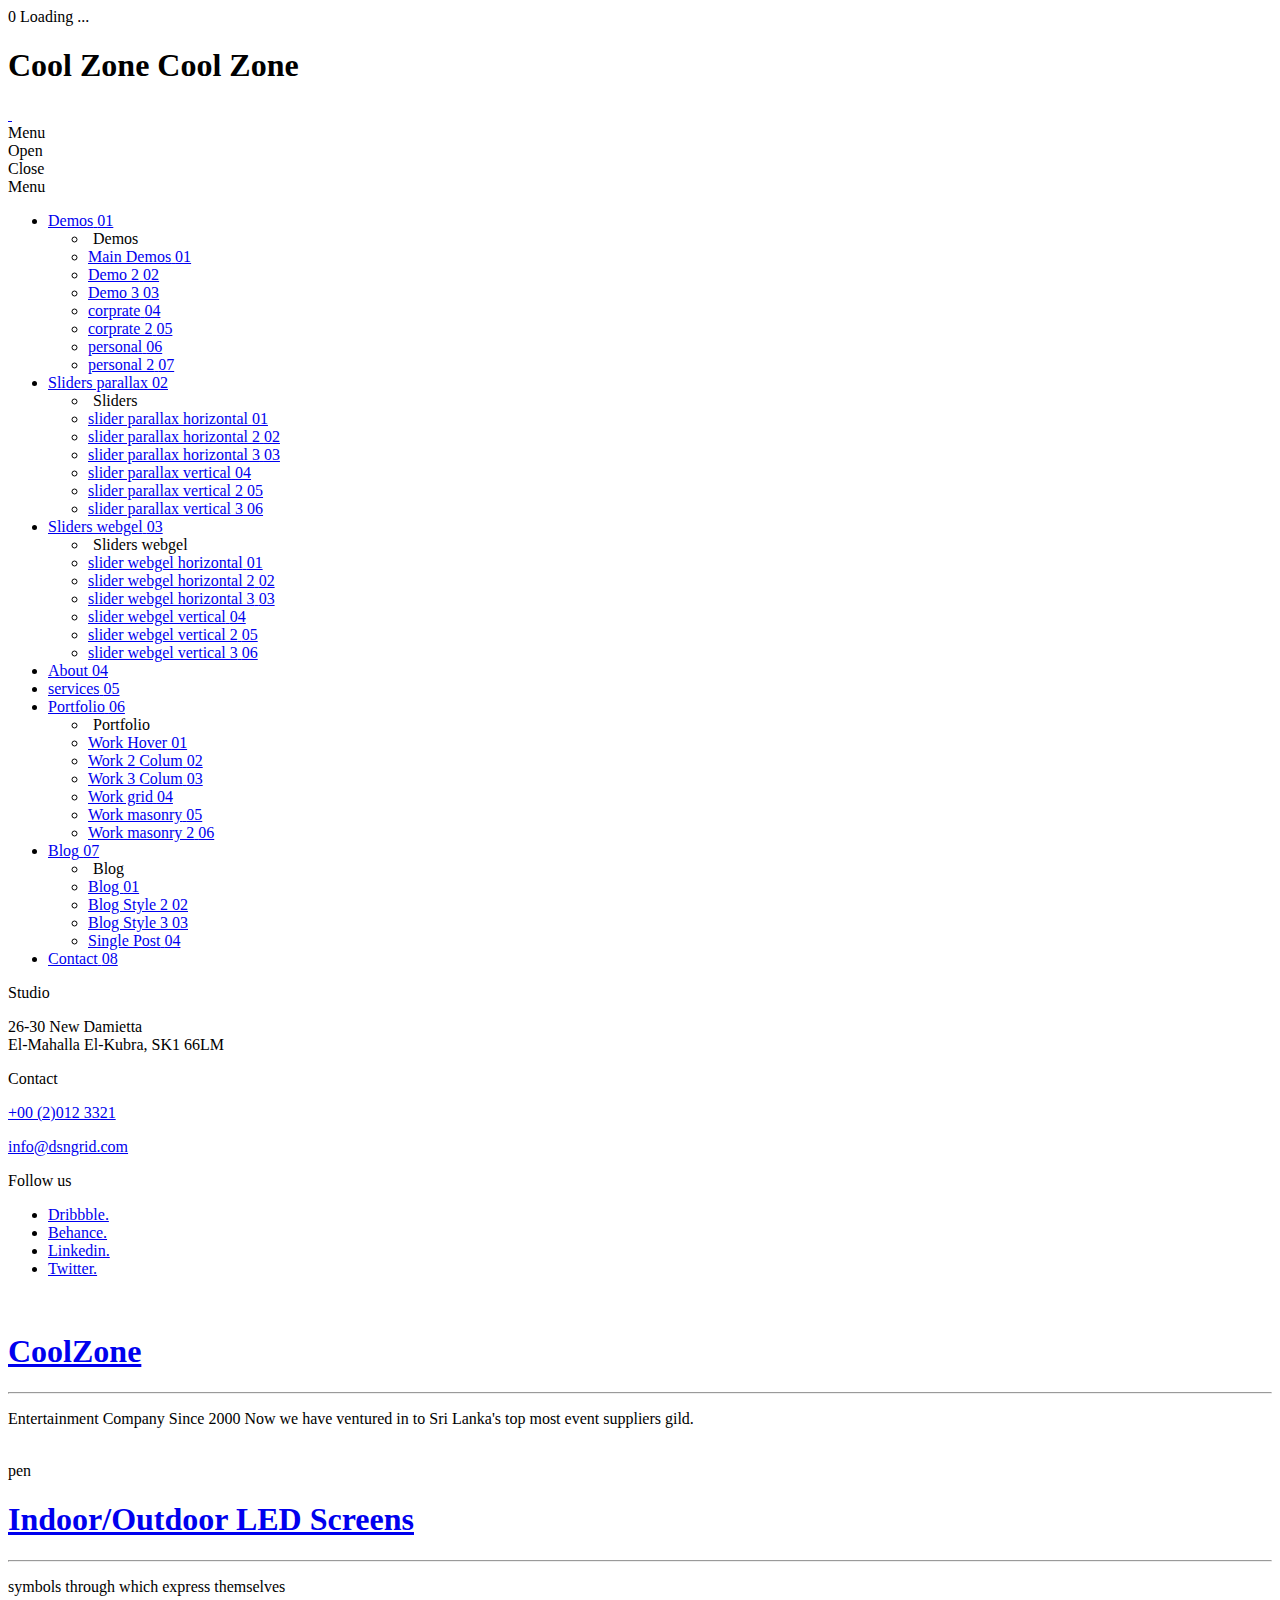
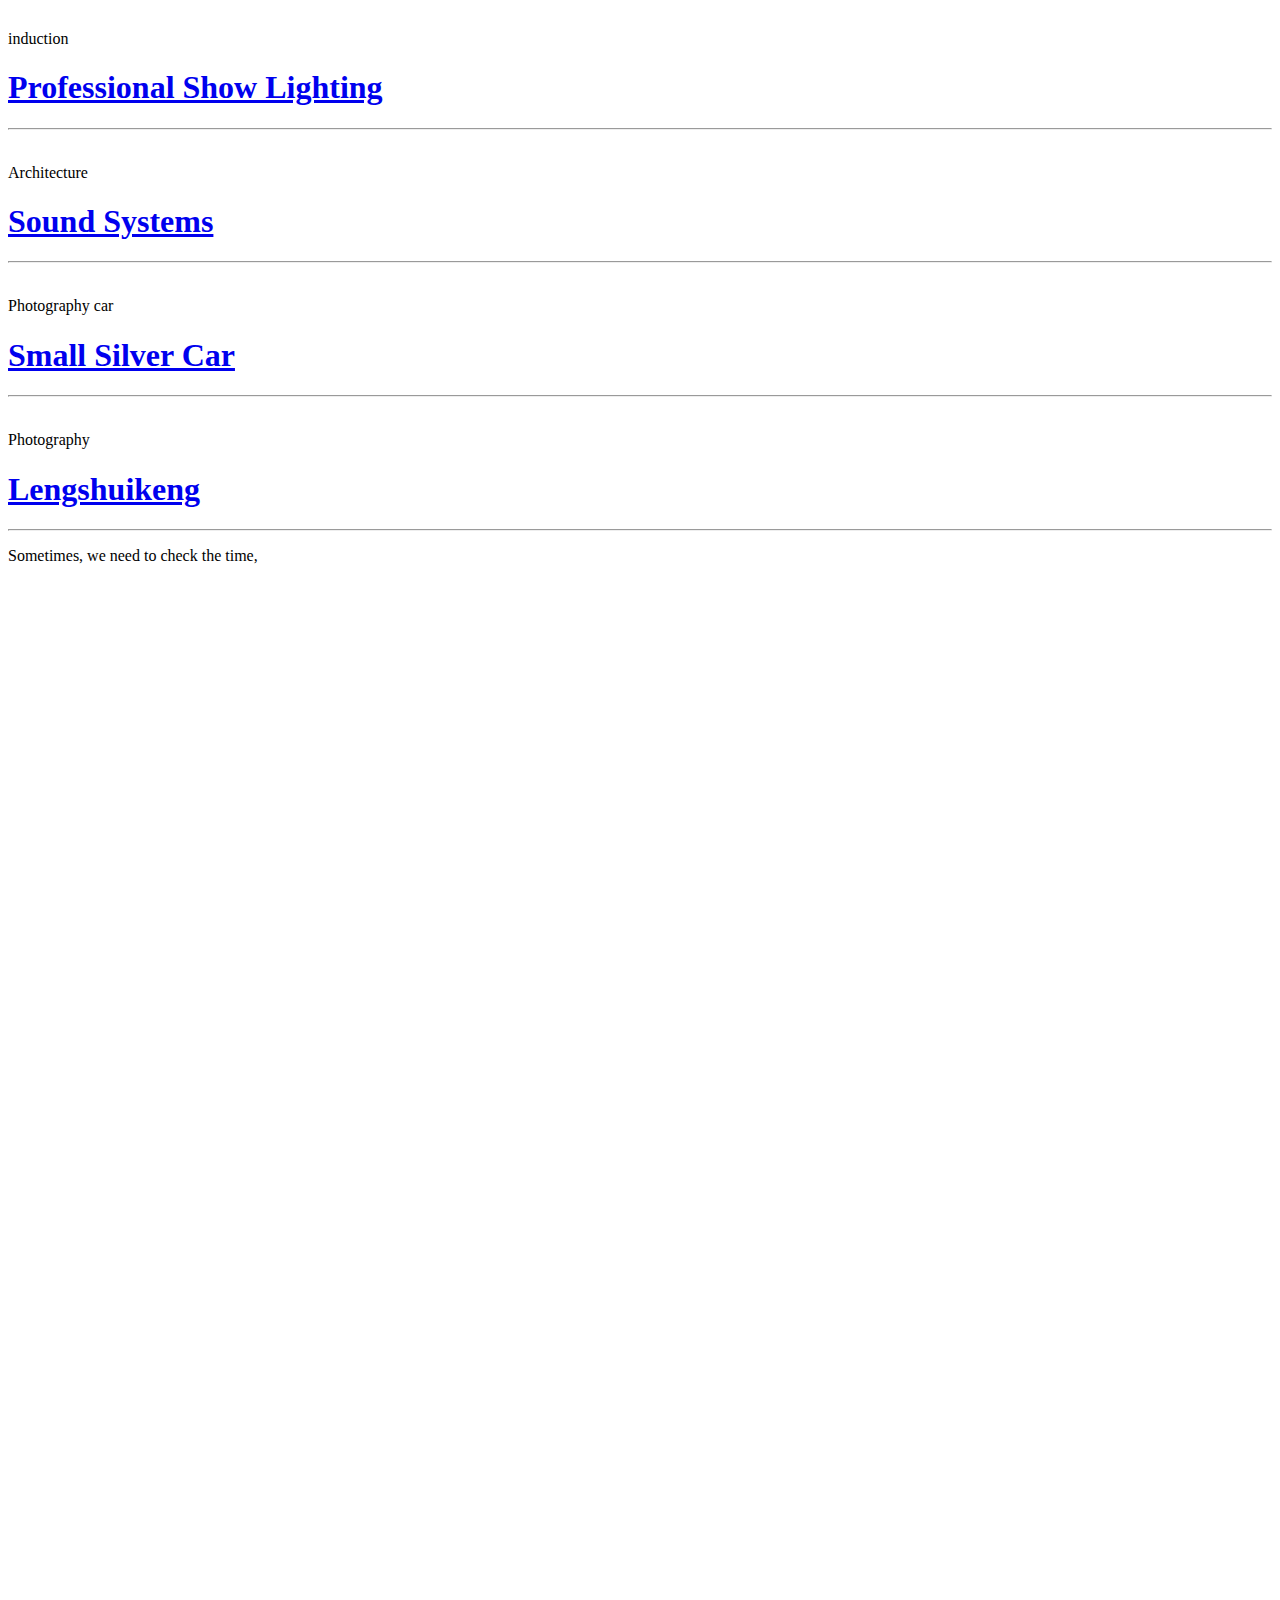
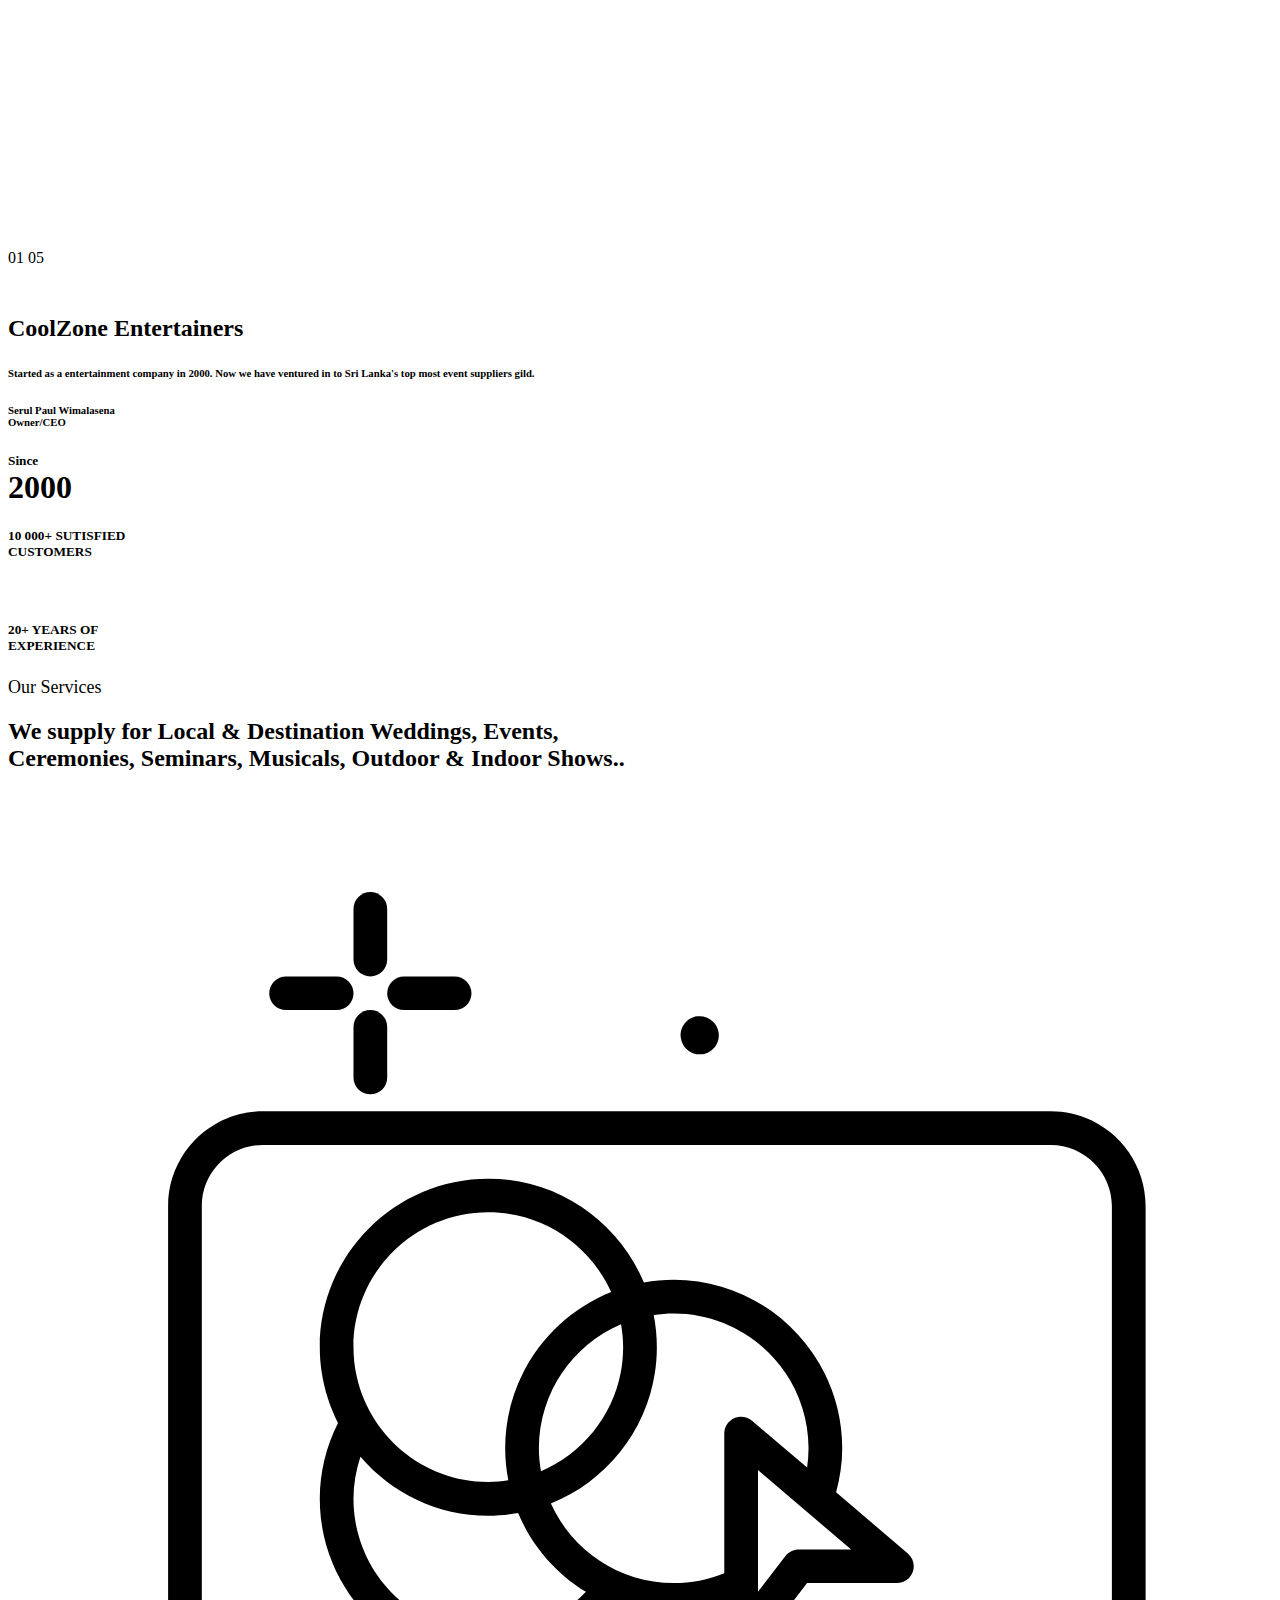
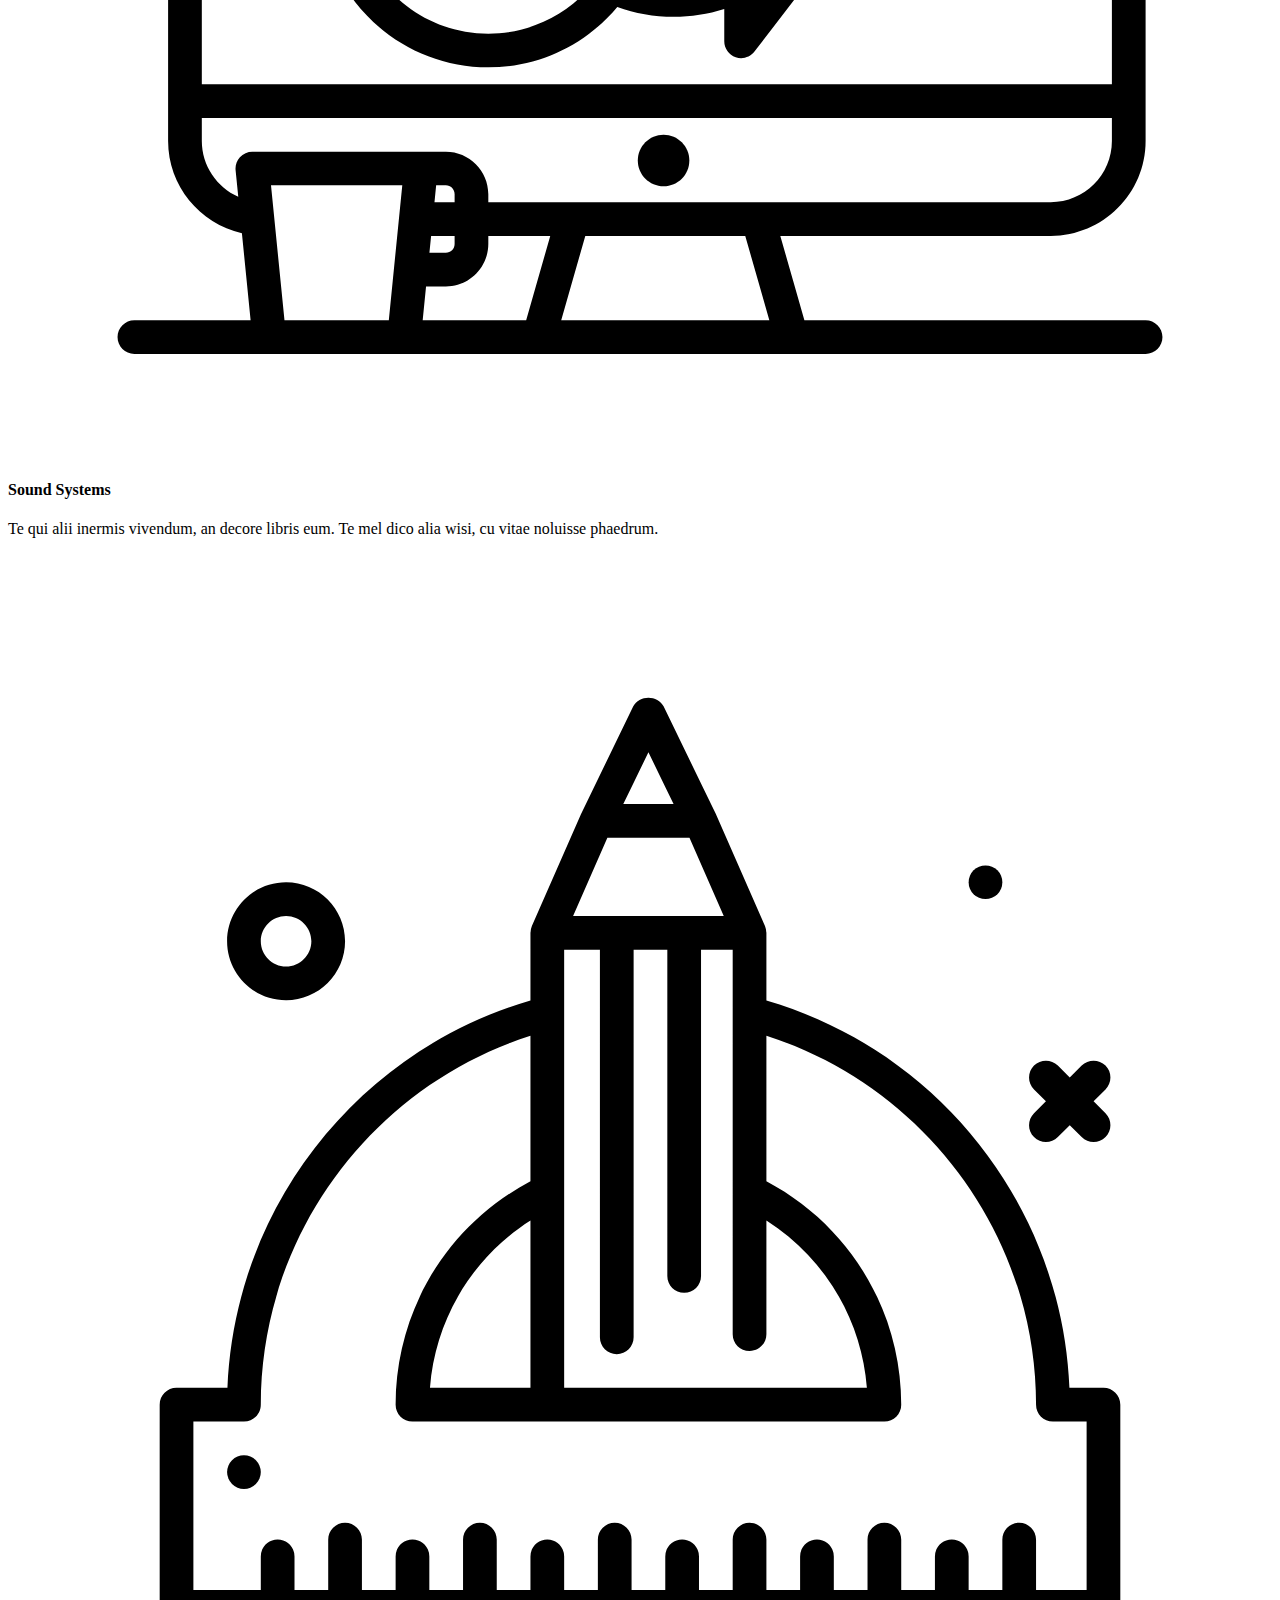
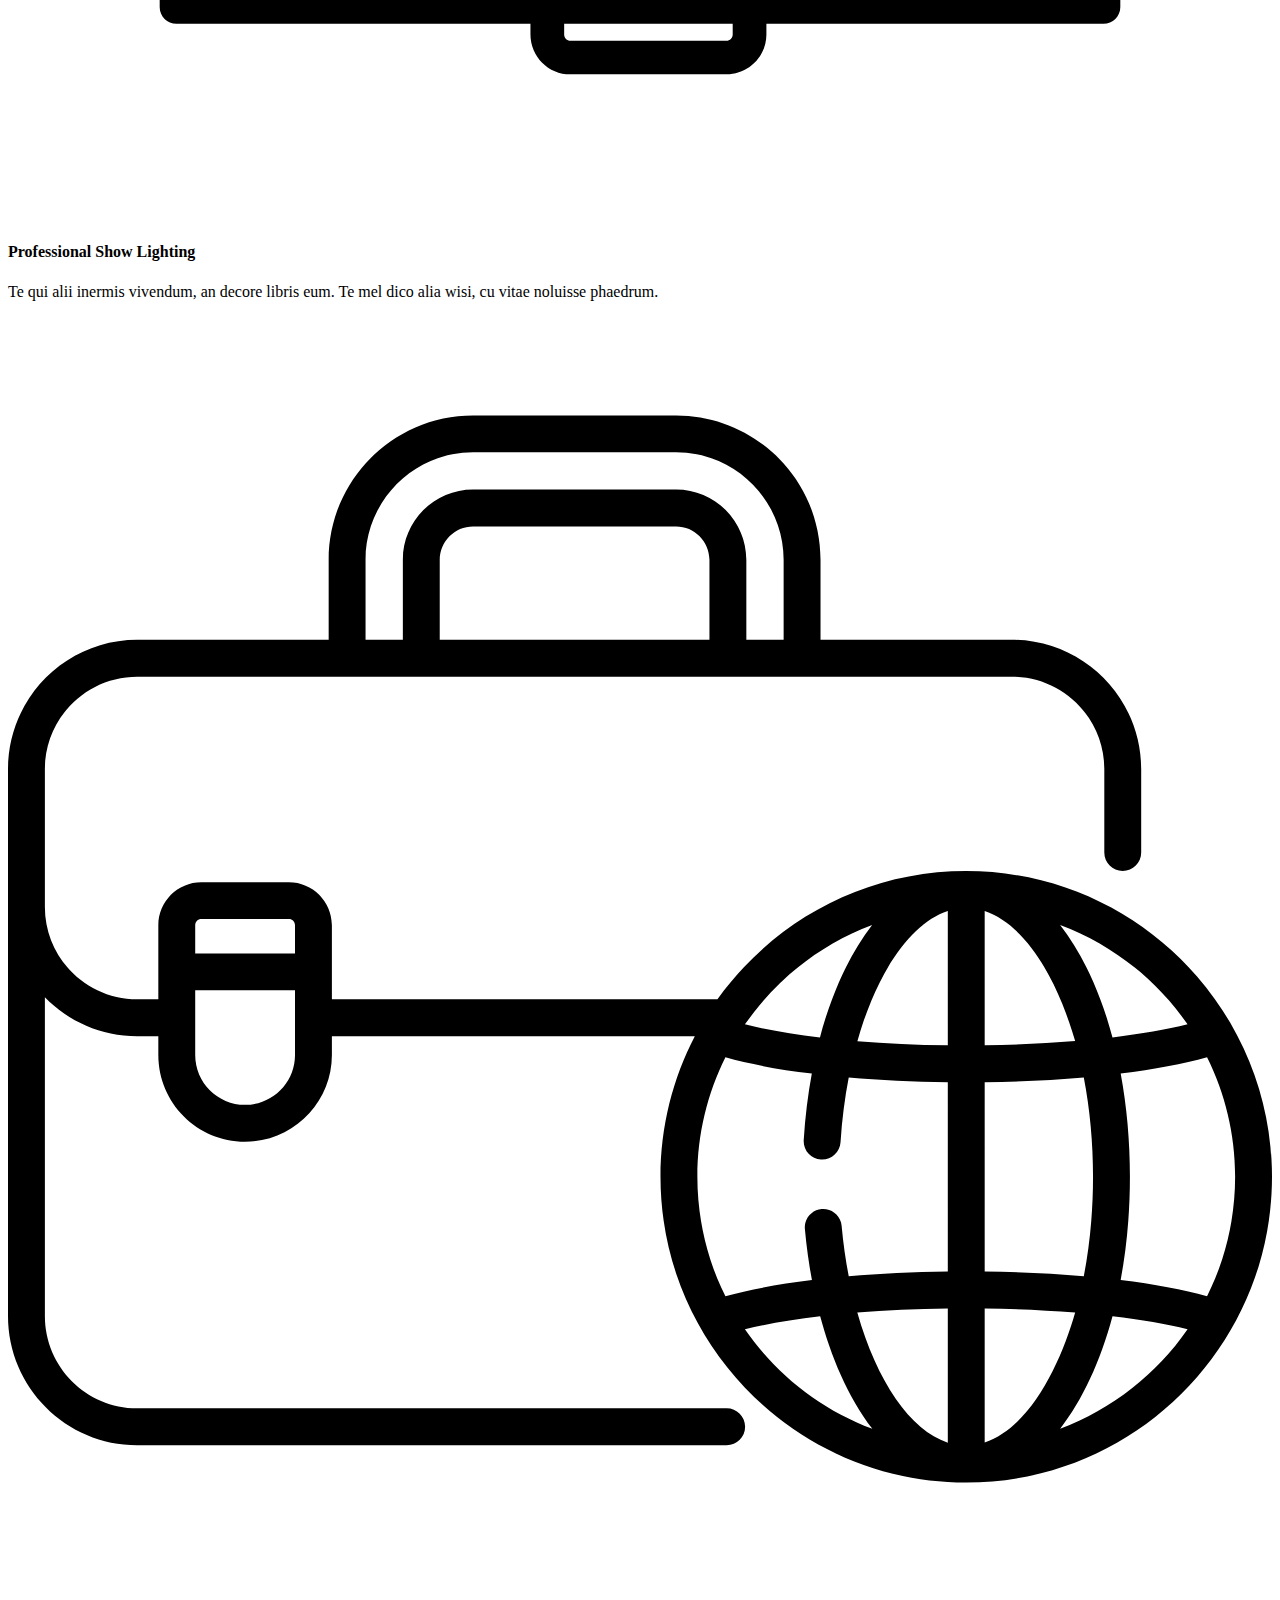
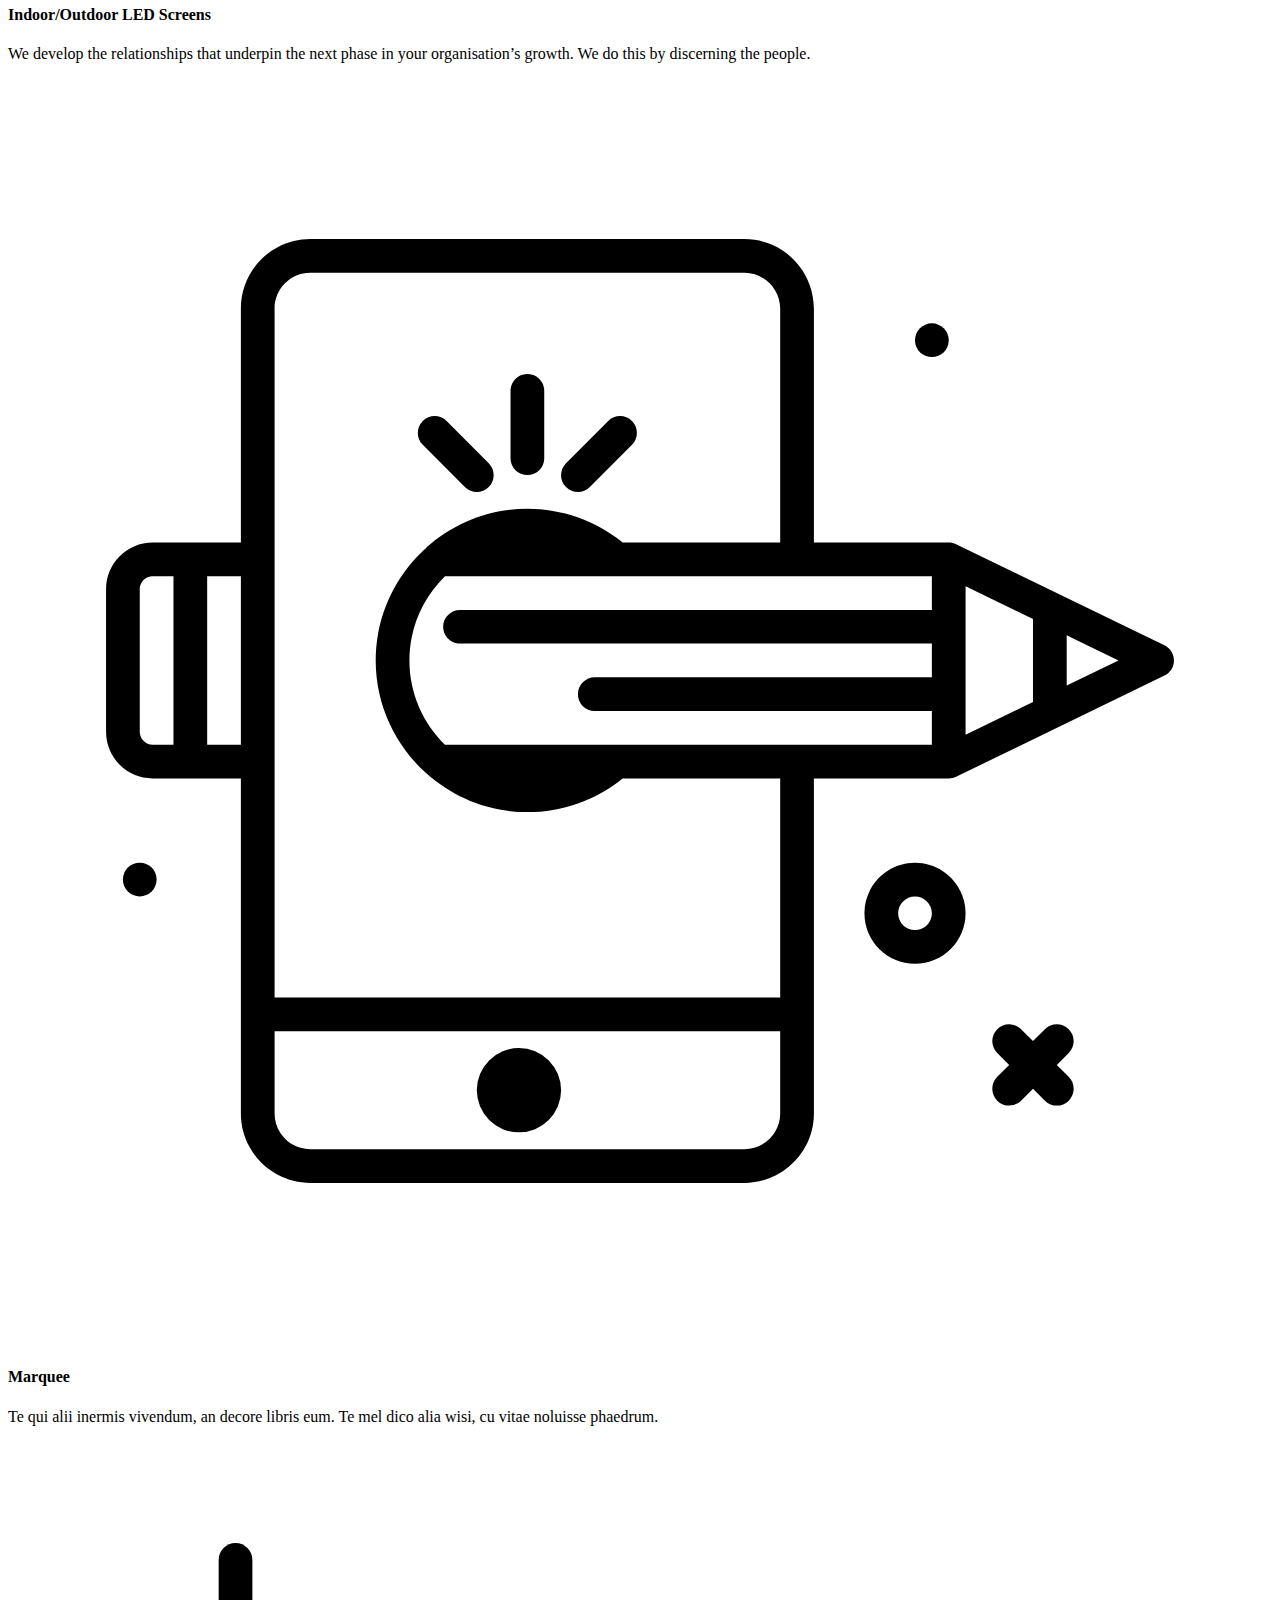
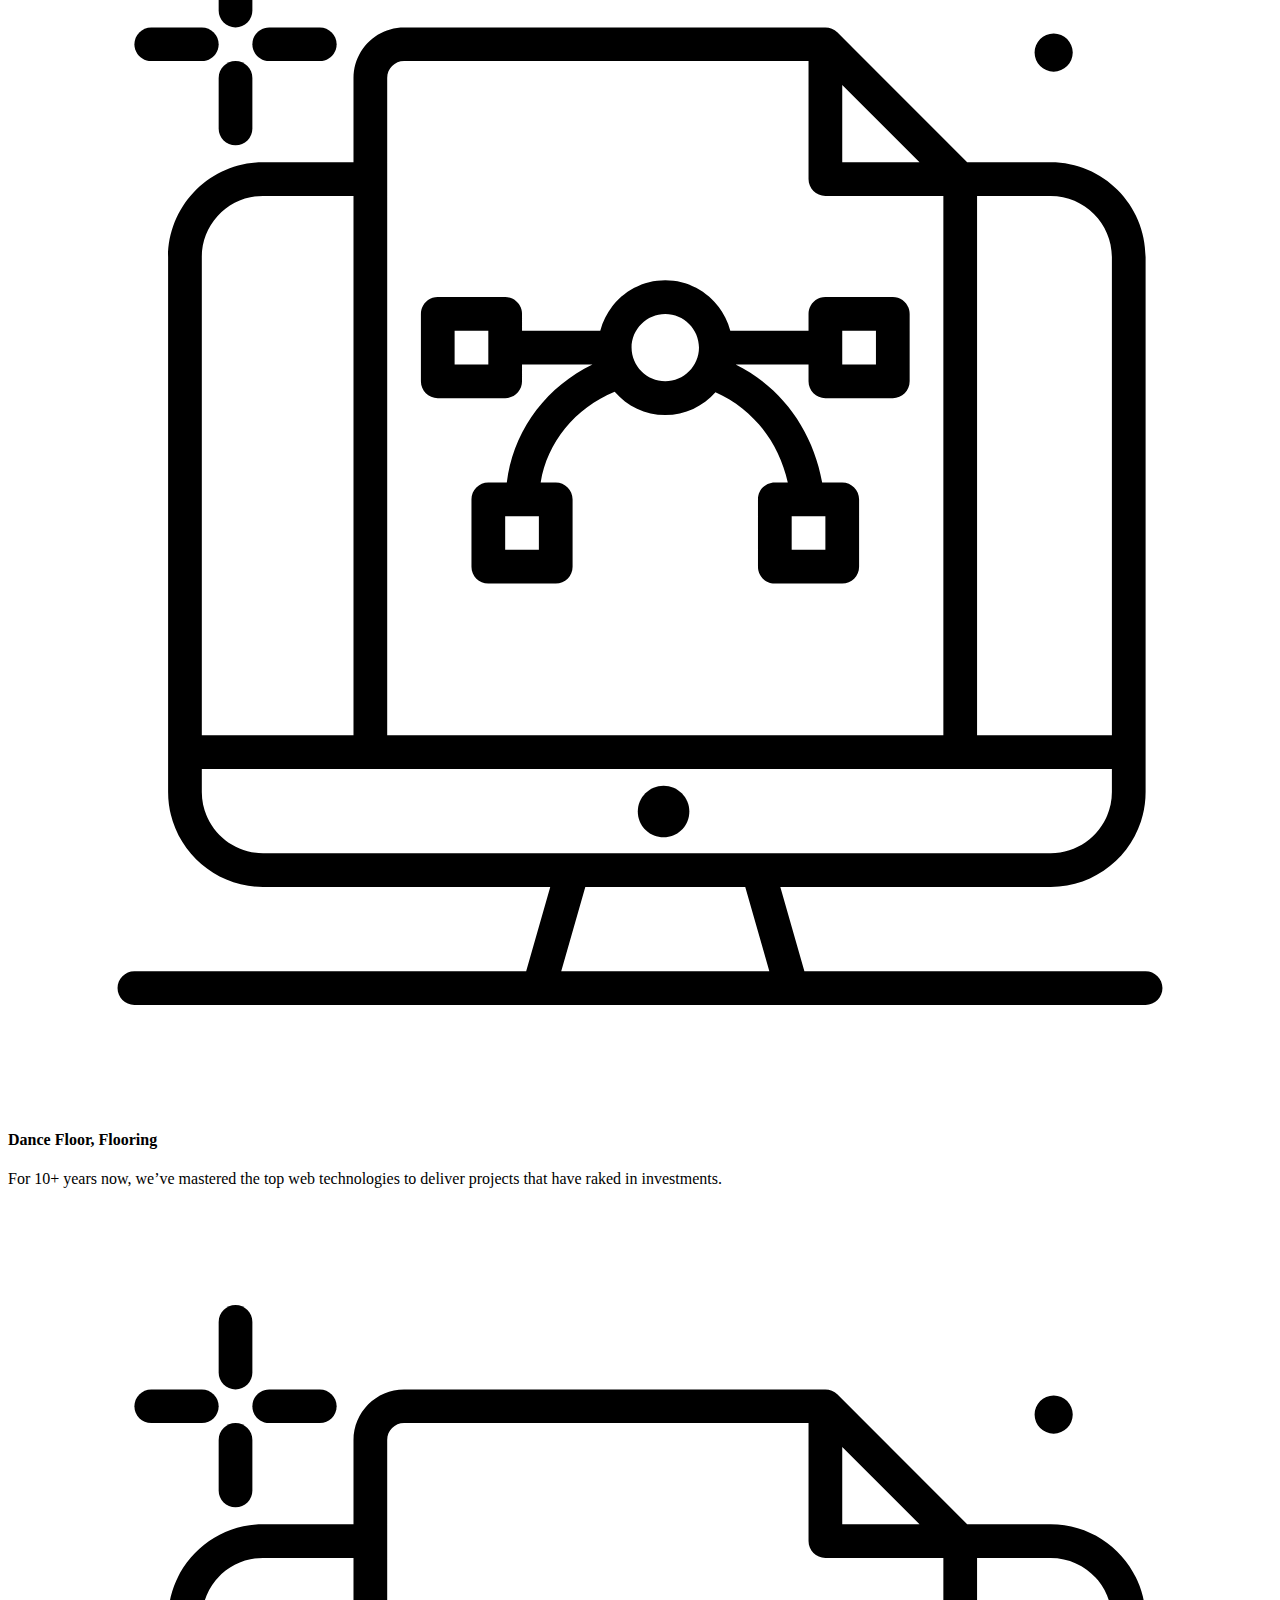
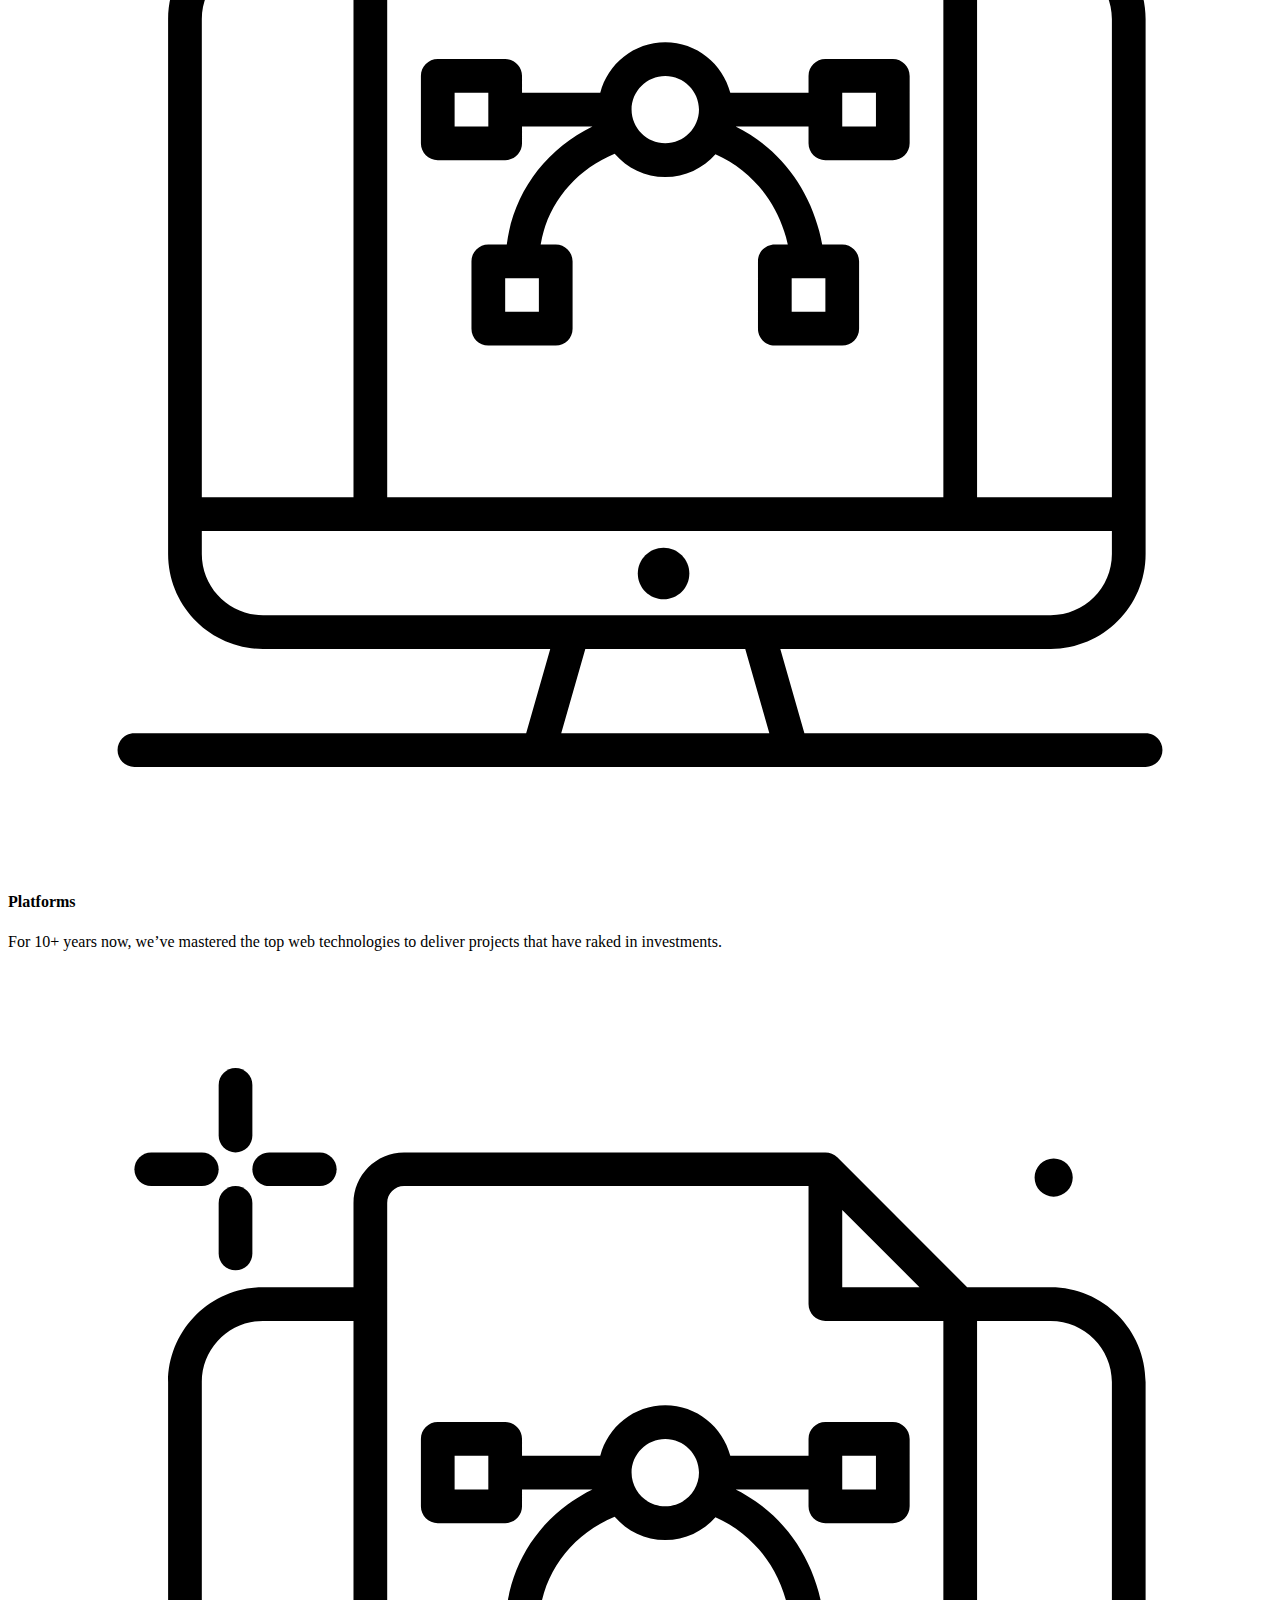
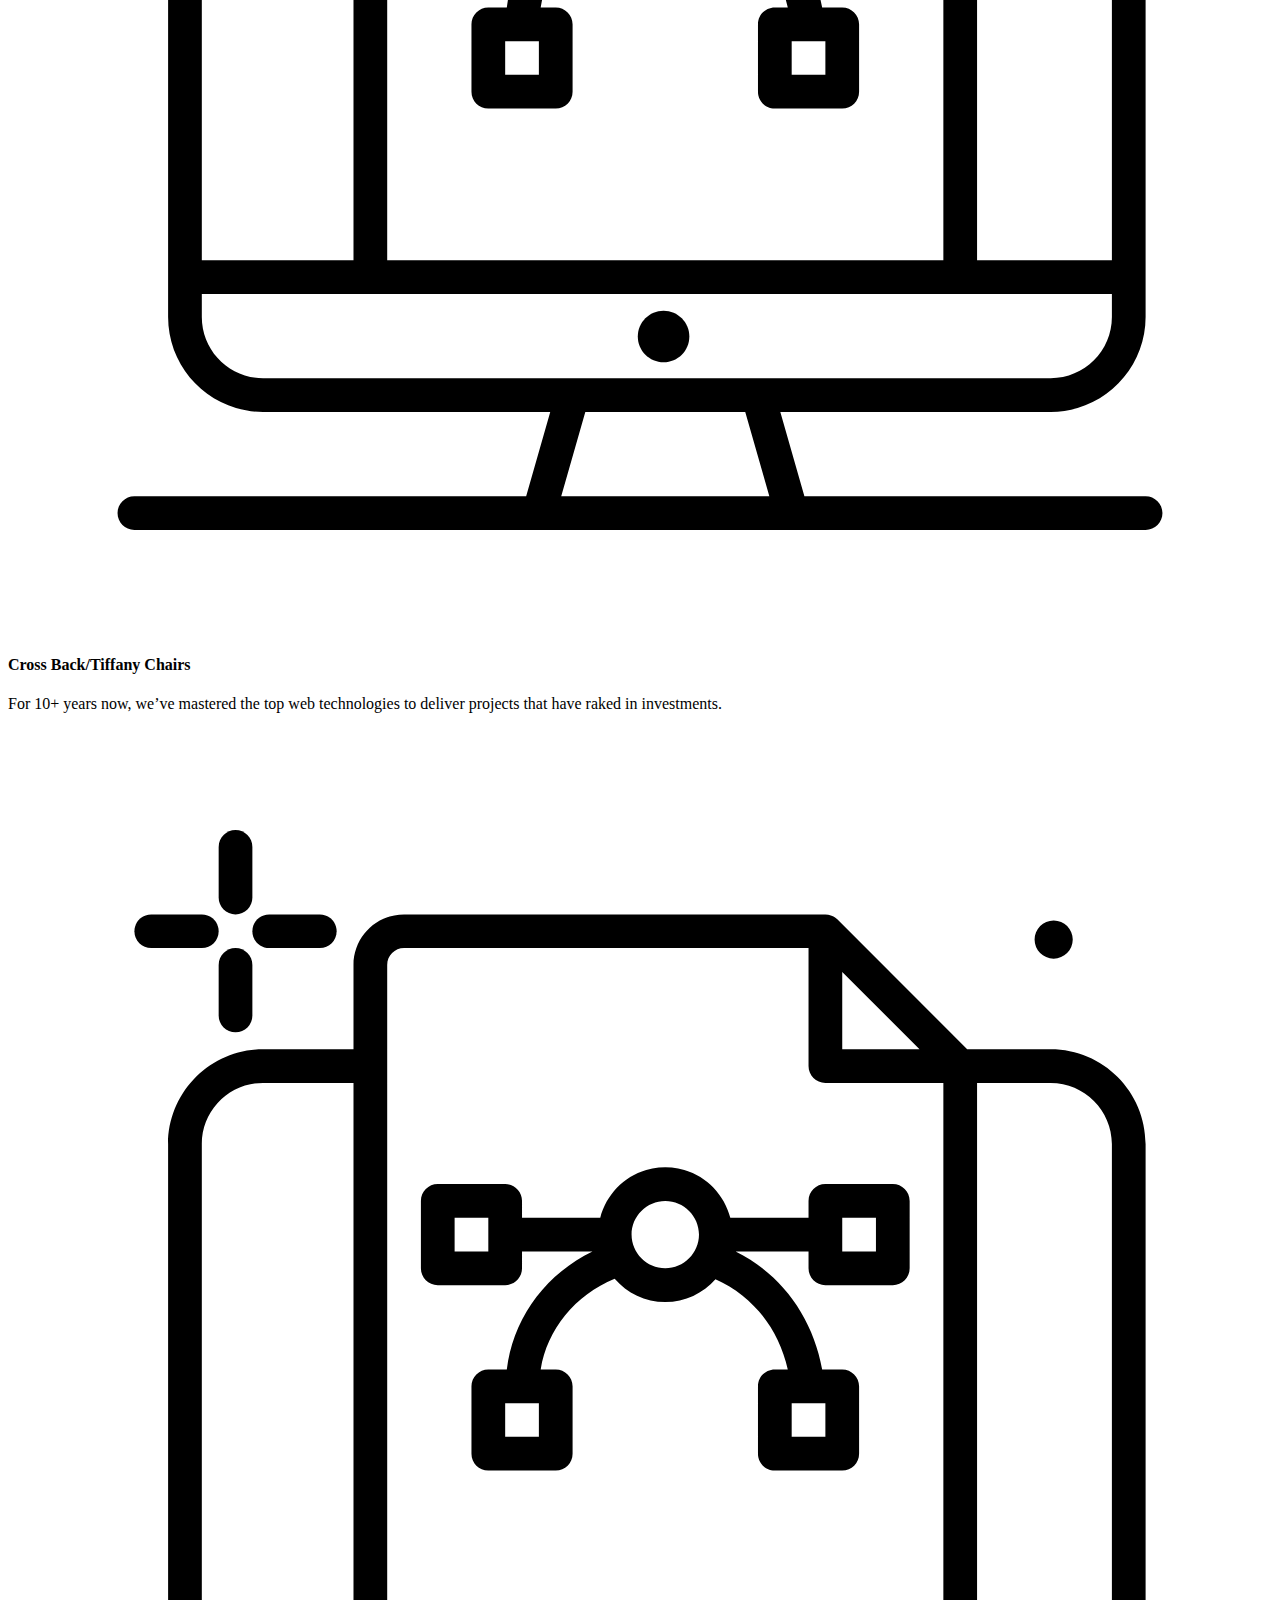
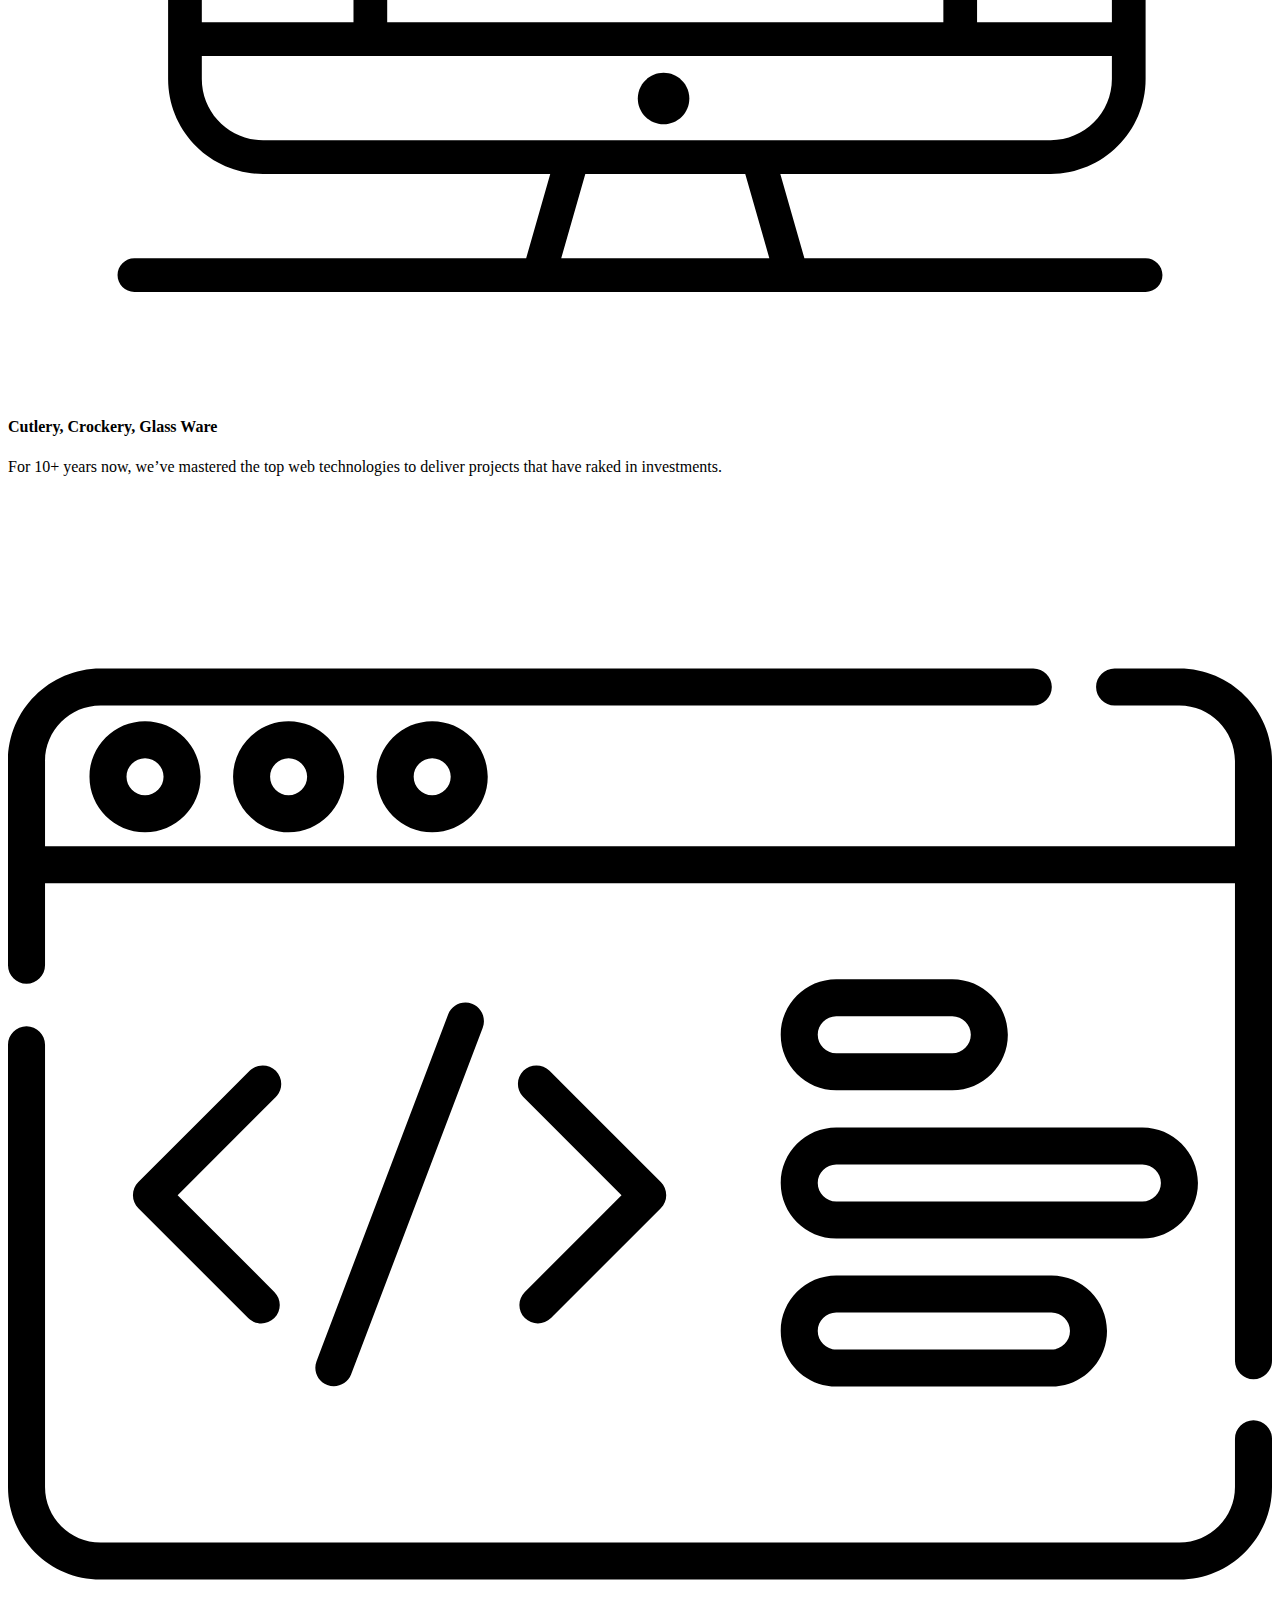
==== assets/css/dont open/index.html @ 6dc89b84 "1.3" ====
<!DOCTYPE html>
<html lang="en-US">

<head>
    <!-- Required meta tags -->
    <meta charset="utf-8" />
    <meta name="viewport" content="width=device-width, initial-scale=1, shrink-to-fit=no" />
    <meta name="discrption" content="parallax one page" />
    <meta name="keyword"
        content="agency, business, corporate, creative, freelancer, interior, joomla template, K2 Blog, minimal, modern, multipurpose, personal, portfolio, responsive, simple" />

    <!--  Title -->
    <title>CoolZone Entertainers </title>

    <!-- Font Google -->
    <link rel="preload" href="https://fonts.googleapis.com/css2?family=Roboto:wght@400;500&family=Poppins:wght@300;400;500;600;700&display=swap" as="style" onload="this.onload=null;this.rel='stylesheet'">
    <noscript><link href="https://fonts.googleapis.com/css2?family=Roboto:wght@400;500&family=Poppins:wght@300;400;500;600;700&display=swap"
            rel="stylesheet"></noscript>

    <link rel="shortcut icon" href="assets/img/favicon.jpg" type="image/x-icon" />
    <link rel="icon" href="assets/img/favicon.jpg" type="image/x-icon" />

    <link rel="preload" href="assets/img/circle-dotted.png" as="image" />

    <!-- custom styles (optional) -->
    <link href="assets/css/plugins.css" rel="stylesheet" />
    <link rel="stylesheet" href="assets/css/style.css">

</head>


<body class="v-dark dsn-effect-scroll dsn-cursor-effect dsn-ajax">



    <!-- ========== Loading Page ========== -->
    <div class="preloader">
        <span class="percent ">0</span>
        <span class="loading-text text-uppercase">Loading ...</span>
        <div class="preloader-bar">
            <div class="preloader-progress"></div>
        </div>

        <h1 class="title v-middle">
            <span class="text-strok">Cool Zone</span>
            <span class="text-fill">Cool Zone</span>
        </h1>
    </div>
    <!-- ========== End Loading Page ========== -->


    <!-- ========== Menu ========== -->
    <div class="site-header dsn-container dsn-load-animate">
        <div class="extend-container d-flex w-100 align-items-baseline justify-content-between align-items-end">
            <div class="inner-header p-relative">
                <div class="main-logo">
                    <a href="index.html" data-dsn="parallax">
                        <img class="light-logo"
                            src="assets/img/logo.png"
                            data-dsn-src="assets/img/logo.png" alt="" />
                        <img class="dark-logo"
                            src="assets/img/logo.png"
                            data-dsn-src="assets/img/logo-dark.png" alt="" />
                    </a>
                </div>
            </div>
            <div class="menu-icon d-flex align-items-baseline">
                <div class="text-menu p-relative  font-heading text-transform-upper">
                    <div class="p-absolute text-button">Menu</div>
                    <div class="p-absolute text-open">Open</div>
                    <div class="p-absolute text-close">Close</div>
                </div>
                <div class="icon-m" data-dsn="parallax" data-dsn-move="10">
                    <span class="menu-icon-line p-relative d-inline-block icon-top"></span>
                    <span class="menu-icon-line p-relative d-inline-block icon-center"></span>
                    <span class="menu-icon-line p-relative d-block icon-bottom"></span>
                </div>
            </div>
            <nav class="accent-menu dsn-container main-navigation p-absolute  w-100  d-flex align-items-baseline ">
                <div class="menu-cover-title">Menu</div>
                <ul class="extend-container p-relative d-flex flex-column justify-content-center h-100">

                    <li class="dsn-active dsn-drop-down">
                        <a href="#" class="user-no-selection">

                            <span class="dsn-title-menu">Demos</span>
                            <span class="dsn-meta-menu">01</span>
                            <span class="dsn-bg-arrow"></span>
                        </a>


                        <ul>
                            <li class="dsn-back-menu">
                                <img src="[data-uri]"
                                    data-dsn-src="assets/img/left-chevron.svg" alt="">
                                <span class="dsn-title-menu">Demos</span>
                            </li>
                            <li>
                                <a href="index.html">
                                    <span class="dsn-title-menu">Main Demos</span>
                                    <span class="dsn-meta-menu">01</span>
                                </a>
                            </li>
                            <li>
                                <a href="demo-2.html">
                                    <span class="dsn-title-menu">Demo 2</span>
                                    <span class="dsn-meta-menu">02</span>
                                </a>
                            </li>

                            <li>
                                <a href="demo-3.html">
                                    <span class="dsn-title-menu">Demo 3</span>
                                    <span class="dsn-meta-menu">03</span>
                                </a>
                            </li>

                            <li>
                                <a href="corprate.html">
                                    <span class="dsn-title-menu">corprate</span>
                                    <span class="dsn-meta-menu">04</span>
                                </a>
                            </li>

                            <li>
                                <a href="corprate-2.html">
                                    <span class="dsn-title-menu">corprate 2</span>
                                    <span class="dsn-meta-menu">05</span>
                                </a>
                            </li>

                            <li>
                                <a href="personal.html">
                                    <span class="dsn-title-menu">personal</span>
                                    <span class="dsn-meta-menu">06</span>
                                </a>
                            </li>

                            <li>
                                <a href="personal-2.html">
                                    <span class="dsn-title-menu">personal 2</span>
                                    <span class="dsn-meta-menu">07</span>
                                </a>
                            </li>
                        </ul>
                    </li>

                    <li class="dsn-drop-down">
                        <a href="#" class="user-no-selection">

                            <span class="dsn-title-menu">Sliders parallax</span>
                            <span class="dsn-meta-menu">02</span>
                            <span class="dsn-bg-arrow"></span>
                        </a>


                        <ul>
                            <li class="dsn-back-menu">
                                <img src="[data-uri]"
                                    data-dsn-src="assets/img/left-chevron.svg" alt="">
                                <span class="dsn-title-menu">Sliders</span>
                            </li>

                            <li>
                                <a href="slider-parallax-horizontal.html">
                                    <span class="dsn-title-menu">slider parallax horizontal</span>
                                    <span class="dsn-meta-menu">01</span>
                                </a>
                            </li>

                            <li>
                                <a href="slider-parallax-horizontal-2.html">
                                    <span class="dsn-title-menu">slider parallax horizontal 2</span>
                                    <span class="dsn-meta-menu">02</span>
                                </a>
                            </li>

                            <li>
                                <a href="slider-parallax-horizontal-3.html">
                                    <span class="dsn-title-menu">slider parallax horizontal 3</span>
                                    <span class="dsn-meta-menu">03</span>
                                </a>
                            </li>

                            <li>
                                <a href="slider-parallax-vertical.html">
                                    <span class="dsn-title-menu">slider parallax vertical</span>
                                    <span class="dsn-meta-menu">04</span>
                                </a>
                            </li>

                            <li>
                                <a href="slider-parallax-vertical-2.html">
                                    <span class="dsn-title-menu">slider parallax vertical 2</span>
                                    <span class="dsn-meta-menu">05</span>
                                </a>
                            </li>

                            <li>
                                <a href="slider-parallax-vertical-3.html">
                                    <span class="dsn-title-menu">slider parallax vertical 3</span>
                                    <span class="dsn-meta-menu">06</span>
                                </a>
                            </li>
                        </ul>

                    </li>

                    <li class="dsn-drop-down">
                        <a href="#" class="user-no-selection">

                            <span class="dsn-title-menu">Sliders webgel</span>
                            <span class="dsn-meta-menu">03</span>
                            <span class="dsn-bg-arrow"></span>
                        </a>


                        <ul>
                            <li class="dsn-back-menu">
                                <img src="[data-uri]"
                                    data-dsn-src="assets/img/left-chevron.svg" alt="">
                                <span class="dsn-title-menu">Sliders webgel</span>
                            </li>

                            <li>
                                <a href="slider-webgel-horizontal.html">
                                    <span class="dsn-title-menu">slider webgel horizontal</span>
                                    <span class="dsn-meta-menu">01</span>
                                </a>
                            </li>

                            <li>
                                <a href="slider-webgel-horizontal-2.html">
                                    <span class="dsn-title-menu">slider webgel horizontal 2</span>
                                    <span class="dsn-meta-menu">02</span>
                                </a>
                            </li>

                            <li>
                                <a href="slider-webgel-horizontal-3.html">
                                    <span class="dsn-title-menu">slider webgel horizontal 3</span>
                                    <span class="dsn-meta-menu">03</span>
                                </a>
                            </li>

                            <li>
                                <a href="slider-webgel-vertical.html">
                                    <span class="dsn-title-menu">slider webgel vertical</span>
                                    <span class="dsn-meta-menu">04</span>
                                </a>
                            </li>

                            <li>
                                <a href="slider-webgel-vertical-2.html">
                                    <span class="dsn-title-menu">slider webgel vertical 2</span>
                                    <span class="dsn-meta-menu">05</span>
                                </a>
                            </li>

                            <li>
                                <a href="slider-webgel-vertical-3.html">
                                    <span class="dsn-title-menu">slider webgel vertical 3</span>
                                    <span class="dsn-meta-menu">06</span>
                                </a>
                            </li>
                        </ul>

                    </li>

                    <li>
                        <a href="about.html">

                            <span class="dsn-title-menu">About</span>
                            <span class="dsn-meta-menu">04</span>
                            <span class="dsn-bg-arrow"></span>
                        </a>
                    </li>

                    <li>
                        <a href="services.html">

                            <span class="dsn-title-menu">services</span>
                            <span class="dsn-meta-menu">05</span>
                            <span class="dsn-bg-arrow"></span>
                        </a>
                    </li>

                    <li class="dsn-drop-down">
                        <a href="#" class="user-no-selection">

                            <span class="dsn-title-menu">Portfolio</span>
                            <span class="dsn-meta-menu">06</span>
                            <span class="dsn-bg-arrow"></span>
                        </a>


                        <ul>
                            <li class="dsn-back-menu">
                                <img src="[data-uri]"
                                    data-dsn-src="assets/img/left-chevron.svg" alt="">
                                <span class="dsn-title-menu">Portfolio</span>
                            </li>

                            <li>
                                <a href="work.html">
                                    <span class="dsn-title-menu">Work Hover</span>
                                    <span class="dsn-meta-menu">01</span>
                                </a>
                            </li>

                            <li>
                                <a href="work-2.html">
                                    <span class="dsn-title-menu">Work 2 Colum</span>
                                    <span class="dsn-meta-menu">02</span>
                                </a>
                            </li>

                            <li>
                                <a href="work-3.html">
                                    <span class="dsn-title-menu">Work 3 Colum</span>
                                    <span class="dsn-meta-menu">03</span>
                                </a>
                            </li>

                            <li>
                                <a href="work-grid.html">
                                    <span class="dsn-title-menu">Work grid</span>
                                    <span class="dsn-meta-menu">04</span>
                                </a>
                            </li>

                            <li>
                                <a href="work-masonry.html">
                                    <span class="dsn-title-menu">Work masonry</span>
                                    <span class="dsn-meta-menu">05</span>
                                </a>
                            </li>

                            <li>
                                <a href="work-masonry-2.html">
                                    <span class="dsn-title-menu">Work masonry 2</span>
                                    <span class="dsn-meta-menu">06</span>
                                </a>
                            </li>
                        </ul>

                    </li>

                    <li class="dsn-drop-down">
                        <a href="#" class="user-no-selection">

                            <span class="dsn-title-menu">Blog</span>
                            <span class="dsn-meta-menu">07</span>
                            <span class="dsn-bg-arrow"></span>
                        </a>


                        <ul>
                            <li class="dsn-back-menu">
                                <img src="[data-uri]"
                                    data-dsn-src="assets/img/left-chevron.svg" alt="">
                                <span class="dsn-title-menu">Blog</span>
                            </li>

                            <li>
                                <a href="blog.html">
                                    <span class="dsn-title-menu">Blog </span>
                                    <span class="dsn-meta-menu">01</span>
                                </a>
                            </li>

                            <li>
                                <a href="blog-2.html">
                                    <span class="dsn-title-menu">Blog Style 2</span>
                                    <span class="dsn-meta-menu">02</span>
                                </a>
                            </li>

                            <li>
                                <a href="blog-3.html">
                                    <span class="dsn-title-menu">Blog Style 3</span>
                                    <span class="dsn-meta-menu">03</span>
                                </a>
                            </li>

                            <li>
                                <a href="post.html">
                                    <span class="dsn-title-menu">Single Post</span>
                                    <span class="dsn-meta-menu">04</span>
                                </a>
                            </li>

                        </ul>

                    </li>

                    <li>
                        <a href="contact.html" class="user-no-selection">

                            <span class="dsn-title-menu">Contact</span>
                            <span class="dsn-meta-menu">08</span>
                            <span class="dsn-bg-arrow"></span>
                        </a>
                    </li>
                </ul>
                <div class="container-content  p-absolute h-100 left-60 d-flex flex-column justify-content-center">
                    <div class="nav__info">
                        <div class="nav-content">
                            <p class="title-line">
                                Studio</p>
                            <p>
                                26-30 New Damietta<br>
                                El-Mahalla El-Kubra, SK1 66LM</p>
                        </div>
                        <div class="nav-content">
                            <p class="title-line">
                                Contact</p>
                            <p class="links over-hidden">
                                <a href="#" data-hover-text="+00 (2)012 3321" class="link-hover">+00 (2)012 3321</a>
                            </p>
                            <p class="links  over-hidden">
                                <a href="#" data-hover-text="info@dsngrid.com" class="link-hover">info@dsngrid.com</a>
                            </p>
                        </div>
                    </div>
                    <div class="nav-social nav-content">
                        <div class="nav-social-inner p-relative">
                            <p class="title-line">
                                Follow us</p>
                            <ul>
                                <li>
                                    <a href="#" target="_blank" rel="nofollow">Dribbble.
                                        <div class="icon-circle"></div>
                                    </a>
                                </li>
                                <li>
                                    <a href="#" target="_blank" rel="nofollow">Behance.
                                        <div class="icon-circle"></div>
                                    </a>
                                </li>
                                <li>
                                    <a href="#" target="_blank" rel="nofollow">Linkedin.
                                        <div class="icon-circle">
                                        </div>
                                    </a>
                                </li>
                                <li>
                                    <a href="#" target="_blank" rel="nofollow">Twitter.
                                        <div class="icon-circle"></div>
                                    </a>
                                </li>

                            </ul>
                        </div>
                    </div>
                </div>
            </nav>
        </div>
    </div>
    <!-- ========== End Menu ========== -->


    <main class="main-root">

        <div id="dsn-scrollbar">
            <div class="main-content">
                <div class="wrapper">
                    <!-- ========== Slider Parallax ========== -->
                    <header class="main-slider  has-horizontal p-relative w-100 h-100-v dsn-header-animation">
                        <div class="content-slider p-relative w-100 h-100 over-hidden v-dark-head">
                            <div class="bg-container  dsn-hero-parallax-img p-relative w-100 h-100">
                                <div class="slide-inner h-100">
                                    <div class="swiper-wrapper">
                                        <div class="slide-item swiper-slide over-hidden">
                                            <div class="image-bg cover-bg w-100 h-100 " data-overlay="6"
                                                data-swiper-parallax="50%" data-swiper-parallax-scale="1.1">
                                                <img class="cover-bg-img" src="assets/img/gallery/g6.jpg"
                                                data-dsn-src="assets/img/gallery/g6.jpg" alt="">
                                            </div>
                                            <div class="slide-content p-absolute ">
                                                <div class="content p-relative">
                                                    <div class="metas d-inline-block mb-20">
                                                        <span></span>
                                                        <span></span>
                                                    </div>
                                                    <div class="d-block"></div>
                                                    <h1 class="title user-no-selection d-inline-block ">
                                                        <a href="project1.html" class="effect-ajax"
                                                            data-dsn-ajax="slider">CoolZone</a>
                                                    </h1>
                                                    <hr class="mt-20" />

                                                    <p class="max-w570 mt-20 description ">
                                                       Entertainment Company Since 2000
                                                        Now we have ventured in to Sri Lanka's top most event suppliers gild.</p>
                                                </div>
                                            </div>

                                        </div>

                                        <div class="slide-item swiper-slide over-hidden">
                                            <div class="image-bg cover-bg w-100 h-100 " data-overlay="6"
                                                data-swiper-parallax="50%" data-swiper-parallax-scale="1.1">
                                                <img class="cover-bg-img" src="assets/img/gallery/g2.jpg"
                                                data-dsn-src="assets/img/gallery/g2.jpg" alt="">
                                            </div>
                                            <div class="slide-content p-absolute  ">
                                                <div class="content p-relative">
                                                    <div class="metas d-inline-block mb-20">
                                                        <span>pen</span>
                                                    </div>
                                                    <div class="d-block"></div>
                                                    <h1 class="title user-no-selection d-inline-block ">
                                                        <a href="project2.html" class="effect-ajax"
                                                            data-dsn-ajax="slider">Indoor/Outdoor LED Screens</a>
                                                    </h1>
                                                    <hr class="mt-20" />

                                                    <p class="max-w570 mt-20 description ">symbols through which express
                                                        themselves</p>
                                                </div>
                                            </div>

                                        </div>

                                        <div class="slide-item swiper-slide over-hidden">
                                            <div class="image-bg cover-bg w-100 h-100 " data-overlay="6"
                                                data-swiper-parallax="50%" data-swiper-parallax-scale="1.1">
                                                <img class="cover-bg-img" src="assets/img/gallery/g3.jpg"
                                                data-dsn-src="assets/img/gallery/g3.jpg" alt="">
                                            </div>
                                            <div class="slide-content p-absolute  ">
                                                <div class="content p-relative">
                                                    <div class="metas d-inline-block mb-20">
                                                        <span>induction</span>
                                                    </div>
                                                    <div class="d-block"></div>
                                                    <h1 class="title user-no-selection d-inline-block ">
                                                        <a href="project3.html" class="effect-ajax"
                                                            data-dsn-ajax="slider">Professional Show Lighting</a>
                                                    </h1>
                                                    <hr class="mt-20" />

                                                    <p class="max-w570 mt-20 description "></p>
                                                </div>
                                            </div>

                                        </div>

                                        <div class="slide-item swiper-slide over-hidden">
                                            <div class="image-bg cover-bg w-100 h-100 " data-overlay="2"
                                                data-swiper-parallax="50%" data-swiper-parallax-scale="1.1">
                                                <img class="cover-bg-img" src="assets/img/gallery/g4.jpg"
                                                data-dsn-src="assets/img/gallery/g4.jpg" alt="">
                                            </div>
                                            <div class="slide-content p-absolute  ">
                                                <div class="content p-relative">
                                                    <div class="metas d-inline-block mb-20">
                                                        <span>Architecture</span>
                                                    </div>
                                                    <div class="d-block"></div>
                                                    <h1 class="title user-no-selection d-inline-block ">
                                                        <a href="project4.html" class="effect-ajax"
                                                            data-dsn-ajax="slider">Sound Systems</a>
                                                    </h1>
                                                    <hr class="mt-20" />

                                                    <p class="max-w570 mt-20 description "></p>
                                                </div>
                                            </div>

                                        </div>

                                        <div class="slide-item swiper-slide over-hidden">
                                            <div class="image-bg cover-bg w-100 h-100 " data-overlay="5"
                                                data-swiper-parallax="50%" data-swiper-parallax-scale="1.1">
                                                <img class="cover-bg-img" src="[data-uri]"
                                                data-dsn-src="assets/img/project/project5/1.jpg" alt="">
                                            </div>
                                            <div class="slide-content p-absolute  ">
                                                <div class="content p-relative">
                                                    <div class="metas d-inline-block mb-20">
                                                        <span>Photography</span> <span>car</span>
                                                    </div>
                                                    <div class="d-block"></div>
                                                    <h1 class="title user-no-selection d-inline-block ">
                                                        <a href="project5.html" class="effect-ajax"
                                                            data-dsn-ajax="slider">Small Silver Car</a>
                                                    </h1>
                                                    <hr class="mt-20" />

                                                    <p class="max-w570 mt-20 description "></p>
                                                </div>
                                            </div>

                                        </div>

                                        <div class="slide-item swiper-slide over-hidden">
                                            <div class="image-bg cover-bg w-100 h-100 " data-overlay="4"
                                                data-swiper-parallax="50%" data-swiper-parallax-scale="1.1">
                                                <img class="cover-bg-img" src="[data-uri]"
                                                data-dsn-src="assets/img/project/project6/1.jpg" alt="">
                                            </div>
                                            <div class="slide-content p-absolute  ">
                                                <div class="content p-relative">
                                                    <div class="metas d-inline-block mb-20">
                                                        <span>Photography</span>
                                                    </div>
                                                    <div class="d-block"></div>
                                                    <h1 class="title user-no-selection d-inline-block ">
                                                        <a href="project6.html" class="effect-ajax"
                                                            data-dsn-ajax="slider">Lengshuikeng</a>
                                                    </h1>
                                                    <hr class="mt-20" />

                                                    <p class="max-w570 mt-20 description ">Sometimes, we need to check
                                                        the
                                                        time,</p>
                                                </div>
                                            </div>

                                        </div>
                                    </div>
                                </div>
                            </div>

                            <div class="dsn-slider-content p-absolute h-100 w-100 ">
                                <div class="dsn-container d-flex align-items-end "></div>
                            </div>
                        </div>
                        <div
                            class="control-nav dsn-load-animate p-absolute w-100 d-flex justify-content-end  dsn-container v-dark-head">
                            <div class="prev-container">
                                <div class="container-inner">
                                    <div class="triangle"></div>
                                    <svg class="circle" xmlns="http://www.w3.org/2000/svg" viewBox="0 0 24 24">
                                        <g class="circle-wrap" fill="none" stroke-width="1" stroke-linejoin="round"
                                            stroke-miterlimit="10">
                                            <circle cx="12" cy="12" r="10.5"></circle>
                                        </g>
                                    </svg>
                                </div>
                            </div>

                            <div class="slider-counter d-flex align-items-center">
                                <span class="slider-current-index">01</span>
                                <span class="slider-counter-delimiter"></span>
                                <span class="slider-total-index">05</span>
                            </div>

                            <div class="next-container">
                                <div class="container-inner">
                                    <div class="triangle"></div>
                                    <svg class="circle" xmlns="http://www.w3.org/2000/svg" width="24" height="24"
                                        viewBox="0 0 24 24">
                                        <g class="circle-wrap" fill="none" stroke-width="1" stroke-linejoin="round"
                                            stroke-miterlimit="10">
                                            <circle cx="12" cy="12" r="10.5"></circle>
                                        </g>
                                    </svg>
                                </div>
                            </div>

                        </div>
                    </header>
                    <!-- ========== End Slider Parallax ========== -->

                    <!-- ========== About Section ========== -->
                    <section class="about-section p-relative section-margin " data-dsn-title="How We Are"
                        data-dsn-animate-multi data-dsn-animate="section">
                        <div class="container">
                            <div class="row fill-right-container">
                                <div class="col-lg-6">
                                    <div class="box-info pt-60 pb-60">
                                        <div class="title-move z-index-1 " data-dsn-grid="move-section"
                                            data-dsn-move="-70" data-dsn-duration="100%" data-dsn-opacity="1.2"
                                            data-dsn-responsive="tablet">
                                            <h2   class="section-title mb-30 dsn-text-shadow text-transform-upper" style="margin-right: 180px;">
                                            CoolZone Entertainers
                                            </h2>
                                        </div>
                                        <h6 class="mt-80 pb-30 mb-30 border-bottom title-block"> Started as a entertainment company in 2000.
                                            Now we have ventured in to Sri Lanka's top most event suppliers gild.
                                        </h6>
                                        <p class="max-w570 dsn-up mb-10 ">
                                          
                                        </p>
                                        <p class="max-w570 dsn-up mb-30 ">
                                            
                                        </p>


                                        <div class="d-flex flex-column align-items-start ">
                                            <div class="section-title">
                                                <h6 class="dsn-up line-shap line-shap-after">
                                                    Serul Paul Wimalasena <br> Owner/CEO
                                                </h6>
                                                <p class="sub-heading line-bg-left mt-20 dsn-up">
                                                    
                                                </p>
                                            </div>
                                        </div>


                                        <div class="box-awards d-grid grid-md-2  mt-30">
                                            <div class="box-awards-item has-border dsn-up ">
                                                <h5 class="number background-section p-10">
                                                    <span class="has-animate-number title">Since</span><br>
                                                    <span class="lg-title-block" style="font-size:xx-large;">2000

                                                        <br></span>
                                                </h5>
                                            </div>

                                            <div class="box-awards-item has-border dsn-up">
                                                <h5 class="number background-section p-10">
                                                    <span class="has-animate-number title">10 000+</span>
                                                    <span class="sm-title-block">SUTISFIED <br> CUSTOMERS</span>
                                                </h5>
                                            </div>


                                        </div>
                                    </div>
                                </div>

                                <div class="col-lg-6">
                                    <div class="background-mask p-20 p-absolute h-100 w-100">
                                        <div class="line line-top"></div>
                                        <div class="line line-bottom"></div>
                                        <div class="line line-left"></div>
                                        <div class="line line-right"></div>

                                        <div class="img-box h-100">
                                            <div class="img-container h-100 before-z-index" data-dsn-grid="move-up"
                                                data-overlay="3">
                                                <img class="cover-bg-img " src="assets/img/gallery/g5.png"
                                                data-dsn-src="assets/img/gallery/g7.png" alt="">
                                            </div>
                                        </div>


                                        <div
                                            class="box-awards-item has-border big-number p-absolute left-0 bottom-0 ml-40 mb-40 dsn-up v-dark-head">
                                            <h5 class="number  p-10">
                                                <span class="has-animate-number title">20+</span>
                                                <span class="sm-title-block d-block">
                                                    YEARS OF <br />EXPERIENCE
                                                </span>
                                            </h5>
                                        </div>
                                    </div>
                                </div>
                            </div>

                        </div>

                    </section>
                    <!-- ========== End About Section ========== -->


                    <!-- ========== Service Section ========== -->
                    <section class="services with-line with-number p-relative section-margin dsn-col"
                        data-dsn-title="Our Services">
                        <div class="container mb-70 d-flex text-center flex-column align-items-center">

                            <p class="sub-heading line-shap line-shap-before mb-15">
                                <span class="line-bg-right" style="font-size: large;">
                                    Our Services
                                </span>

                            </p>
                            <h2 class="section-title  title-cap">We supply for Local & Destination Weddings, Events,<br> Ceremonies, Seminars, Musicals, Outdoor & Indoor Shows..
                            </h2>

                        </div>

                        <div class="container">
                            <div class=" grid dsn-isotope dsn-col">
                                <div
                                    class="col-md-6 col-lg-4 dsn-col-lg-3 dsn-col-md-2 dsn-col-sm-1 services-item grid-item dsn-up">
                                    <div class="services-item-inner">
                                        <div class="line line-top"></div>
                                        <div class="line line-bottom"></div>
                                        <div class="line line-left"></div>
                                        <div class="line line-right"></div>

                                        <div class="services-content background-section">
                                            <div class="icon">
                                                <svg enable-background="new 0 0 300 300" viewBox="0 0 300 300"
                                                    xmlns="http://www.w3.org/2000/svg">
                                                    <g>
                                                        <path
                                                            d="m164.804 62.461c2.478-.344 4.207-2.632 3.863-5.11s-2.632-4.207-5.11-3.862c-2.478.344-4.207 2.632-3.862 5.11.344 2.477 2.632 4.206 5.109 3.862z" />
                                                        <path
                                                            d="m86 44c2.209 0 4-1.789 4-4v-12c0-2.209-1.791-4-4-4s-4 1.791-4 4v12c0 2.211 1.791 4 4 4z" />
                                                        <path
                                                            d="m86 52c-2.209 0-4 1.789-4 4v12c0 2.211 1.791 4 4 4s4-1.789 4-4v-12c0-2.211-1.791-4-4-4z" />
                                                        <path
                                                            d="m66 52h12c2.209 0 4-1.789 4-4s-1.791-4-4-4h-12c-2.209 0-4 1.789-4 4s1.791 4 4 4z" />
                                                        <path
                                                            d="m94 52h12c2.209 0 4-1.789 4-4s-1.791-4-4-4h-12c-2.209 0-4 1.789-4 4s1.791 4 4 4z" />
                                                        <path
                                                            d="m270 268h-80.983l-5.714-20h64.177c12.418 0 22.52-10.102 22.52-22.52v-126.96c0-12.418-10.102-22.52-22.52-22.52h-186.96c-12.418 0-22.52 10.102-22.52 22.52v126.953c0 10.595 7.471 19.589 17.516 21.894l2.064 20.633h-27.58c-2.209 0-4 1.789-4 4s1.791 4 4 4h240c2.209 0 4-1.789 4-4s-1.791-4-4-4zm-89.302 0h-49.397l5.714-20h37.968zm-82.278 0 .8-8h4.696c5.561 0 10.084-4.523 10.084-10.086v-1.914h14.698l-5.715 20zm5.496-32c1.148 0 2.084.938 2.084 2.086v1.914h-4.78l.4-4zm-3.496 12h5.58v1.914c0 1.148-.936 2.086-2.084 2.086h-3.896zm-39.9-164h186.96c8.006 0 14.52 6.512 14.52 14.52v113.48h-216v-113.48c0-8.008 6.514-14.52 14.52-14.52zm-14.52 141.473v-5.473h216v5.48c0 8.008-6.514 14.52-14.52 14.52h-133.48v-1.914c0-5.562-4.523-10.086-10.084-10.086h-5.916-4-36c-1.131 0-2.207.477-2.965 1.316-.76.836-1.127 1.957-1.016 3.082l.632 6.318c-5.096-2.278-8.651-7.377-8.651-13.243zm19.619 42.527-3.199-32h31.16l-3.199 32z" />
                                                        <path
                                                            d="m155.596 236.233c3.378 0 6.116-2.739 6.116-6.116 0-3.378-2.739-6.116-6.116-6.116-3.378 0-6.117 2.738-6.117 6.116 0 3.377 2.739 6.116 6.117 6.116z" />
                                                        <path
                                                            d="m114 208c11.974 0 22.987-5.238 30.612-14.354 4.193 1.497 8.687 2.354 13.388 2.354 4.116 0 8.135-.622 12-1.84v7.645c0 1.711 1.09 3.234 2.713 3.785.422.145.857.215 1.287.215 1.217 0 2.398-.559 3.17-1.562l12.494-16.243h21.314c1.676 0 3.174-1.047 3.754-2.617.578-1.574.115-3.34-1.16-4.43l-17.034-14.51c.918-3.396 1.462-6.89 1.462-10.443 0-22.055-17.943-40-40-40-2.416 0-4.77.251-7.068.664-6.029-14.465-20.308-24.664-36.932-24.664-22.057 0-40 17.945-40 40 0 6.469 1.578 12.564 4.317 17.976-2.809 5.552-4.317 11.767-4.317 18.024 0 22.055 17.943 40 40 40zm0-8c-17.645 0-32-14.355-32-32 0-3.464.587-6.807 1.649-10.017 7.342 8.563 18.213 14.017 30.351 14.017 2.416 0 4.77-.251 7.068-.664 3.259 7.819 8.947 14.356 16.097 18.744-6.018 6.343-14.275 9.92-23.165 9.92zm73.695-20c-1.242 0-2.414.578-3.17 1.562l-6.525 8.48v-28.882l22.115 18.84zm-29.695-56c17.645 0 32 14.355 32 32 0 1.542-.124 3.071-.341 4.583l-13.065-11.129c-1.188-1.008-2.852-1.238-4.271-.586-1.416.656-2.322 2.074-2.322 3.633v33.139c-3.813 1.546-7.84 2.361-12 2.361-12.969 0-24.138-7.77-29.158-18.887 14.721-5.911 25.157-20.305 25.157-37.114 0-2.603-.269-5.142-.746-7.608 1.553-.233 3.129-.392 4.746-.392zm-32 32c0-13.211 8.049-24.575 19.5-29.454.307 1.776.5 3.591.5 5.454 0 13.211-8.049 24.575-19.5 29.454-.307-1.777-.5-3.591-.5-5.454zm-12-56c12.969 0 24.138 7.769 29.158 18.887-14.722 5.909-25.158 20.304-25.158 37.113 0 2.603.269 5.142.746 7.608-1.553.233-3.129.392-4.746.392-17.645 0-32-14.355-32-32s14.355-32 32-32z" />
                                                    </g>
                                                </svg>
                                            </div>
                                            <div class="service-description">
                                                <h4 class="title-block mb-15">Sound Systems</h4>
                                                <p>Te qui alii inermis vivendum, an decore libris eum. Te mel dico alia
                                                    wisi, cu
                                                    vitae noluisse phaedrum.</p>
                                            </div>

                                        </div>
                                    </div>
                                </div>

                                <div
                                    class="col-md-6 col-lg-4 dsn-col-lg-3 dsn-col-md-2 dsn-col-sm-1 services-item grid-item dsn-up">
                                    <div class="services-item-inner">
                                        <div class="line line-top"></div>
                                        <div class="line line-bottom"></div>
                                        <div class="line line-left"></div>
                                        <div class="line line-right"></div>

                                        <div class="services-content background-section">
                                            <div class="icon">
                                                <svg enable-background="new 0 0 300 300" viewBox="0 0 300 300"
                                                    xmlns="http://www.w3.org/2000/svg">
                                                    <g>
                                                        <path
                                                            d="m260 197.907h-8.08c-1.714-42.685-30.743-79.928-71.92-91.959v-16.041c0-.06-.031-.109-.034-.168-.019-.442-.096-.88-.263-1.301-.014-.036-.018-.075-.033-.11-.004-.009-.004-.019-.008-.028l-11.711-26.684-12.354-25.455c-1.336-2.758-5.859-2.758-7.195 0l-12.418 25.594-11.646 26.545c-.004.009-.004.019-.008.028-.015.036-.019.075-.033.111-.167.421-.244.858-.262 1.3-.003.059-.034.109-.034.169v16.043c-41.182 12.034-70.209 49.261-71.92 91.957h-12.081c-2.209 0-4 1.791-4 4v48c0 2.209 1.791 4 4 4h84v2.514c0 5.23 4.256 9.486 9.486 9.486h37.027c5.23 0 9.486-4.256 9.486-9.486v-2.514h80c2.209 0 4-1.791 4-4v-48c.001-2.21-1.79-4.001-3.999-4.001zm-136 0h-23.848c1.24-16.309 10.075-30.892 23.848-39.711zm8-104h8.486v92c0 2.209 1.791 4 4 4s4-1.791 4-4v-92h8v77.455c0 2.209 1.791 4 4 4s4-1.791 4-4v-77.455h7.514v91.262c0 2.209 1.791 4 4 4s4-1.791 4-4v-26.97c13.77 8.82 22.608 23.404 23.848 39.708h-71.848zm20-46.84 5.969 12.295h-11.936zm-9.744 20.295h19.485l8.136 18.545h-35.754zm28.258 190.545h-37.027c-.82 0-1.486-.666-1.486-1.486v-2.514h40v2.514c-.001.82-.667 1.486-1.487 1.486zm85.486-12h-12v-12c0-2.209-1.791-4-4-4s-4 1.791-4 4v12h-8v-8c0-2.209-1.791-4-4-4s-4 1.791-4 4v8h-8v-12c0-2.209-1.791-4-4-4s-4 1.791-4 4v12h-8v-8c0-2.209-1.791-4-4-4s-4 1.791-4 4v8h-8v-12c0-2.209-1.791-4-4-4s-4 1.791-4 4v12h-8v-8c0-2.209-1.791-4-4-4s-4 1.791-4 4v8h-8v-12c0-2.209-1.791-4-4-4s-4 1.791-4 4v12h-8v-8c0-2.209-1.791-4-4-4s-4 1.791-4 4v8h-8v-12c0-2.209-1.791-4-4-4s-4 1.791-4 4v12h-8v-8c0-2.209-1.791-4-4-4s-4 1.791-4 4v8h-8v-12c0-2.209-1.791-4-4-4s-4 1.791-4 4v12h-8v-8c0-2.209-1.791-4-4-4s-4 1.791-4 4v8h-16v-40h12c2.209 0 4-1.791 4-4 0-40.01 26.151-75.437 64-87.56v34.529c-19.751 10.46-32 30.688-32 53.031 0 2.209 1.791 4 4 4h112c2.209 0 4-1.791 4-4 0-22.336-12.249-42.573-32-53.033v-34.53c37.847 12.125 64 47.559 64 87.563 0 2.209 1.791 4 4 4h8z" />
                                                        <circle cx="56" cy="217.907" r="4" />
                                                        <path
                                                            d="m243.516 138.392c.781.781 1.805 1.172 2.828 1.172s2.047-.391 2.828-1.172l2.828-2.828 2.828 2.828c.781.781 1.805 1.172 2.828 1.172s2.047-.391 2.828-1.172c1.562-1.562 1.562-4.094 0-5.656l-2.828-2.828 2.828-2.828c1.562-1.562 1.562-4.094 0-5.656s-4.094-1.562-5.656 0l-2.828 2.827-2.828-2.828c-1.562-1.562-4.094-1.562-5.656 0s-1.562 4.094 0 5.656l2.828 2.828-2.828 2.828c-1.563 1.563-1.563 4.094 0 5.657z" />
                                                        <circle cx="232" cy="77.907" r="4" />
                                                        <path
                                                            d="m66 105.907c7.719 0 14-6.281 14-14s-6.281-14-14-14-14 6.281-14 14 6.281 14 14 14zm0-20c3.309 0 6 2.691 6 6s-2.691 6-6 6-6-2.691-6-6 2.691-6 6-6z" />
                                                    </g>
                                                </svg>
                                            </div>
                                            <div class="service-description">
                                                <h4 class="title-block mb-15">Professional Show Lighting</h4>
                                                <p>Te qui alii inermis vivendum, an decore libris eum. Te mel dico alia
                                                    wisi, cu
                                                    vitae noluisse phaedrum.</p>
                                            </div>

                                        </div>
                                    </div>
                                </div>

                                <div
                                    class="col-md-6 col-lg-4 dsn-col-lg-3 dsn-col-md-2 dsn-col-sm-1 services-item grid-item dsn-up">
                                    <div class="services-item-inner">
                                        <div class="line line-top"></div>
                                        <div class="line line-bottom"></div>
                                        <div class="line line-left"></div>
                                        <div class="line line-right"></div>

                                        <div class="services-content background-section">
                                            <div class="icon">
                                                <svg enable-background="new 0 0 512 512" viewBox="0 0 512 512"
                                                    xmlns="http://www.w3.org/2000/svg">
                                                    <g>
                                                        <g>
                                                            <path
                                                                d="m512 348.29c0-67.987-55.249-123.85-123.85-123.85-41.498 0-78.292 20.518-100.777 51.939h-156.178v-30.014c0-9.603-7.812-17.415-17.415-17.415h-35.474c-9.603 0-17.415 7.812-17.415 17.415v30.014h-8.534c-20.632 0-37.417-16.785-37.417-37.417v-55.847c0-20.632 16.786-37.417 37.417-37.417h354.298c20.632 0 37.418 16.785 37.418 37.417v33.807c0 4.126 3.344 7.47 7.47 7.47s7.47-3.344 7.47-7.47v-33.807c0-28.869-23.488-52.357-52.358-52.357h-77.534v-32.402c0-32.254-26.241-58.495-58.495-58.495h-82.239c-32.255 0-58.495 26.241-58.495 58.495v32.403h-77.535c-28.869-.001-52.357 23.487-52.357 52.356v221.529c0 28.87 23.488 52.358 52.357 52.358h238.752c4.126 0 7.47-3.344 7.47-7.47s-3.344-7.47-7.47-7.47h-238.752c-20.632 0-37.417-16.786-37.417-37.418v-129.11c9.512 9.73 22.768 15.785 37.417 15.785h8.534v7.593c0 19.382 15.769 35.151 35.152 35.151s35.152-15.769 35.152-35.151v-7.593h147.012c-8.879 17.065-13.906 36.441-13.906 56.971 0 68.004 55.266 123.85 123.85 123.85 68.525 0 123.849-55.796 123.849-123.85zm-227.866-217.532h-109.255v-32.402c0-7.449 6.06-13.508 13.508-13.508h82.239c7.449 0 13.508 6.06 13.508 13.508zm-139.302-32.402c0-24.017 19.539-43.555 43.555-43.555h82.239c24.017 0 43.555 19.539 43.555 43.555v32.403h-15.107v-32.403c0-15.686-12.762-28.448-28.448-28.448h-82.239c-15.686 0-28.448 12.762-28.448 28.448v32.403h-15.107zm-66.526 145.534h35.474c1.365 0 2.475 1.111 2.475 2.475v11.452h-40.424v-11.452c0-1.365 1.111-2.475 2.475-2.475zm37.949 55.022c0 11.145-9.067 20.211-20.212 20.211s-20.212-9.066-20.212-20.211v-26.156h40.423v26.156zm369.438 97.782c-9.525-2.698-21.429-4.923-34.986-6.592 4.985-26.767 4.994-56.809 0-83.625 13.557-1.669 25.461-3.894 34.986-6.592 7.27 14.59 11.368 31.026 11.368 48.404-.001 17.379-4.099 33.815-11.368 48.405zm-53.428-103.379c-11.506.941-23.875 1.518-36.645 1.681v-54.341c19.116 6.459 31.11 33.253 36.645 52.66zm-51.585-52.705v54.386c-12.764-.163-25.126-.739-36.628-1.679 7.875-27.707 21.384-47.699 36.628-52.707zm-36.654 162.656c11.509-.941 23.881-1.519 36.655-1.681v54.374c-15.234-4.986-28.774-24.87-36.655-52.693zm51.594 52.659v-54.341c12.77.163 25.139.74 36.645 1.681-5.533 19.4-17.526 46.2-36.645 52.66zm0-69.282v-76.705c14.1-.171 27.63-.824 40.143-1.906 4.972 25.698 5.012 54.613 0 80.517-12.513-1.082-26.043-1.736-40.143-1.906zm82.182-100.115c-8.454 2.12-18.789 3.903-30.409 5.28-4.934-18.386-12.239-34.01-21.213-45.572 21.053 7.871 39.036 22.079 51.622 40.292zm-127.779-40.255c-8.921 11.508-16.202 27.078-21.128 45.534-11.616-1.378-21.947-3.16-30.397-5.279 12.567-18.185 30.514-32.376 51.525-40.255zm-59.415 53.614c9.526 2.698 21.431 4.923 34.991 6.592-1.578 8.517-2.693 17.504-3.28 26.878-.258 4.117 2.871 7.665 6.988 7.922 4.109.254 7.664-2.87 7.923-6.989.573-9.144 1.708-17.947 3.322-26.257 12.509 1.081 26.034 1.734 40.128 1.905v76.705c-14.095.171-27.619.824-40.129 1.905-1.263-6.528-2.243-13.358-2.879-20.442-.369-4.109-4.001-7.152-8.108-6.773-4.109.369-7.141 3.999-6.773 8.107.634 7.06 1.594 13.969 2.851 20.657-13.578 1.669-25.499 3.896-35.035 6.598-7.27-14.59-11.368-31.026-11.368-48.404.002-17.379 4.1-33.815 11.369-48.404zm7.891 110.165c8.472-2.125 18.832-3.91 30.482-5.289 4.266 15.867 11.017 32.535 21.132 45.578-21.05-7.872-39.03-22.078-51.614-40.289zm127.681 40.292c8.974-11.562 16.279-27.186 21.213-45.572 11.62 1.378 21.955 3.16 30.409 5.28-12.586 18.213-30.569 32.421-51.622 40.292z" />
                                                        </g>
                                                    </g>
                                                </svg>
                                            </div>
                                            <div class="service-description">
                                                <h4 class="title-block mb-15">Indoor/Outdoor LED Screens</h4>
                                                <p>We develop the relationships that underpin the next phase in your
                                                    organisation’s growth. We do this by discerning the people.</p>
                                            </div>

                                        </div>
                                    </div>
                                </div>

                                <div
                                    class="col-md-6 col-lg-4 dsn-col-lg-3 dsn-col-md-2 dsn-col-sm-1 services-item grid-item dsn-up">
                                    <div class="services-item-inner">
                                        <div class="line line-top"></div>
                                        <div class="line line-bottom"></div>
                                        <div class="line line-left"></div>
                                        <div class="line line-right"></div>

                                        <div class="services-content background-section">
                                            <div class="icon">
                                                <svg enable-background="new 0 0 300 300" viewBox="0 0 300 300"
                                                    xmlns="http://www.w3.org/2000/svg">
                                                    <g>
                                                        <path
                                                            d="m251.757 225.516c-1.562-1.562-4.094-1.562-5.656 0l-2.828 2.828-2.828-2.828c-1.562-1.562-4.094-1.562-5.656 0s-1.562 4.094 0 5.656l2.828 2.828-2.828 2.828c-1.562 1.562-1.562 4.094 0 5.656.781.781 1.805 1.172 2.828 1.172s2.047-.391 2.828-1.172l2.828-2.828 2.828 2.828c.781.781 1.805 1.172 2.828 1.172s2.047-.391 2.828-1.172c1.562-1.562 1.562-4.094 0-5.656l-2.828-2.828 2.828-2.828c1.562-1.563 1.562-4.094 0-5.656z" />
                                                        <circle cx="31.272" cy="190" r="4" />
                                                        <circle cx="219.272" cy="62" r="4" />
                                                        <path
                                                            d="m215.272 186c-6.617 0-12 5.383-12 12s5.383 12 12 12 12-5.383 12-12-5.382-12-12-12zm0 16c-2.205 0-4-1.793-4-4s1.795-4 4-4 4 1.793 4 4-1.794 4-4 4z" />
                                                        <circle cx="121.272" cy="240" r="10" />
                                                        <path
                                                            d="m123.272 94c2.209 0 4-1.789 4-4v-16c0-2.211-1.791-4-4-4s-4 1.789-4 4v16c0 2.211 1.791 4 4 4z" />
                                                        <path
                                                            d="m135.272 98c1.023 0 2.047-.391 2.828-1.172l10-10c1.562-1.562 1.562-4.094 0-5.656s-4.094-1.562-5.656 0l-10 10c-1.562 1.562-1.562 4.094 0 5.656.782.781 1.805 1.172 2.828 1.172z" />
                                                        <path
                                                            d="m108.444 96.828c.781.781 1.805 1.172 2.828 1.172s2.047-.391 2.828-1.172c1.562-1.562 1.562-4.094 0-5.656l-10-10c-1.562-1.562-4.094-1.562-5.656 0s-1.562 4.094 0 5.656z" />
                                                        <path
                                                            d="m274.474 134.402-49.455-24c-.545-.266-1.141-.402-1.746-.402h-32v-55.508c0-9.094-7.398-16.492-16.49-16.492h-103.02c-9.092 0-16.49 7.398-16.49 16.492v55.508h-20.938c-6.1 0-11.062 4.961-11.062 11.062v33.875c0 6.102 4.963 11.062 11.062 11.062h20.938v79.508c0 9.094 7.398 16.492 16.49 16.492h103.02c9.092 0 16.49-7.398 16.49-16.492v-79.507h32c.605 0 1.201-.137 1.746-.402l49.455-24c1.379-.668 2.254-2.066 2.254-3.598s-.875-2.93-2.254-3.598zm-170.759 23.598c-5.201-5.087-8.442-12.169-8.442-20s3.241-14.913 8.442-20h115.558v8h-112c-2.209 0-4 1.789-4 4s1.791 4 4 4h112v8h-80c-2.209 0-4 1.789-4 4s1.791 4 4 4h80v8zm123.557-37.612 16 7.765v19.695l-16 7.765zm-196 34.55v-33.875c0-1.688 1.373-3.062 3.062-3.062h4.938v40h-4.938c-1.688-.001-3.062-1.376-3.062-3.063zm16 3.062v-40h8v40zm127.51 96h-103.019c-4.682 0-8.49-3.809-8.49-8.492v-19.508h120v19.508c-.001 4.683-3.809 8.492-8.491 8.492zm8.49-36h-120v-163.508c0-4.684 3.809-8.492 8.49-8.492h103.02c4.682 0 8.49 3.809 8.49 8.492v55.508h-37.418c-.037-.032-.053-.078-.092-.109-6.352-5.09-14.338-7.891-22.49-7.891-9.151 0-17.49 3.46-23.848 9.105-.046.043-.094.08-.138.125-7.354 6.596-12.014 16.137-12.014 26.77s4.661 20.174 12.014 26.77c.044.046.092.082.138.125 6.358 5.645 14.697 9.105 23.848 9.105 8.222 0 16.229-2.848 22.607-8h37.393zm68-74.034v-11.932l12.293 5.966z" />
                                                    </g>
                                                </svg>
                                            </div>
                                            <div class="service-description">
                                                <h4 class="title-block mb-15">Marquee</h4>
                                                <p>Te qui alii inermis vivendum, an decore libris eum. Te mel dico alia
                                                    wisi, cu vitae noluisse phaedrum.</p>
                                            </div>

                                        </div>
                                    </div>
                                </div>

                                <div
                                    class="col-md-6 col-lg-4 dsn-col-lg-3 dsn-col-md-2 dsn-col-sm-1 services-item grid-item dsn-up">
                                    <div class="services-item-inner">
                                        <div class="line line-top"></div>
                                        <div class="line line-bottom"></div>
                                        <div class="line line-left"></div>
                                        <div class="line line-right"></div>

                                        <div class="services-content background-section">
                                            <div class="icon">
                                                <svg enable-background="new 0 0 300 300" viewBox="0 0 300 300"
                                                    xmlns="http://www.w3.org/2000/svg">
                                                    <g>
                                                        <path
                                                            d="m248.172 54.504c2.502.005 4.533-2.02 4.538-4.521s-2.02-4.533-4.521-4.537c-2.501-.005-4.533 2.02-4.538 4.521s2.02 4.532 4.521 4.537z" />
                                                        <path
                                                            d="m54 44c2.211 0 4-1.789 4-4v-12c0-2.211-1.789-4-4-4s-4 1.789-4 4v12c0 2.211 1.789 4 4 4z" />
                                                        <path
                                                            d="m54 52c-2.211 0-4 1.789-4 4v12c0 2.211 1.789 4 4 4s4-1.789 4-4v-12c0-2.211-1.789-4-4-4z" />
                                                        <path
                                                            d="m34 52h12c2.211 0 4-1.789 4-4s-1.789-4-4-4h-12c-2.211 0-4 1.789-4 4s1.789 4 4 4z" />
                                                        <path
                                                            d="m62 52h12c2.211 0 4-1.789 4-4s-1.789-4-4-4h-12c-2.211 0-4 1.789-4 4s1.789 4 4 4z" />
                                                        <path
                                                            d="m270 268h-80.982l-5.715-20h64.178c12.418 0 22.52-10.102 22.52-22.52v-126.96c-.001-12.418-10.103-22.52-22.521-22.52h-19.824l-30.828-30.828c-.75-.75-1.766-1.172-2.828-1.172h-100c-6.617 0-12 5.383-12 12v20h-21.48c-12.418 0-22.52 10.102-22.52 22.52v126.953c0 12.422 10.105 22.527 22.527 22.527h68.17l-5.716 20h-92.981c-2.211 0-4 1.789-4 4s1.789 4 4 4h240c2.211 0 4-1.789 4-4s-1.789-4-4-4zm-95.02-20 5.715 20h-49.391l5.716-20zm87.02-149.48v113.48h-32v-128h17.48c8.008 0 14.52 6.512 14.52 14.52zm-64-40.864 18.344 18.344h-18.344zm-104-5.656h96v28c0 2.211 1.789 4 4 4h28v128h-132v-156c0-2.207 1.793-4 4-4zm-33.48 32h21.48v128h-36v-113.48c0-8.008 6.512-14.52 14.52-14.52zm-14.52 141.473v-5.473h216v5.48c0 8.008-6.512 14.52-14.52 14.52h-186.953c-8.011 0-14.527-6.516-14.527-14.527z" />
                                                        <path
                                                            d="m155.596 224c-3.378 0-6.117 2.738-6.117 6.116s2.739 6.117 6.117 6.117 6.116-2.739 6.116-6.117-2.738-6.116-6.116-6.116z" />
                                                        <path
                                                            d="m102 132h16c2.211 0 4-1.789 4-4v-4h16.712c-11.24 5.472-18.806 15.892-20.33 28h-4.382c-2.211 0-4 1.789-4 4v16c0 2.211 1.789 4 4 4h16c2.211 0 4-1.789 4-4v-16c0-2.211-1.789-4-4-4h-3.572c1.567-9.578 8.127-17.644 17.556-21.547 2.935 3.37 7.205 5.547 12.016 5.547 4.752 0 8.979-2.122 11.912-5.421 8.745 3.873 14.973 11.672 17.165 21.421h-3.077c-2.211 0-4 1.789-4 4v16c0 2.211 1.789 4 4 4h16c2.211 0 4-1.789 4-4v-16c0-2.211-1.789-4-4-4h-4.764c-2.248-12.466-9.748-22.629-20.537-28h17.301v4c0 2.211 1.789 4 4 4h16c2.211 0 4-1.789 4-4v-16c0-2.211-1.789-4-4-4h-16c-2.211 0-4 1.789-4 4v4h-18.568c-1.788-6.882-7.997-12-15.432-12s-13.644 5.118-15.432 12h-18.568v-4c0-2.211-1.789-4-4-4h-16c-2.211 0-4 1.789-4 4v16c0 2.211 1.789 4 4 4zm24 36h-8v-8h8zm68 0h-8v-8h8zm4-52h8v8h-8zm-42-4c4.41 0 8 3.59 8 8s-3.59 8-8 8-8-3.59-8-8 3.59-8 8-8zm-50 4h8v8h-8z" />
                                                    </g>
                                                </svg>
                                            </div>
                                            <div class="service-description">
                                                <h4 class="title-block mb-15">Dance Floor, Flooring</h4>
                                                <p>For 10+ years now, we’ve mastered the top web technologies to deliver
                                                    projects that have raked in investments.</p>
                                            </div>

                                        </div>
                                    </div>
                                </div>

                                <div
                                    class="col-md-6 col-lg-4 dsn-col-lg-3 dsn-col-md-2 dsn-col-sm-1 services-item grid-item dsn-up">
                                    <div class="services-item-inner">
                                        <div class="line line-top"></div>
                                        <div class="line line-bottom"></div>
                                        <div class="line line-left"></div>
                                        <div class="line line-right"></div>

                                        <div class="services-content background-section">
                                            <div class="icon">
                                                <svg enable-background="new 0 0 300 300" viewBox="0 0 300 300"
                                                    xmlns="http://www.w3.org/2000/svg">
                                                    <g>
                                                        <path
                                                            d="m248.172 54.504c2.502.005 4.533-2.02 4.538-4.521s-2.02-4.533-4.521-4.537c-2.501-.005-4.533 2.02-4.538 4.521s2.02 4.532 4.521 4.537z" />
                                                        <path
                                                            d="m54 44c2.211 0 4-1.789 4-4v-12c0-2.211-1.789-4-4-4s-4 1.789-4 4v12c0 2.211 1.789 4 4 4z" />
                                                        <path
                                                            d="m54 52c-2.211 0-4 1.789-4 4v12c0 2.211 1.789 4 4 4s4-1.789 4-4v-12c0-2.211-1.789-4-4-4z" />
                                                        <path
                                                            d="m34 52h12c2.211 0 4-1.789 4-4s-1.789-4-4-4h-12c-2.211 0-4 1.789-4 4s1.789 4 4 4z" />
                                                        <path
                                                            d="m62 52h12c2.211 0 4-1.789 4-4s-1.789-4-4-4h-12c-2.211 0-4 1.789-4 4s1.789 4 4 4z" />
                                                        <path
                                                            d="m270 268h-80.982l-5.715-20h64.178c12.418 0 22.52-10.102 22.52-22.52v-126.96c-.001-12.418-10.103-22.52-22.521-22.52h-19.824l-30.828-30.828c-.75-.75-1.766-1.172-2.828-1.172h-100c-6.617 0-12 5.383-12 12v20h-21.48c-12.418 0-22.52 10.102-22.52 22.52v126.953c0 12.422 10.105 22.527 22.527 22.527h68.17l-5.716 20h-92.981c-2.211 0-4 1.789-4 4s1.789 4 4 4h240c2.211 0 4-1.789 4-4s-1.789-4-4-4zm-95.02-20 5.715 20h-49.391l5.716-20zm87.02-149.48v113.48h-32v-128h17.48c8.008 0 14.52 6.512 14.52 14.52zm-64-40.864 18.344 18.344h-18.344zm-104-5.656h96v28c0 2.211 1.789 4 4 4h28v128h-132v-156c0-2.207 1.793-4 4-4zm-33.48 32h21.48v128h-36v-113.48c0-8.008 6.512-14.52 14.52-14.52zm-14.52 141.473v-5.473h216v5.48c0 8.008-6.512 14.52-14.52 14.52h-186.953c-8.011 0-14.527-6.516-14.527-14.527z" />
                                                        <path
                                                            d="m155.596 224c-3.378 0-6.117 2.738-6.117 6.116s2.739 6.117 6.117 6.117 6.116-2.739 6.116-6.117-2.738-6.116-6.116-6.116z" />
                                                        <path
                                                            d="m102 132h16c2.211 0 4-1.789 4-4v-4h16.712c-11.24 5.472-18.806 15.892-20.33 28h-4.382c-2.211 0-4 1.789-4 4v16c0 2.211 1.789 4 4 4h16c2.211 0 4-1.789 4-4v-16c0-2.211-1.789-4-4-4h-3.572c1.567-9.578 8.127-17.644 17.556-21.547 2.935 3.37 7.205 5.547 12.016 5.547 4.752 0 8.979-2.122 11.912-5.421 8.745 3.873 14.973 11.672 17.165 21.421h-3.077c-2.211 0-4 1.789-4 4v16c0 2.211 1.789 4 4 4h16c2.211 0 4-1.789 4-4v-16c0-2.211-1.789-4-4-4h-4.764c-2.248-12.466-9.748-22.629-20.537-28h17.301v4c0 2.211 1.789 4 4 4h16c2.211 0 4-1.789 4-4v-16c0-2.211-1.789-4-4-4h-16c-2.211 0-4 1.789-4 4v4h-18.568c-1.788-6.882-7.997-12-15.432-12s-13.644 5.118-15.432 12h-18.568v-4c0-2.211-1.789-4-4-4h-16c-2.211 0-4 1.789-4 4v16c0 2.211 1.789 4 4 4zm24 36h-8v-8h8zm68 0h-8v-8h8zm4-52h8v8h-8zm-42-4c4.41 0 8 3.59 8 8s-3.59 8-8 8-8-3.59-8-8 3.59-8 8-8zm-50 4h8v8h-8z" />
                                                    </g>
                                                </svg>
                                            </div>
                                            <div class="service-description">
                                                <h4 class="title-block mb-15">Platforms</h4>
                                                <p>For 10+ years now, we’ve mastered the top web technologies to deliver
                                                    projects that have raked in investments.</p>
                                            </div>

                                        </div>
                                    </div>
                                </div>

                                <div
                                    class="col-md-6 col-lg-4 dsn-col-lg-3 dsn-col-md-2 dsn-col-sm-1 services-item grid-item dsn-up">
                                    <div class="services-item-inner">
                                        <div class="line line-top"></div>
                                        <div class="line line-bottom"></div>
                                        <div class="line line-left"></div>
                                        <div class="line line-right"></div>

                                        <div class="services-content background-section">
                                            <div class="icon">
                                                <svg enable-background="new 0 0 300 300" viewBox="0 0 300 300"
                                                    xmlns="http://www.w3.org/2000/svg">
                                                    <g>
                                                        <path
                                                            d="m248.172 54.504c2.502.005 4.533-2.02 4.538-4.521s-2.02-4.533-4.521-4.537c-2.501-.005-4.533 2.02-4.538 4.521s2.02 4.532 4.521 4.537z" />
                                                        <path
                                                            d="m54 44c2.211 0 4-1.789 4-4v-12c0-2.211-1.789-4-4-4s-4 1.789-4 4v12c0 2.211 1.789 4 4 4z" />
                                                        <path
                                                            d="m54 52c-2.211 0-4 1.789-4 4v12c0 2.211 1.789 4 4 4s4-1.789 4-4v-12c0-2.211-1.789-4-4-4z" />
                                                        <path
                                                            d="m34 52h12c2.211 0 4-1.789 4-4s-1.789-4-4-4h-12c-2.211 0-4 1.789-4 4s1.789 4 4 4z" />
                                                        <path
                                                            d="m62 52h12c2.211 0 4-1.789 4-4s-1.789-4-4-4h-12c-2.211 0-4 1.789-4 4s1.789 4 4 4z" />
                                                        <path
                                                            d="m270 268h-80.982l-5.715-20h64.178c12.418 0 22.52-10.102 22.52-22.52v-126.96c-.001-12.418-10.103-22.52-22.521-22.52h-19.824l-30.828-30.828c-.75-.75-1.766-1.172-2.828-1.172h-100c-6.617 0-12 5.383-12 12v20h-21.48c-12.418 0-22.52 10.102-22.52 22.52v126.953c0 12.422 10.105 22.527 22.527 22.527h68.17l-5.716 20h-92.981c-2.211 0-4 1.789-4 4s1.789 4 4 4h240c2.211 0 4-1.789 4-4s-1.789-4-4-4zm-95.02-20 5.715 20h-49.391l5.716-20zm87.02-149.48v113.48h-32v-128h17.48c8.008 0 14.52 6.512 14.52 14.52zm-64-40.864 18.344 18.344h-18.344zm-104-5.656h96v28c0 2.211 1.789 4 4 4h28v128h-132v-156c0-2.207 1.793-4 4-4zm-33.48 32h21.48v128h-36v-113.48c0-8.008 6.512-14.52 14.52-14.52zm-14.52 141.473v-5.473h216v5.48c0 8.008-6.512 14.52-14.52 14.52h-186.953c-8.011 0-14.527-6.516-14.527-14.527z" />
                                                        <path
                                                            d="m155.596 224c-3.378 0-6.117 2.738-6.117 6.116s2.739 6.117 6.117 6.117 6.116-2.739 6.116-6.117-2.738-6.116-6.116-6.116z" />
                                                        <path
                                                            d="m102 132h16c2.211 0 4-1.789 4-4v-4h16.712c-11.24 5.472-18.806 15.892-20.33 28h-4.382c-2.211 0-4 1.789-4 4v16c0 2.211 1.789 4 4 4h16c2.211 0 4-1.789 4-4v-16c0-2.211-1.789-4-4-4h-3.572c1.567-9.578 8.127-17.644 17.556-21.547 2.935 3.37 7.205 5.547 12.016 5.547 4.752 0 8.979-2.122 11.912-5.421 8.745 3.873 14.973 11.672 17.165 21.421h-3.077c-2.211 0-4 1.789-4 4v16c0 2.211 1.789 4 4 4h16c2.211 0 4-1.789 4-4v-16c0-2.211-1.789-4-4-4h-4.764c-2.248-12.466-9.748-22.629-20.537-28h17.301v4c0 2.211 1.789 4 4 4h16c2.211 0 4-1.789 4-4v-16c0-2.211-1.789-4-4-4h-16c-2.211 0-4 1.789-4 4v4h-18.568c-1.788-6.882-7.997-12-15.432-12s-13.644 5.118-15.432 12h-18.568v-4c0-2.211-1.789-4-4-4h-16c-2.211 0-4 1.789-4 4v16c0 2.211 1.789 4 4 4zm24 36h-8v-8h8zm68 0h-8v-8h8zm4-52h8v8h-8zm-42-4c4.41 0 8 3.59 8 8s-3.59 8-8 8-8-3.59-8-8 3.59-8 8-8zm-50 4h8v8h-8z" />
                                                    </g>
                                                </svg>
                                            </div>
                                            <div class="service-description">
                                                <h4 class="title-block mb-15">Cross Back/Tiffany Chairs</h4>
                                                <p>For 10+ years now, we’ve mastered the top web technologies to deliver
                                                    projects that have raked in investments.</p>
                                            </div>

                                        </div>
                                    </div>
                                </div>


                                <div
                                    class="col-md-6 col-lg-4 dsn-col-lg-3 dsn-col-md-2 dsn-col-sm-1 services-item grid-item dsn-up">
                                    <div class="services-item-inner">
                                        <div class="line line-top"></div>
                                        <div class="line line-bottom"></div>
                                        <div class="line line-left"></div>
                                        <div class="line line-right"></div>

                                        <div class="services-content background-section">
                                            <div class="icon">
                                                <svg enable-background="new 0 0 300 300" viewBox="0 0 300 300"
                                                    xmlns="http://www.w3.org/2000/svg">
                                                    <g>
                                                        <path
                                                            d="m248.172 54.504c2.502.005 4.533-2.02 4.538-4.521s-2.02-4.533-4.521-4.537c-2.501-.005-4.533 2.02-4.538 4.521s2.02 4.532 4.521 4.537z" />
                                                        <path
                                                            d="m54 44c2.211 0 4-1.789 4-4v-12c0-2.211-1.789-4-4-4s-4 1.789-4 4v12c0 2.211 1.789 4 4 4z" />
                                                        <path
                                                            d="m54 52c-2.211 0-4 1.789-4 4v12c0 2.211 1.789 4 4 4s4-1.789 4-4v-12c0-2.211-1.789-4-4-4z" />
                                                        <path
                                                            d="m34 52h12c2.211 0 4-1.789 4-4s-1.789-4-4-4h-12c-2.211 0-4 1.789-4 4s1.789 4 4 4z" />
                                                        <path
                                                            d="m62 52h12c2.211 0 4-1.789 4-4s-1.789-4-4-4h-12c-2.211 0-4 1.789-4 4s1.789 4 4 4z" />
                                                        <path
                                                            d="m270 268h-80.982l-5.715-20h64.178c12.418 0 22.52-10.102 22.52-22.52v-126.96c-.001-12.418-10.103-22.52-22.521-22.52h-19.824l-30.828-30.828c-.75-.75-1.766-1.172-2.828-1.172h-100c-6.617 0-12 5.383-12 12v20h-21.48c-12.418 0-22.52 10.102-22.52 22.52v126.953c0 12.422 10.105 22.527 22.527 22.527h68.17l-5.716 20h-92.981c-2.211 0-4 1.789-4 4s1.789 4 4 4h240c2.211 0 4-1.789 4-4s-1.789-4-4-4zm-95.02-20 5.715 20h-49.391l5.716-20zm87.02-149.48v113.48h-32v-128h17.48c8.008 0 14.52 6.512 14.52 14.52zm-64-40.864 18.344 18.344h-18.344zm-104-5.656h96v28c0 2.211 1.789 4 4 4h28v128h-132v-156c0-2.207 1.793-4 4-4zm-33.48 32h21.48v128h-36v-113.48c0-8.008 6.512-14.52 14.52-14.52zm-14.52 141.473v-5.473h216v5.48c0 8.008-6.512 14.52-14.52 14.52h-186.953c-8.011 0-14.527-6.516-14.527-14.527z" />
                                                        <path
                                                            d="m155.596 224c-3.378 0-6.117 2.738-6.117 6.116s2.739 6.117 6.117 6.117 6.116-2.739 6.116-6.117-2.738-6.116-6.116-6.116z" />
                                                        <path
                                                            d="m102 132h16c2.211 0 4-1.789 4-4v-4h16.712c-11.24 5.472-18.806 15.892-20.33 28h-4.382c-2.211 0-4 1.789-4 4v16c0 2.211 1.789 4 4 4h16c2.211 0 4-1.789 4-4v-16c0-2.211-1.789-4-4-4h-3.572c1.567-9.578 8.127-17.644 17.556-21.547 2.935 3.37 7.205 5.547 12.016 5.547 4.752 0 8.979-2.122 11.912-5.421 8.745 3.873 14.973 11.672 17.165 21.421h-3.077c-2.211 0-4 1.789-4 4v16c0 2.211 1.789 4 4 4h16c2.211 0 4-1.789 4-4v-16c0-2.211-1.789-4-4-4h-4.764c-2.248-12.466-9.748-22.629-20.537-28h17.301v4c0 2.211 1.789 4 4 4h16c2.211 0 4-1.789 4-4v-16c0-2.211-1.789-4-4-4h-16c-2.211 0-4 1.789-4 4v4h-18.568c-1.788-6.882-7.997-12-15.432-12s-13.644 5.118-15.432 12h-18.568v-4c0-2.211-1.789-4-4-4h-16c-2.211 0-4 1.789-4 4v16c0 2.211 1.789 4 4 4zm24 36h-8v-8h8zm68 0h-8v-8h8zm4-52h8v8h-8zm-42-4c4.41 0 8 3.59 8 8s-3.59 8-8 8-8-3.59-8-8 3.59-8 8-8zm-50 4h8v8h-8z" />
                                                    </g>
                                                </svg>
                                            </div>
                                            <div class="service-description">
                                                <h4 class="title-block mb-15">Cutlery, Crockery, Glass Ware</h4>
                                                <p>For 10+ years now, we’ve mastered the top web technologies to deliver
                                                    projects that have raked in investments.</p>
                                            </div>

                                        </div>
                                    </div>
                                </div>




                                <div
                                    class="col-md-6 col-lg-4 dsn-col-lg-3 dsn-col-md-2 dsn-col-sm-1 services-item grid-item dsn-up">
                                    <div class="services-item-inner">
                                        <div class="line line-top"></div>
                                        <div class="line line-bottom"></div>
                                        <div class="line line-left"></div>
                                        <div class="line line-right"></div>

                                        <div class="services-content background-section">
                                            <div class="icon">
                                                <svg enable-background="new 0 0 512 512" viewBox="0 0 512 512"
                                                    xmlns="http://www.w3.org/2000/svg">
                                                    <g>
                                                        <g>
                                                            <path
                                                                d="m474.5 71.5h-26.261c-4.143 0-7.5 3.357-7.5 7.5s3.357 7.5 7.5 7.5h26.261c12.406 0 22.5 10.094 22.5 22.5v34.5h-482v-34.5c0-12.406 10.093-22.5 22.5-22.5h377.809c4.143 0 7.5-3.357 7.5-7.5s-3.357-7.5-7.5-7.5h-377.809c-20.678 0-37.5 16.822-37.5 37.5v82.681c0 4.143 3.358 7.5 7.5 7.5s7.5-3.357 7.5-7.5v-33.181h482v193.366c0 4.143 3.357 7.5 7.5 7.5s7.5-3.357 7.5-7.5v-242.866c0-20.678-16.822-37.5-37.5-37.5z" />
                                                            <path
                                                                d="m504.5 375.994c-4.143 0-7.5 3.357-7.5 7.5v19.506c0 12.406-10.094 22.5-22.5 22.5h-437c-12.407 0-22.5-10.094-22.5-22.5v-179.133c0-4.143-3.358-7.5-7.5-7.5s-7.5 3.357-7.5 7.5v179.133c0 20.678 16.822 37.5 37.5 37.5h437c20.678 0 37.5-16.822 37.5-37.5v-19.506c0-4.142-3.357-7.5-7.5-7.5z" />
                                                            <path
                                                                d="m108.482 234.457c-2.929-2.928-7.678-2.928-10.606 0l-45.07 45.07c-1.407 1.407-2.197 3.314-2.197 5.304s.79 3.896 2.197 5.304l44.474 44.474c1.464 1.464 3.384 2.196 5.303 2.196s3.839-.732 5.303-2.196c2.929-2.93 2.929-7.678 0-10.607l-39.171-39.17 39.767-39.767c2.93-2.93 2.93-7.678 0-10.608z" />
                                                            <path
                                                                d="m209.344 334.608c1.464 1.464 3.384 2.196 5.303 2.196s3.839-.732 5.303-2.196l44.475-44.474c1.406-1.407 2.196-3.314 2.196-5.304s-.79-3.896-2.196-5.304l-45.071-45.07c-2.929-2.928-7.678-2.928-10.606 0-2.929 2.93-2.929 7.678 0 10.607l39.768 39.767-39.171 39.17c-2.93 2.931-2.93 7.679-.001 10.608z" />
                                                            <path
                                                                d="m131.99 362.234c3.025 0 5.876-1.844 7.013-4.841l53.294-140.398c1.47-3.873-.478-8.204-4.35-9.674-3.872-1.471-8.204.478-9.673 4.35l-53.294 140.4c-1.47 3.872.478 8.203 4.35 9.673.876.333 1.775.49 2.66.49z" />
                                                            <path
                                                                d="m33.006 115.371c0 12.406 10.093 22.5 22.5 22.5s22.5-10.094 22.5-22.5-10.093-22.5-22.5-22.5-22.5 10.094-22.5 22.5zm30 0c0 4.136-3.364 7.5-7.5 7.5s-7.5-3.364-7.5-7.5 3.364-7.5 7.5-7.5 7.5 3.364 7.5 7.5z" />
                                                            <path
                                                                d="m91.166 115.371c0 12.406 10.093 22.5 22.5 22.5s22.5-10.094 22.5-22.5-10.093-22.5-22.5-22.5-22.5 10.094-22.5 22.5zm30 0c0 4.136-3.364 7.5-7.5 7.5s-7.5-3.364-7.5-7.5 3.364-7.5 7.5-7.5 7.5 3.364 7.5 7.5z" />
                                                            <path
                                                                d="m149.325 115.371c0 12.406 10.093 22.5 22.5 22.5s22.5-10.094 22.5-22.5-10.093-22.5-22.5-22.5-22.5 10.094-22.5 22.5zm30 0c0 4.136-3.364 7.5-7.5 7.5s-7.5-3.364-7.5-7.5 3.364-7.5 7.5-7.5 7.5 3.364 7.5 7.5z" />
                                                            <path
                                                                d="m335.5 242.368h47c12.406 0 22.5-10.094 22.5-22.5s-10.094-22.5-22.5-22.5h-47c-12.406 0-22.5 10.094-22.5 22.5s10.094 22.5 22.5 22.5zm0-30h47c4.136 0 7.5 3.364 7.5 7.5s-3.364 7.5-7.5 7.5h-47c-4.136 0-7.5-3.364-7.5-7.5s3.364-7.5 7.5-7.5z" />
                                                            <path
                                                                d="m335.5 302.368h124c12.406 0 22.5-10.094 22.5-22.5s-10.094-22.5-22.5-22.5h-124c-12.406 0-22.5 10.094-22.5 22.5s10.094 22.5 22.5 22.5zm0-30h124c4.136 0 7.5 3.364 7.5 7.5s-3.364 7.5-7.5 7.5h-124c-4.136 0-7.5-3.364-7.5-7.5s3.364-7.5 7.5-7.5z" />
                                                            <path
                                                                d="m335.5 362.368h87.165c12.406 0 22.5-10.094 22.5-22.5s-10.094-22.5-22.5-22.5h-87.165c-12.406 0-22.5 10.094-22.5 22.5s10.094 22.5 22.5 22.5zm0-30h87.165c4.136 0 7.5 3.364 7.5 7.5s-3.364 7.5-7.5 7.5h-87.165c-4.136 0-7.5-3.364-7.5-7.5s3.364-7.5 7.5-7.5z" />
                                                        </g>
                                                    </g>
                                                </svg>
                                            </div>
                                            <div class="service-description">
                                                <h4 class="title-block mb-15">Alloy Stages/Generators</h4>
                                                <p>The development of your next business plan will be executed by a
                                                    brilliant team who will indicate your grand success.</p>
                                            </div>

                                        </div>
                                    </div>
                                </div>

                            </div>
                        </div>
                    </section>
                    <!-- ========== End Service Section ========== -->

                    <!-- ==========  box description move  ========== -->
                    <div class="box-seat box-seat-parallax section-margin">

                        <div class="inner-img h-100-v" data-dsn-grid="move-up" data-overlay="2">
                            <img class="transform-3d has-bigger-scale" src="[data-uri]"
                            data-dsn-src="assets/img/project/project3/2.jpg" alt="">
                        </div>
                        <div class="pro-text background-section box-padding" data-dsn-grid="move-section"
                            data-dsn-responsive="tablet">
                            <div class="mb-30 d-flex text-left flex-column align-items-start">
                                <p class="sub-heading line-shap line-shap-after mb-15">
                                    <span class="line-bg-right">Build perfect websites</span>
                                </p>
                                <h2 class="section-title">Unlimited power</h2>

                            </div>


                            <p class="mb-10">
                                Most of our writings have centered on implementing strategies for business
                                units, with their unique
                            </p>
                            <p>
                                geeza arse it’s your round grub sloshed burke, my good sir chancer he legged it he lost
                                his
                                bottle pear shaped bugger all mate</p>

                            <a href="#0" class="mt-30 dsn-button image-zoom" data-dsn="parallax">
                                <span class="dsn-border border-color-reverse-color"></span>
                                More Projects <span>⟶</span>
                            </a>

                            <p class="sm-p mt-15 theme-color">
                                NOTE : Some details are very important.
                            </p>
                        </div>

                    </div>
                    <!-- ========== End  box description move ========== -->


                    <!-- ========== Work Section ========== -->
                    <section class="work-section p-relative section-margin dsn-swiper over-hidden"
                        data-dsn-title="our Portfolio" data-dsn-option='{"slidesPerView":1.5,"spaceBetween":50}'>
                        <div class="container mb-70 d-flex text-center flex-column align-items-center">

                            <p class="sub-heading line-shap line-shap-before mb-15">
                                <span class="line-bg-right">
                                    Our Works
                                </span>

                            </p>
                            <h2 class="section-title  title-cap">
                                Creative Portfolio <br>Designs
                            </h2>

                        </div>

                        <div class="swiper-container">
                            <div class="swiper-wrapper v-dark-head">

                                <div class="swiper-slide over-hidden work-item">
                                    <div class="box-img p-relative over-hidden before-z-index" data-overlay="5"
                                        data-swiper-parallax-scale="0.85">
                                        <img class="cover-bg-img" src="[data-uri]"
                                        data-dsn-src="assets/img/project/project5/1.jpg" alt="">
                                    </div>

                                    <div class="box-content" data-swiper-parallax-opacity="0">
                                        <div class="metas d-inline-block mb-15">
                                            <span>Photography</span> <span> car</span>
                                        </div>
                                        <h4 class="sec-title">
                                            <a class="effect-ajax" data-dsn-ajax="work" href="project5.html">
                                                Small Silver Car
                                            </a>
                                        </h4>
                                    </div>
                                </div>
                                <div class="swiper-slide over-hidden work-item">
                                    <div class="box-img p-relative over-hidden before-z-index" data-overlay="6"
                                        data-swiper-parallax-scale="0.85">
                                        <img class="cover-bg-img" src="[data-uri]"
                                        data-dsn-src="assets/img/project/project3/1.jpg" alt="">
                                    </div>

                                    <div class="box-content" data-swiper-parallax-opacity="0">
                                        <div class="metas d-inline-block mb-15">
                                            <span>induction</span>
                                        </div>
                                        <h4 class="sec-title">
                                            <a class="effect-ajax" data-dsn-ajax="work" href="project3.html">
                                                Huggl Power Pack</a>
                                        </h4>
                                    </div>
                                </div>
                                <div class="swiper-slide over-hidden work-item">
                                    <div class="box-img p-relative over-hidden before-z-index" data-overlay="4"
                                        data-swiper-parallax-scale="0.85">
                                        <img class="cover-bg-img" src="[data-uri]"
                                        data-dsn-src="assets/img/project/project6/1.jpg" alt="">
                                    </div>

                                    <div class="box-content" data-swiper-parallax-opacity="0">
                                        <div class="metas d-inline-block mb-15">
                                            <span>Photography</span>
                                        </div>
                                        <h4 class="sec-title">
                                            <a class="effect-ajax" data-dsn-ajax="work"
                                                href="project6.html">Lengshuikeng</a>
                                        </h4>
                                    </div>
                                </div>
                                <div class="swiper-slide over-hidden work-item">
                                    <div class="box-img p-relative over-hidden before-z-index" data-overlay="6"
                                        data-swiper-parallax-scale="0.85">
                                        <img class="cover-bg-img" src="[data-uri]"
                                        data-dsn-src="assets/img/project/project1/1.jpg" alt="">
                                    </div>

                                    <div class="box-content" data-swiper-parallax-opacity="0">
                                        <div class="metas d-inline-block mb-15">
                                            <span> Product</span> <span>voice</span>
                                        </div>
                                        <h4 class="sec-title">
                                            <a class="effect-ajax" data-dsn-ajax="work" href="project1.html">Maybe
                                                speaker</a>
                                        </h4>
                                    </div>
                                </div>
                                <div class="swiper-slide over-hidden work-item">
                                    <div class="box-img p-relative over-hidden before-z-index" data-overlay="6"
                                        data-swiper-parallax-scale="0.85">
                                        <img class="cover-bg-img" src="[data-uri]"
                                        data-dsn-src="assets/img/project/project2/1.jpg" alt="">
                                    </div>

                                    <div class="box-content" data-swiper-parallax-opacity="0">
                                        <div class="metas d-inline-block mb-15">
                                            <span> pen</span>
                                        </div>
                                        <h4 class="sec-title">
                                            <a class="effect-ajax" data-dsn-ajax="work" href="project2.html">
                                                Yaren collection</a>
                                        </h4>
                                    </div>
                                </div>
                                <div class="swiper-slide over-hidden work-item">
                                    <div class="box-img p-relative over-hidden before-z-index" data-overlay="2"
                                        data-swiper-parallax-scale="0.85">
                                        <img class="cover-bg-img" src="[data-uri]"
                                        data-dsn-src="assets/img/project/project4/1.jpg" alt="">
                                    </div>

                                    <div class="box-content" data-swiper-parallax-opacity="0">
                                        <div class="metas d-inline-block mb-15">
                                            <span> Architecture</span>
                                        </div>
                                        <h4 class="sec-title">
                                            <a class="effect-ajax" data-dsn-ajax="work" href="project4.html">
                                                Principal Garden</a>
                                        </h4>
                                    </div>
                                </div>

                            </div>
                            <div class="dsn-pagination mt-30 dsn-container d-flex justify-content-between">
                                <div class="swiper-next">
                                    <div class="next-container">
                                        <div class="container-inner">
                                            <div class="triangle"></div>
                                            <svg class="circle" xmlns="http://www.w3.org/2000/svg" width="24"
                                                height="24" viewBox="0 0 24 24">
                                                <g class="circle-wrap" fill="none" stroke-width="1"
                                                    stroke-linejoin="round" stroke-miterlimit="10">
                                                    <circle cx="12" cy="12" r="10.5"></circle>
                                                </g>
                                            </svg>
                                        </div>
                                    </div>
                                </div>
                                <div class="swiper-pagination"></div>
                                <div class="swiper-prev">
                                    <div class="prev-container">
                                        <div class="container-inner">
                                            <div class="triangle"></div>
                                            <svg class="circle" xmlns="http://www.w3.org/2000/svg" viewBox="0 0 24 24">
                                                <g class="circle-wrap" fill="none" stroke-width="1"
                                                    stroke-linejoin="round" stroke-miterlimit="10">
                                                    <circle cx="12" cy="12" r="10.5"></circle>
                                                </g>
                                            </svg>
                                        </div>
                                    </div>
                                </div>
                            </div>


                        </div>

                    </section>
                    <!-- ========== End Work Section ========== -->


                    <!-- ========== testimonial Section ========== -->
                    <section class="testimonials testimonials-half section-margin" data-dsn-title="testimonials">
                        <div class="container">
                            <div class="testimonials-box box-padding p-relative w-100 background-section">
                                <div class="row">
                                    <div class="col-lg-4 ">
                                        <div class="text-left">
                                            <h2 class="section-title" data-dsn-grid="move-section" data-dsn-move="-60"
                                                data-dsn-duration="100%" data-dsn-opacity="1"
                                                data-dsn-responsive="tablet">Feedback from our clients.</h2>
                                        </div>
                                    </div>

                                    <div class="col-lg-8">
                                        <div class="testimonials-inner p-relative text-left dsn-swiper "
                                            data-dsn-controller=".testimonial-content"
                                            data-dsn-option='{"slidesPerView":2,"spaceBetween":50,"centeredSlides":false }'>
                                            <div class="testimonial-nav">
                                                <div class="testimonial-nav-inner">
                                                    <div class="swiper-container">
                                                        <div class="swiper-wrapper">
                                                            <div class="swiper-slide d-flex align-items-center">
                                                                <div class="box-img mr-15"
                                                                    data-swiper-parallax-scale="0.7">
                                                                    <img  src="[data-uri]" data-dsn-src="assets/img/team/2.jpg" alt="">
                                                                </div>
                                                                <div class="box-text" data-swiper-parallax="30%"
                                                                    data-swiper-parallax-opacity="0">
                                                                    <h4 class="title-block mb-10">HellstarWorks</h4>
                                                                    <h5 class="sm-title-block">Envato Customer</h5>
                                                                </div>
                                                            </div>
                                                            <div class="swiper-slide d-flex align-items-center">
                                                                <div class="box-img mr-15"
                                                                    data-swiper-parallax-scale="0.7">
                                                                    <img src="[data-uri]" data-dsn-src="assets/img/team/1.jpg" alt="">
                                                                </div>
                                                                <div class="box-text" data-swiper-parallax="30%"
                                                                    data-swiper-parallax-opacity="0">
                                                                    <h4 class="title-block mb-10">lindamiku</h4>
                                                                    <h5 class="sm-title-block">Marketing Manager</h5>
                                                                </div>
                                                            </div>

                                                            <div class="swiper-slide d-flex align-items-center">
                                                                <div class="box-img mr-15"
                                                                    data-swiper-parallax-scale="0.7">
                                                                    <img src="[data-uri]" data-dsn-src="assets/img/team/3.jpg" alt="">
                                                                </div>
                                                                <div class="box-text" data-swiper-parallax="30%"
                                                                    data-swiper-parallax-opacity="0">
                                                                    <h4 class="title-block mb-10">makrandpatne</h4>
                                                                    <h5 class="sm-title-block">Web Designer</h5>
                                                                </div>
                                                            </div>

                                                            <div class="swiper-slide d-flex align-items-center">
                                                                <div class="box-img mr-15"
                                                                    data-swiper-parallax-scale="0.7">
                                                                    <img src="[data-uri]" data-dsn-src="assets/img/team/3.jpg" alt="">
                                                                </div>
                                                                <div class="box-text" data-swiper-parallax="30%"
                                                                    data-swiper-parallax-opacity="0">
                                                                    <h4 class="title-block mb-10">MTLGraphic</h4>
                                                                    <h5 class="sm-title-block">Graphic Design</h5>
                                                                </div>
                                                            </div>

                                                        </div>
                                                    </div>

                                                </div>
                                            </div>
                                            <div class="testimonial-content ">
                                                <div class="swiper-container">
                                                    <div class="swiper-wrapper">
                                                        <div class="swiper-slide">
                                                            <p>"The designer is just amazing! Very good quality and
                                                                taste.
                                                                This template is incredible beautiful. The overall
                                                                impression
                                                                is more than good.The support cannot be better. I wish
                                                                the
                                                                team all success!"</p>
                                                        </div>

                                                        <div class="swiper-slide">
                                                            <p>"First of all, I really enjoyed setting this up. What a
                                                                great
                                                                layout and design. The support is fast and high quality.
                                                                They
                                                                really made an effort to make sure I got the help I
                                                                needed.
                                                                keep in mind that it is not only a great design, but
                                                                also it
                                                                is easy to change it up with little effort. Great Job!"
                                                            </p>
                                                        </div>

                                                        <div class="swiper-slide">
                                                            <p>"This theme is awesome and the designer is very helpful.
                                                                I
                                                                had a few questions before purchase. He/She helped me
                                                                with
                                                                all the doubts. Also, they provide quick support. Thank
                                                                you
                                                                so much for a beautiful theme"</p>
                                                        </div>

                                                        <div class="swiper-slide">
                                                            <p>"Basically im using this theme as a base for my new
                                                                website
                                                                and i couldnt be happier. Ran into some bumps but the
                                                                team
                                                                who developed this theme was there to help me with any
                                                                problems. Very slick nice ajax portfolio theme"</p>
                                                        </div>
                                                    </div>
                                                </div>
                                            </div>

                                            <div
                                                class="dsn-pagination mt-30 dsn-container d-flex justify-content-between">
                                                <div class="swiper-next">
                                                    <div class="next-container">
                                                        <div class="container-inner">
                                                            <div class="triangle"></div>
                                                            <svg class="circle" xmlns="http://www.w3.org/2000/svg"
                                                                width="24" height="24" viewBox="0 0 24 24">
                                                                <g class="circle-wrap" fill="none" stroke-width="1"
                                                                    stroke-linejoin="round" stroke-miterlimit="10">
                                                                    <circle cx="12" cy="12" r="10.5"></circle>
                                                                </g>
                                                            </svg>
                                                        </div>
                                                    </div>
                                                </div>
                                                <div class="swiper-pagination"></div>
                                                <div class="swiper-prev">
                                                    <div class="prev-container">
                                                        <div class="container-inner">
                                                            <div class="triangle"></div>
                                                            <svg class="circle" xmlns="http://www.w3.org/2000/svg"
                                                                viewBox="0 0 24 24">
                                                                <g class="circle-wrap" fill="none" stroke-width="1"
                                                                    stroke-linejoin="round" stroke-miterlimit="10">
                                                                    <circle cx="12" cy="12" r="10.5"></circle>
                                                                </g>
                                                            </svg>
                                                        </div>
                                                    </div>
                                                </div>
                                            </div>

                                        </div>
                                    </div>
                                </div>
                            </div>
                        </div>
                    </section>
                    <!-- ========== End testimonial Section ========== -->


                    <!-- ========== box vertical Section ========== -->
                    <div class="box-gallery-vertical box-gallery-content section-margin " data-dsn-animate="section"
                        data-dsn-duration="100%">
                        <div class="container">
                            <div class="row dsn-z-index-2">
                                <div class="col-lg-6  dsn-z-index-2 pr-0 mb-lg-section">
                                    <div class="box-im h-100 p-absolute">
                                        <div class="img-container h-100 before-z-index" data-dsn-grid="move-up"
                                            data-overlay="3">
                                            <img class="cover-bg-img " src="[data-uri]"
                                            data-dsn-src="assets/img/plan-project.jpg" alt="">
                                        </div>

                                    </div>
                                </div>

                                <div class="col-lg-6 pl-0 mt-lg-section">

                                    <div class="box-info h-100 box-padding background-section ">
                                        <div class="box-info-inner">
                                            <div class="title-cover" data-dsn-grid="move-section" data-dsn-opacity="0.1"
                                                data-dsn-duration="170%" data-dsn-move="0%">
                                                Eremia
                                            </div>

                                            <div class="mb-50 d-flex text-left flex-column align-items-start">
                                                <p class="sub-heading line-shap line-shap-after mb-15">
                                                    <span class="line-bg-right">OUR PURPOSE</span>
                                                </p>
                                                <h2 class="section-title text-transform-upper">We Plan Your Project</h2>

                                            </div>
                                            <div class="dsn-accordion accordion">
                                                <div class="accordion__wrapper">
                                                    <div class="accordion__item dsn-up">
                                                        <div
                                                            class="accordion__question expanded d-flex align-items-center p-relative">
                                                            <span class="number">1</span>
                                                            <h4 class="sm-title-block">Extensive Employment</h4>
                                                        </div>
                                                        <div class="accordion__answer active">
                                                            <p>Quisque placerat vitae lacus ut sceleris queusce luctus
                                                                odio
                                                                ac nibh luctus, in porttitor.</p>
                                                        </div>
                                                    </div>
                                                    <div class="accordion__item dsn-up">
                                                        <div
                                                            class="accordion__question d-flex align-items-center p-relative">
                                                            <span class="number">2</span>
                                                            <h4 class="sm-title-block">Dedicated Staff</h4>
                                                        </div>
                                                        <div class="accordion__answer">
                                                            <p>Quisque placerat vitae lacus ut sceleris queusce luctus
                                                                odio
                                                                ac nibh luctus, in porttitor. </p>
                                                        </div>
                                                    </div>

                                                    <div class="accordion__item dsn-up">
                                                        <div
                                                            class="accordion__question d-flex align-items-center p-relative">
                                                            <span class="number">3</span>
                                                            <h4 class="sm-title-block">User Experience</h4>
                                                        </div>
                                                        <div class="accordion__answer">
                                                            <p>Cepteur sint occaecat cupidatat proident, taken
                                                                possession of my
                                                                entire soul, like these sweet mornings of spring
                                                                which I enjoy
                                                                with my whole.</p>
                                                        </div>
                                                    </div>
                                                </div>
                                            </div>

                                        </div>
                                    </div>
                                </div>

                            </div>
                        </div>
                    </div>
                    <!-- ========== End box vertical Section ========== -->


                    <!-- ========== blog Section ========== -->
                    <section class="our-blog section-margin p-relative dsn-swiper" data-dsn-animate="section"
                        data-dsn-option='{"slidesPerView":1.5  }' data-dsn-title="Lasts post">
                        <div class="container mb-70 d-flex text-center flex-column align-items-center">
                            <p class="sub-heading line-shap line-shap-before mb-15">
                                <span class="line-bg-right">
                                    Lasts post
                                </span>
                            </p>
                            <h2 class="section-title  title-cap">
                                Latest And Greatest <br>Post
                            </h2>

                        </div>


                        <div class="dsn-container">
                            <div class="swiper-container">
                                <div class="swiper-wrapper">

                                    <div class="swiper-slide blog-classic-item">
                                        <div class=" blog-item p-relative d-flex align-items-center h-100 w-100"
                                            data-swiper-parallax-scale="0.85">
                                            <div class="box-meta">
                                                <div class="entry-date">
                                                    <span class="author">Dsn Grid</span>
                                                    <a href="#">March , 17th 2020</a>
                                                </div>
                                            </div>

                                            <div class="box-img over-hidden">
                                                <img class="cover-bg-img" src="[data-uri]"
                                                data-dsn-src="assets/img/blog/1.jpg" alt="">
                                            </div>
                                            <div class="box-content p-relative">

                                                <div class="box-content-body">
                                                    <div class="metas">
                                                        <span class="mb-5">Lifestyle</span>
                                                    </div>
                                                    <h4 class="title-block mb-20 ">
                                                        <a href="#">Extreme Athleticism Is the New Midlife Crisis</a>
                                                    </h4>
                                                    <p>Whoever said “It’s not about the destination. It’s the journey”
                                                        never
                                                        flew on a long ...</p>
                                                    <a href="#" class="link-vist p-relative mt-20">

                                                        <span class="link-vist-text">Load More</span>

                                                        <div class="link-vist-arrow">
                                                            <svg viewBox="0 0 80 80">
                                                                <polyline points="19.89 15.25 64.03 15.25 64.03 59.33">
                                                                </polyline>
                                                                <line x1="64.03" y1="15.25" x2="14.03" y2="65.18">
                                                                </line>
                                                            </svg>
                                                        </div>
                                                    </a>
                                                </div>
                                            </div>
                                        </div>
                                    </div>

                                    <div class="swiper-slide blog-classic-item">
                                        <div class=" blog-item p-relative d-flex align-items-center h-100 w-100"
                                            data-swiper-parallax-scale="0.85">
                                            <div class="box-meta">
                                                <div class="entry-date">
                                                    <span class="author">Dsn Grid</span>
                                                    <a href="#">March , 17th 2020</a>
                                                </div>
                                            </div>

                                            <div class="box-img over-hidden">
                                                <img class="cover-bg-img" src="[data-uri]"
                                                data-dsn-src="assets/img/blog/2.jpg" alt="">
                                            </div>
                                            <div class="box-content p-relative">

                                                <div class="box-content-body">
                                                    <div class="metas">
                                                        <span class="mb-5">Travel</span>
                                                    </div>
                                                    <h4 class="title-block mb-20">
                                                        <a href="#">The Day I Lost My Child in Charles de Gaulle
                                                            Airport</a>
                                                    </h4>
                                                    <p>Whoever said “It’s not about the destination. It’s the journey”
                                                        never
                                                        flew on a long ...</p>
                                                    <a href="#" class="link-vist p-relative mt-20">

                                                        <span class="link-vist-text">Load More</span>

                                                        <div class="link-vist-arrow">
                                                            <svg viewBox="0 0 80 80">
                                                                <polyline points="19.89 15.25 64.03 15.25 64.03 59.33">
                                                                </polyline>
                                                                <line x1="64.03" y1="15.25" x2="14.03" y2="65.18">
                                                                </line>
                                                            </svg>
                                                        </div>
                                                    </a>
                                                </div>
                                            </div>
                                        </div>
                                    </div>
                                    <div class="swiper-slide blog-classic-item">
                                        <div class=" blog-item p-relative d-flex align-items-center h-100 w-100"
                                            data-swiper-parallax-scale="0.85">
                                            <div class="box-meta">
                                                <div class="entry-date">
                                                    <span class="author">Dsn Grid</span>
                                                    <a href="#">March , 17th 2020</a>
                                                </div>
                                            </div>

                                            <div class="box-img over-hidden">
                                                <img class="cover-bg-img" src="[data-uri]"
                                                data-dsn-src="assets/img/blog/3.jpg" alt="">
                                            </div>
                                            <div class="box-content p-relative">

                                                <div class="box-content-body">
                                                    <div class="metas">
                                                        <span class="mb-5">Health</span>
                                                    </div>
                                                    <h4 class="title-block mb-20">
                                                        <a href="#">Relationships Aren’t Easy, But They’re Worth It</a>
                                                    </h4>
                                                    <p>Whoever said “It’s not about the destination. It’s the journey”
                                                        never
                                                        flew on a long ...</p>
                                                    <a href="#" class="link-vist p-relative mt-20">

                                                        <span class="link-vist-text">Load More</span>

                                                        <div class="link-vist-arrow">
                                                            <svg viewBox="0 0 80 80">
                                                                <polyline points="19.89 15.25 64.03 15.25 64.03 59.33">
                                                                </polyline>
                                                                <line x1="64.03" y1="15.25" x2="14.03" y2="65.18">
                                                                </line>
                                                            </svg>
                                                        </div>
                                                    </a>
                                                </div>
                                            </div>
                                        </div>
                                    </div>


                                </div>
                                <div class="dsn-pagination mt-30 dsn-container d-flex justify-content-between">
                                    <div class="swiper-next">
                                        <div class="next-container">
                                            <div class="container-inner">
                                                <div class="triangle"></div>
                                                <svg class="circle" xmlns="http://www.w3.org/2000/svg" width="24"
                                                    height="24" viewBox="0 0 24 24">
                                                    <g class="circle-wrap" fill="none" stroke-width="1"
                                                        stroke-linejoin="round" stroke-miterlimit="10">
                                                        <circle cx="12" cy="12" r="10.5"></circle>
                                                    </g>
                                                </svg>
                                            </div>
                                        </div>
                                    </div>
                                    <div class="swiper-pagination"></div>
                                    <div class="swiper-prev">
                                        <div class="prev-container">
                                            <div class="container-inner">
                                                <div class="triangle"></div>
                                                <svg class="circle" xmlns="http://www.w3.org/2000/svg"
                                                    viewBox="0 0 24 24">
                                                    <g class="circle-wrap" fill="none" stroke-width="1"
                                                        stroke-linejoin="round" stroke-miterlimit="10">
                                                        <circle cx="12" cy="12" r="10.5"></circle>
                                                    </g>
                                                </svg>
                                            </div>
                                        </div>
                                    </div>
                                </div>

                            </div>
                        </div>
                    </section>
                    <!-- ========== End blog Section ========== -->

                    <!-- ========== team Section ========== -->
                    <section class="team section-margin p-relative" data-dsn-animate="section"
                        data-dsn-title="our team">

                        <div class="container mb-70 d-flex text-center flex-column  align-items-center">
                            <p class="sub-heading line-shap line-shap-before mb-15">
                                <span class="line-bg-right">
                                    Our Team
                                </span>

                            </p>
                            <h2 class="section-title  title-cap">
                                The Best Team Ever!
                            </h2>

                        </div>
                        <div class="container">
                            <div class="d-grid grid-lg-3 grid-sm-2 dsn-up">
                                <div class="team-item">
                                    <div class="team-item-inner">
                                        <div class="team-item-wapper background-section">
                                            <div class="item-content d-flex a-item-center">
                                                <div class="box-img">
                                                    <img class="cover-bg-img" src="[data-uri]" data-dsn-src="assets/img/team/1.jpg" alt="">
                                                </div>
                                                <div class="box-text">
                                                    <h4 class="sm-title-block mb-5">Ahmed Shawky</h4>
                                                    <h5 class="theme-color">Co-Founder / Design</h5>

                                                    <ul class="box-social mt-20">
                                                        <li data-dsn="parallax"><a href="#">FB</a></li>
                                                        <li data-dsn="parallax"><a href="#">TW</a></li>
                                                        <li data-dsn="parallax"><a href="#">LN</a></li>

                                                    </ul>
                                                </div>
                                            </div>
                                        </div>

                                    </div>
                                </div>

                                <div class="team-item">
                                    <div class="team-item-inner">
                                        <div class="team-item-wapper background-section">
                                            <div class="item-content d-flex a-item-center">
                                                <div class="box-img">
                                                    <img class="cover-bg-img" src="[data-uri]" data-dsn-src="assets/img/team/2.jpg" alt="">
                                                </div>
                                                <div class="box-text">
                                                    <h4 class="sm-title-block mb-5">Hisham Megahed</h4>
                                                    <h5 class="theme-color">Creative Director</h5>

                                                    <ul class="box-social mt-20">
                                                        <li data-dsn="parallax"><a href="#">FB</a></li>
                                                        <li data-dsn="parallax"><a href="#">TW</a></li>
                                                        <li data-dsn="parallax"><a href="#">LN</a></li>

                                                    </ul>
                                                </div>
                                            </div>
                                        </div>

                                    </div>
                                </div>

                                <div class="team-item">
                                    <div class="team-item-inner">
                                        <div class="team-item-wapper background-section">
                                            <div class="item-content d-flex a-item-center">
                                                <div class="box-img">
                                                    <img class="cover-bg-img" src="[data-uri]" data-dsn-src="assets/img/team/3.jpg" alt="">
                                                </div>
                                                <div class="box-text">
                                                    <h4 class="sm-title-block mb-5">Jeremy Smith</h4>
                                                    <h5 class="theme-color">Creative Studio Head</h5>

                                                    <ul class="box-social mt-20">
                                                        <li data-dsn="parallax"><a href="#">FB</a></li>
                                                        <li data-dsn="parallax"><a href="#">TW</a></li>
                                                        <li data-dsn="parallax"><a href="#">LN</a></li>

                                                    </ul>
                                                </div>
                                            </div>
                                        </div>

                                    </div>
                                </div>

                                <div class="team-item">
                                    <div class="team-item-inner">
                                        <div class="team-item-wapper background-section">
                                            <div class="item-content d-flex a-item-center">
                                                <div class="box-img">
                                                    <img class="cover-bg-img" src="[data-uri]" data-dsn-src="assets/img/team/2.jpg" alt="">
                                                </div>
                                                <div class="box-text">
                                                    <h4 class="sm-title-block mb-5">Bill Gardner</h4>
                                                    <h5 class="theme-color">Web designer</h5>

                                                    <ul class="box-social mt-20">
                                                        <li data-dsn="parallax"><a href="#">FB</a></li>
                                                        <li data-dsn="parallax"><a href="#">TW</a></li>
                                                        <li data-dsn="parallax"><a href="#">LN</a></li>

                                                    </ul>
                                                </div>
                                            </div>
                                        </div>

                                    </div>
                                </div>

                                <div class="team-item">
                                    <div class="team-item-inner">
                                        <div class="team-item-wapper background-section">
                                            <div class="item-content d-flex a-item-center">
                                                <div class="box-img">
                                                    <img class="cover-bg-img" src="[data-uri]" data-dsn-src="assets/img/team/1.jpg" alt="">
                                                </div>
                                                <div class="box-text">
                                                    <h4 class="sm-title-block mb-5">Jeremy Dupont</h4>
                                                    <h5 class="theme-color">Creative Director</h5>

                                                    <ul class="box-social mt-20">
                                                        <li data-dsn="parallax"><a href="#">FB</a></li>
                                                        <li data-dsn="parallax"><a href="#">TW</a></li>
                                                        <li data-dsn="parallax"><a href="#">LN</a></li>

                                                    </ul>
                                                </div>
                                            </div>
                                        </div>

                                    </div>
                                </div>

                                <div class="team-item">
                                    <div class="team-item-inner">
                                        <div class="team-item-wapper background-section">
                                            <div class="item-content d-flex a-item-center">
                                                <div class="box-img">
                                                    <img class="cover-bg-img" src="[data-uri]" data-dsn-src="assets/img/team/1.jpg" alt="">
                                                </div>
                                                <div class="box-text">
                                                    <h4 class="sm-title-block mb-5">Angelo Walking</h4>
                                                    <h5 class="theme-color">Developer Lead</h5>

                                                    <ul class="box-social mt-20">
                                                        <li data-dsn="parallax"><a href="#">FB</a></li>
                                                        <li data-dsn="parallax"><a href="#">TW</a></li>
                                                        <li data-dsn="parallax"><a href="#">LN</a></li>

                                                    </ul>
                                                </div>
                                            </div>
                                        </div>

                                    </div>
                                </div>
                            </div>
                        </div>
                    </section>
                    <!-- ========== End team Section ========== -->

                    <!-- ========== End brand-client Section ========== -->
                    <section class="brand-client section-margin" data-dsn-animate="section"
                        data-dsn-title="our clients">

                        <div class="container mb-70 d-flex text-center flex-column  align-items-center">
                            <p class="sub-heading line-shap line-shap-before mb-15">
                                <span class="line-bg-right">
                                    Our clients
                                </span>

                            </p>
                            <h2 class="section-title  title-cap">
                                Your successful, our <br />reputation
                            </h2>

                        </div>
                        <div class="container">
                            <div class="wrapper-client dsn-up">
                                <div class="logo-box">
                                    <div class="logo-box-inner">
                                        <img src="[data-uri]"
                                        data-dsn-src="assets/img/logo/1.png" alt="">
                                    </div>
                                </div>

                                <div class="logo-box">
                                    <div class="logo-box-inner">
                                        <img src="[data-uri]"
                                        data-dsn-src="assets/img/logo/2.png" alt="">
                                    </div>
                                </div>

                                <div class="logo-box">
                                    <div class="logo-box-inner">
                                        <img src="[data-uri]"
                                        data-dsn-src="assets/img/logo/3.png" alt="">
                                    </div>
                                </div>

                                <div class="logo-box">
                                    <div class="logo-box-inner">
                                        <img src="[data-uri]"
                                        data-dsn-src="assets/img/logo/4.png" alt="">
                                    </div>
                                </div>

                                <div class="logo-box">
                                    <div class="logo-box-inner">
                                        <img src="[data-uri]"
                                        data-dsn-src="assets/img/logo/5.png" alt="">
                                    </div>
                                </div>

                                <div class="logo-box">
                                    <div class="logo-box-inner">
                                        <img src="[data-uri]"
                                        data-dsn-src="assets/img/logo/6.png" alt="">
                                    </div>
                                </div>

                                <div class="logo-box">
                                    <div class="logo-box-inner">
                                        <img src="[data-uri]"
                                        data-dsn-src="assets/img/logo/1.png" alt="">
                                    </div>
                                </div>

                                <div class="logo-box">
                                    <div class="logo-box-inner">
                                        <img src="[data-uri]"
                                        data-dsn-src="assets/img/logo/3.png" alt="">
                                    </div>
                                </div>
                            </div>
                        </div>
                    </section>
                    <!-- ========== End brand-client Section ========== -->

                    <!-- ==========  next page  ========== -->
                    <section class="next-page p-relative section-padding border-top background-section">
                        <div class="bg-circle-dotted"></div>
                        <div class="bg-circle-dotted bg-circle-dotted-right"></div>
                        <div class="container">
                            <div class="c-wapp d-flex justify-content-between">
                                <div class="d-flex flex-column">
                                    <p class="sub-heading line-shap line-shap-after ">
                                        <span class="line-bg-left">
                                            Don't be weird.
                                        </span>
                                    </p>
                                    <h2 class="section-title max-w750 mt-15">
                                        Would you like more information or
                                        do you have a question?

                                    </h2>


                                </div>

                                <div class="button-box d-flex justify-content-end align-items-center">
                                    <div>
                                        <a href="contact.html" class="mt-30 effect-ajax dsn-button p-relative">
                                            <span class="dsn-border-rdu "></span>Contact Us
                                        </a>
                                    </div>
                                </div>

                            </div>
                        </div>
                    </section>
                    <!-- ========== End next page ========== -->

                </div>
                <footer class="footer p-relative background-section">
                    <div class="container">
                        <div class="footer-container">
                            <div class="d-flex align-items-center h-100">
                                <div class="column-left">
                                    <div class="footer-social p-relative">
                                        <ul>
                                            <li class="over-hidden">
                                                <a href="#" data-dsn="parallax" target="_blank"
                                                    rel="nofollow">Dribbble.</a>
                                            </li>
                                            <li class="over-hidden">
                                                <a href="#" data-dsn="parallax" target="_blank"
                                                    rel="nofollow">Behance.</a>
                                            </li>
                                            <li class="over-hidden">
                                                <a href="#" data-dsn="parallax" target="_blank"
                                                    rel="nofollow">Linkedin.</a>
                                            </li>
                                            <li class="over-hidden">
                                                <a href="#" data-dsn="parallax" target="_blank"
                                                    rel="nofollow">Twitter.</a>
                                            </li>

                                        </ul>
                                    </div>
                                </div>

                                <div class="scroll-top animation-rotate" data-dsn="parallax">
                                    <img src="assets/img/scroll_top.svg" alt="">
                                    <i class="fa fa-angle-up"></i>
                                </div>

                               <!-- <div class="column-right">
                                    <h5>2021 © Made with <span class="love">♥</span>by
                                        <a class="link-hover" data-hover-text="Design Grid." target="_blank"
                                            rel="nofollow"
                                            href="https://themeforest.net/user/design_grid/portfolio/">Design
                                            Grid.</a>-->
                                    </h5>
                                </div>
                            </div>
                        </div>
                    </div>
                </footer>
            </div>
        </div>

        <!-- ========== Contact Form Model ========== -->
        <div class="contact-btn">
            <div class="contact-btn-txt">Contact</div>
        </div>
        <div class="contact-modal background-section">
            <div class="contact-container h-100 w-100  border-right">
                <div class="box-contact-inner section-padding ">
                    <div class="row align-items-center">
                        <div class="col-lg-7">
                            <div class="form-box">
                                <div class="line line-top"></div>
                                <div class="line line-bottom"></div>
                                <div class="line line-left"></div>
                                <div class="line line-right"></div>

                                <div class="mb-30 d-flex text-left flex-column align-items-start">
                                    <p class="sub-heading line-shap line-shap-before mb-15">
                                        <span class="line-bg-right">Stay connected</span>
                                    </p>
                                    <h2 class="section-title  title-cap">
                                        Get in Touch
                                    </h2>
                                </div>

                                <form id="contact-form" class="form" method="post" action="contact.php"
                                    data-toggle="validator">
                                    <div class="messages"></div>
                                    <div class="input__wrap controls">
                                        <div class="form-group">
                                            <div class="entry-box">
                                                <label>Your name *</label>
                                                <input id="form_name" type="text" name="name"
                                                    placeholder="Type your name" required="required"
                                                    data-error="name is required." />
                                            </div>
                                            <div class="help-block with-errors"></div>
                                        </div>

                                        <div class="form-group">
                                            <div class="entry-box">
                                                <label>Your E-Mail *</label>
                                                <input id="form_email" type="email" name="email"
                                                    placeholder="Type your Email Address" required="required"
                                                    data-error="Valid email is required." />
                                            </div>
                                            <div class="help-block with-errors"></div>
                                        </div>

                                        <div class="form-group">
                                            <div class="entry-box">
                                                <label>What's up?</label>
                                                <textarea id="form_message" class="form-control" name="message"
                                                    placeholder="Tell us about you and the world" required="required"
                                                    data-error="Please,leave us a message."></textarea>
                                            </div>
                                            <div class="help-block with-errors"></div>
                                        </div>

                                        <div class="text-right">
                                            <div class="image-zoom w-auto d-inline-block" data-dsn="parallax">
                                                <input type="submit" value="Send Message"
                                                    class="dsn-button background-main border-radius">
                                            </div>
                                        </div>
                                    </div>
                                </form>
                            </div>
                        </div>

                        <div class="col-lg-5">
                            <div class="box-info-contact">
                                <ul>
                                    <li>
                                        <h5 class="title-block mb-15">Contact</h5>
                                        <p class="text-p">+1 (800) 990 8877</p>
                                        <div class="over-hidden mt-5">
                                            <a class="link-hover" data-hover-text="info@example.com"
                                                href="#">info@example.com</a>
                                        </div>

                                    </li>
                                    <li>
                                        <h5 class="title-block mb-15">Address</h5>
                                        <p class="text-p">United Kingdom <br> 33—35 Southernhay
                                            East</p>
                                    </li>
                                    <li>
                                        <h5 class="title-block mb-15">Follow</h5>
                                        <div class="social-item over-hidden">
                                            <a class="link-hover" data-hover-text="Instagram." href="#" target="_blank"
                                                rel="nofollow">Instagram.</a>
                                        </div>
                                        <div class="social-item over-hidden">
                                            <a class="link-hover" data-hover-text="Facebook." href="#" target="_blank"
                                                rel="nofollow">Facebook.</a>
                                        </div>
                                        <div class="social-item over-hidden">
                                            <a class="link-hover" data-hover-text="YouTube." href="#" target="_blank"
                                                rel="nofollow">YouTube.</a>
                                        </div>
                                    </li>
                                </ul>
                            </div>
                        </div>
                    </div>
                </div>
            </div>
        </div>
        <!-- ========== End Contact Form Model ========== -->
    </main>


    <!-- ========== Scroll Right Page To Top Page ========== -->
    <div class="scroll-to-top">
        <img src="assets/img/scroll_top.svg" alt="">
        <div class="box-numper">
            <span>10%</span>
        </div>
    </div>
    <!-- ========== End Scroll Right Page To Top Page ========== -->


    <!-- ========== Cursor Page ========== 
    <div class="cursor">

        <div class="cursor-helper">
            <span class="cursor-drag">Drag</span>
            <span class="cursor-view">View</span>
            <span class="cursor-open"><i class="fas fa-plus"></i></span>
            <span class="cursor-close">Close</span>
            <span class="cursor-play">play</span>
            <span class="cursor-next"><i class="fas fa-chevron-right"></i></span>
            <span class="cursor-prev"><i class="fas fa-chevron-left"></i></span>
        </div>

    </div>
    <!-- ========== End Cursor Page ========== -->

    <!-- ========== Style Option Page ========== -->
    <div class="box-options c-hidden d-flex align-items-center">
        <div class="box-icon d-flex align-items-center justify-content-center text-center">
            <svg class="fa-spin" enable-background="new 0 0 512 512" viewBox="0 0 512 512"
                xmlns="http://www.w3.org/2000/svg">
                <path
                    d="m272.066 512h-32.133c-25.989 0-47.134-21.144-47.134-47.133v-10.871c-11.049-3.53-21.784-7.986-32.097-13.323l-7.704 7.704c-18.659 18.682-48.548 18.134-66.665-.007l-22.711-22.71c-18.149-18.129-18.671-48.008.006-66.665l7.698-7.698c-5.337-10.313-9.792-21.046-13.323-32.097h-10.87c-25.988 0-47.133-21.144-47.133-47.133v-32.134c0-25.989 21.145-47.133 47.134-47.133h10.87c3.531-11.05 7.986-21.784 13.323-32.097l-7.704-7.703c-18.666-18.646-18.151-48.528.006-66.665l22.713-22.712c18.159-18.184 48.041-18.638 66.664.006l7.697 7.697c10.313-5.336 21.048-9.792 32.097-13.323v-10.87c0-25.989 21.144-47.133 47.134-47.133h32.133c25.989 0 47.133 21.144 47.133 47.133v10.871c11.049 3.53 21.784 7.986 32.097 13.323l7.704-7.704c18.659-18.682 48.548-18.134 66.665.007l22.711 22.71c18.149 18.129 18.671 48.008-.006 66.665l-7.698 7.698c5.337 10.313 9.792 21.046 13.323 32.097h10.87c25.989 0 47.134 21.144 47.134 47.133v32.134c0 25.989-21.145 47.133-47.134 47.133h-10.87c-3.531 11.05-7.986 21.784-13.323 32.097l7.704 7.704c18.666 18.646 18.151 48.528-.006 66.665l-22.713 22.712c-18.159 18.184-48.041 18.638-66.664-.006l-7.697-7.697c-10.313 5.336-21.048 9.792-32.097 13.323v10.871c0 25.987-21.144 47.131-47.134 47.131zm-106.349-102.83c14.327 8.473 29.747 14.874 45.831 19.025 6.624 1.709 11.252 7.683 11.252 14.524v22.148c0 9.447 7.687 17.133 17.134 17.133h32.133c9.447 0 17.134-7.686 17.134-17.133v-22.148c0-6.841 4.628-12.815 11.252-14.524 16.084-4.151 31.504-10.552 45.831-19.025 5.895-3.486 13.4-2.538 18.243 2.305l15.688 15.689c6.764 6.772 17.626 6.615 24.224.007l22.727-22.726c6.582-6.574 6.802-17.438.006-24.225l-15.695-15.695c-4.842-4.842-5.79-12.348-2.305-18.242 8.473-14.326 14.873-29.746 19.024-45.831 1.71-6.624 7.684-11.251 14.524-11.251h22.147c9.447 0 17.134-7.686 17.134-17.133v-32.134c0-9.447-7.687-17.133-17.134-17.133h-22.147c-6.841 0-12.814-4.628-14.524-11.251-4.151-16.085-10.552-31.505-19.024-45.831-3.485-5.894-2.537-13.4 2.305-18.242l15.689-15.689c6.782-6.774 6.605-17.634.006-24.225l-22.725-22.725c-6.587-6.596-17.451-6.789-24.225-.006l-15.694 15.695c-4.842 4.843-12.35 5.791-18.243 2.305-14.327-8.473-29.747-14.874-45.831-19.025-6.624-1.709-11.252-7.683-11.252-14.524v-22.15c0-9.447-7.687-17.133-17.134-17.133h-32.133c-9.447 0-17.134 7.686-17.134 17.133v22.148c0 6.841-4.628 12.815-11.252 14.524-16.084 4.151-31.504 10.552-45.831 19.025-5.896 3.485-13.401 2.537-18.243-2.305l-15.688-15.689c-6.764-6.772-17.627-6.615-24.224-.007l-22.727 22.726c-6.582 6.574-6.802 17.437-.006 24.225l15.695 15.695c4.842 4.842 5.79 12.348 2.305 18.242-8.473 14.326-14.873 29.746-19.024 45.831-1.71 6.624-7.684 11.251-14.524 11.251h-22.148c-9.447.001-17.134 7.687-17.134 17.134v32.134c0 9.447 7.687 17.133 17.134 17.133h22.147c6.841 0 12.814 4.628 14.524 11.251 4.151 16.085 10.552 31.505 19.024 45.831 3.485 5.894 2.537 13.4-2.305 18.242l-15.689 15.689c-6.782 6.774-6.605 17.634-.006 24.225l22.725 22.725c6.587 6.596 17.451 6.789 24.225.006l15.694-15.695c3.568-3.567 10.991-6.594 18.244-2.304z" />
                <path
                    d="m256 367.4c-61.427 0-111.4-49.974-111.4-111.4s49.973-111.4 111.4-111.4 111.4 49.974 111.4 111.4-49.973 111.4-111.4 111.4zm0-192.8c-44.885 0-81.4 36.516-81.4 81.4s36.516 81.4 81.4 81.4 81.4-36.516 81.4-81.4-36.515-81.4-81.4-81.4z" />
            </svg>
        </div>
        <div class="box-inner-option p-absolute">
            <div class="day-night ">
                <span class="title-mode text-center">Style Color</span>
                <div class="night active" data-dsn-theme="dark">

                    <svg width="48" height="48" viewBox="0 0 48 48">
                        <rect x="12.3" y="23.5" width="2.6" height="1"></rect>
                        <rect x="16.1" y="15.3" transform="matrix(0.7071 -0.7071 0.7071 0.7071 -6.8871 16.5732)"
                            width="1" height="2.6"></rect>
                        <rect x="23.5" y="12.3" width="1" height="2.6"></rect>
                        <rect x="30.1" y="16.1" transform="matrix(0.7071 -0.7071 0.7071 0.7071 -2.5145 27.0538)"
                            width="2.6" height="1"></rect>
                        <rect x="33.1" y="23.5" width="2.6" height="1"></rect>
                        <rect x="30.9" y="30.1" transform="matrix(0.7071 -0.7071 0.7071 0.7071 -12.9952 31.4264)"
                            width="1" height="2.6"></rect>
                        <rect x="23.5" y="33.1" width="1" height="2.6"></rect>
                        <rect x="15.3" y="30.9" transform="matrix(0.7071 -0.7071 0.7071 0.7071 -17.3677 20.9457)"
                            width="2.6" height="1"></rect>
                        <path
                            d="M24,18.7c-2.9,0-5.3,2.4-5.3,5.3s2.4,5.3,5.3,5.3s5.3-2.4,5.3-5.3S26.9,18.7,24,18.7z M24,28.3c-2.4,0-4.3-1.9-4.3-4.3s1.9-4.3,4.3-4.3s4.3,1.9,4.3,4.3S26.4,28.3,24,28.3z">
                        </path>
                    </svg>
                </div>
                <div class="moon" data-dsn-theme="night">


                    <svg width="48" height="48" viewBox="0 0 48 48">
                        <path
                            d="M24,33.9c-5.4,0-9.9-4.4-9.9-9.9c0-4.3,2.7-8,6.8-9.4l0.8-0.3l-0.1,0.9c-0.2,0.6-0.2,1.3-0.2,1.9c0,5.2,4.3,9.5,9.5,9.5c0.6,0,1.3-0.1,1.9-0.2l0.8-0.2L33.3,27C32,31.1,28.3,33.9,24,33.9z M20.4,15.9c-3.2,1.4-5.3,4.5-5.3,8.1c0,4.9,4,8.9,8.9,8.9c3.6,0,6.7-2.1,8.1-5.3c-0.4,0-0.8,0.1-1.3,0.1c-5.8,0-10.5-4.7-10.5-10.5C20.4,16.7,20.4,16.3,20.4,15.9z">
                        </path>
                    </svg>
                </div>
            </div>
            <div class="mode-layout">
                <span class="title-mode text-center">Style Layout</span>
                <div class="icon d-flex align-items-center justify-content-center">

                    <svg version="1.1" xmlns="http://www.w3.org/2000/svg" xmlns:xlink="http://www.w3.org/1999/xlink"
                        x="0px" y="0px" viewBox="0 0 35 35" xml:space="preserve">
                        <g>
                            <g>
                                <path d="M0,25.366h35V9.546H0V25.366z M2.121,11.667h30.758v11.578H2.121V11.667z" />
                                <rect y="28.283" width="35" height="6.717" />
                                <rect width="35" height="6.717" />
                            </g>
                        </g>
                        <g></g>
                        <g></g>
                        <g></g>
                        <g></g>
                        <g></g>
                        <g></g>
                        <g></g>
                        <g></g>
                        <g></g>
                        <g></g>
                        <g></g>
                        <g></g>
                        <g></g>
                        <g></g>
                        <g></g>
                    </svg>
                </div>

            </div>
        </div>

    </div>
    <!-- ========== End Style Option Page ========== -->

    <!-- ========== social network ========== -->
    <div class="social-side social-network d-flex align-items-center ">
        <div class="icon" data-dsn="parallax">
            <i class="fa fa-share-alt" aria-hidden="true"></i>
        </div>
        <ul class="socials d-flex flex-column p-absolute ">
            <li>
                <a href="" target="_blank">
                    <i class="fab fa-dribbble"></i>
                    <span>Db</span>
                </a>
            </li>
            <li>
                <a href="" target="_blank">
                    <i class="fab fa-twitter"></i>
                    <span>Tw</span>
                </a>
            </li>
            <li>
                <a href="" target="_blank">
                    <i class="fab fa-behance"></i>
                    <span>Be</span>
                </a>
            </li>
            <li>
                <a href="" target="_blank">
                    <i class="fab fa-facebook-f"></i>
                    <span>Fb</span>
                </a>
            </li>
        </ul>
    </div>
    <!-- ========== End social network ========== -->

    <!-- ========== paginate-right-page ========== -->
    <div class="dsn-paginate-right-page"></div>

    <!-- ========== Line left & right with creative page ========== -->
    <div class="line-border-style w-100 h-100"></div>


    <!-- Optional JavaScript -->
    <script src="assets/js/jquery-3.1.1.min.js"></script>
    <script src="assets/js/plugins.min.js"></script>
    <script src="assets/js/dsn-grid.min.js"></script>
    <script src="assets/js/custom.js"></script>

</body>

</html>
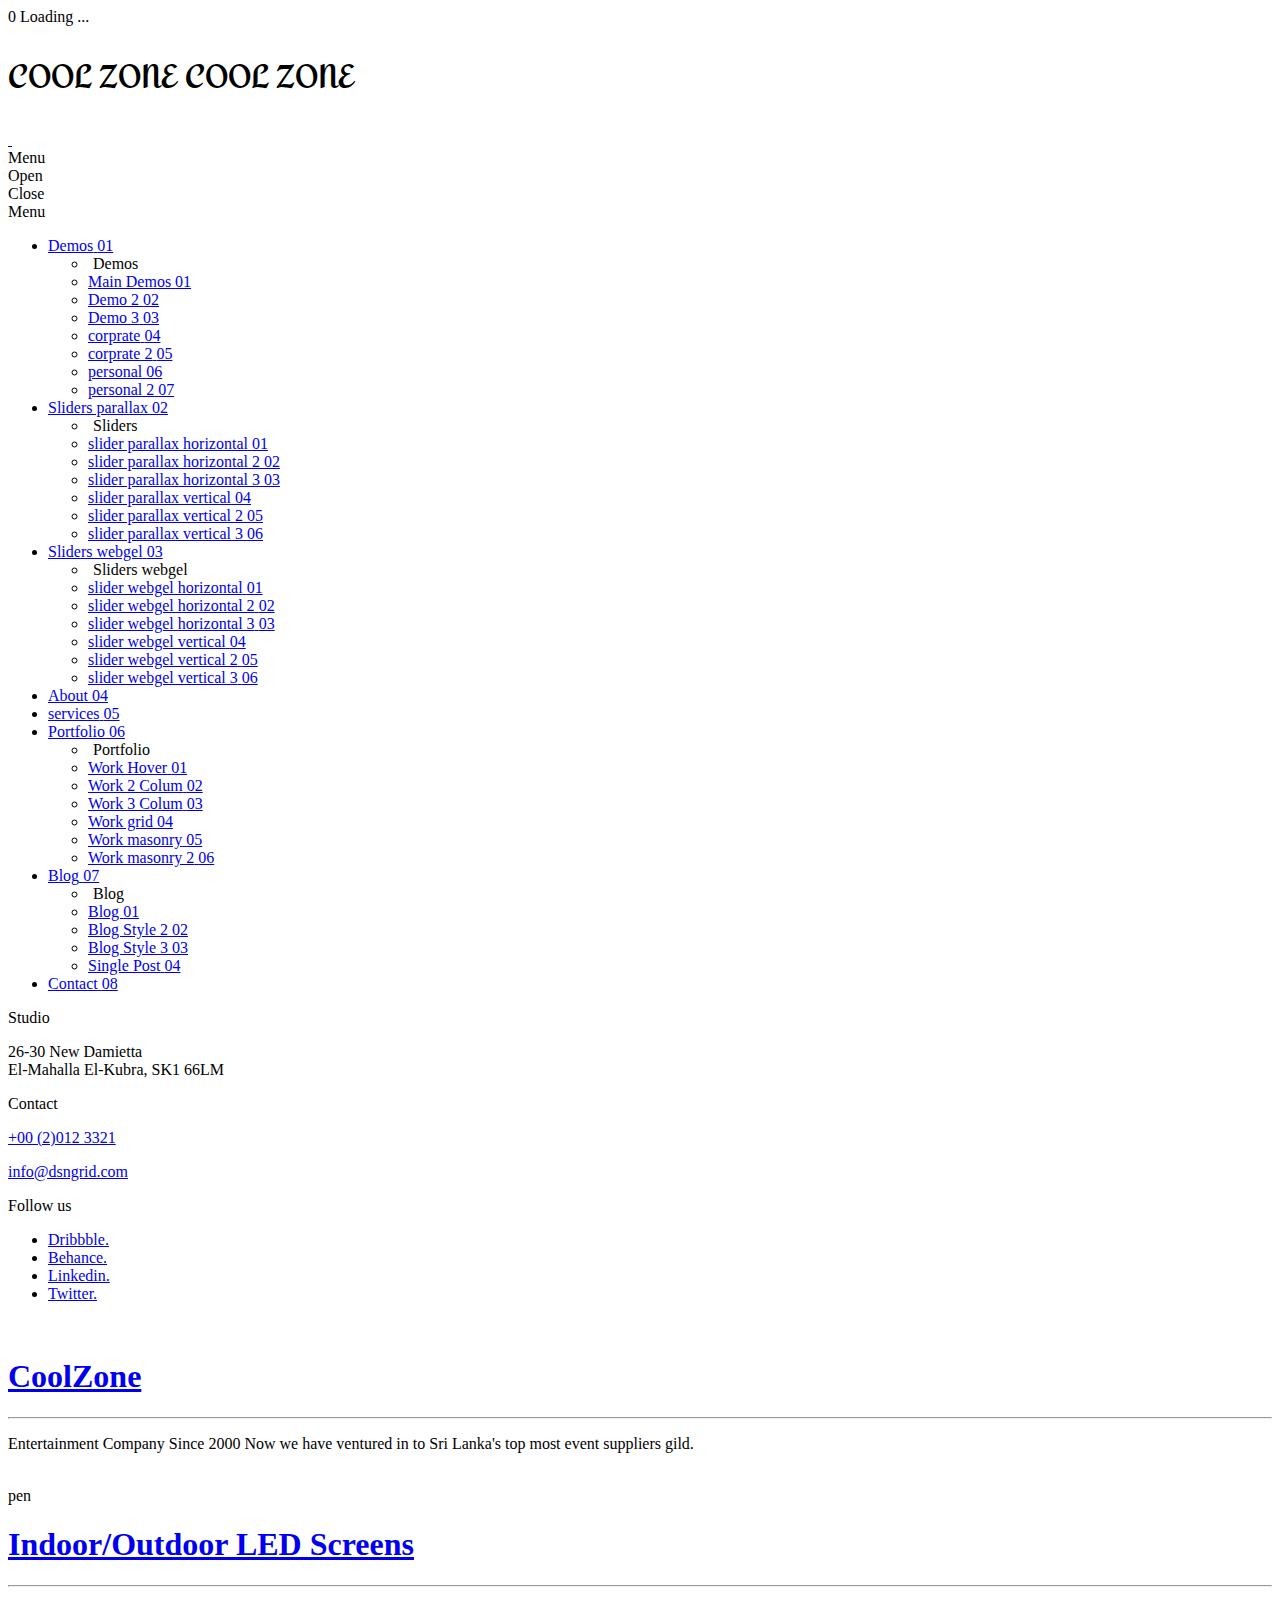
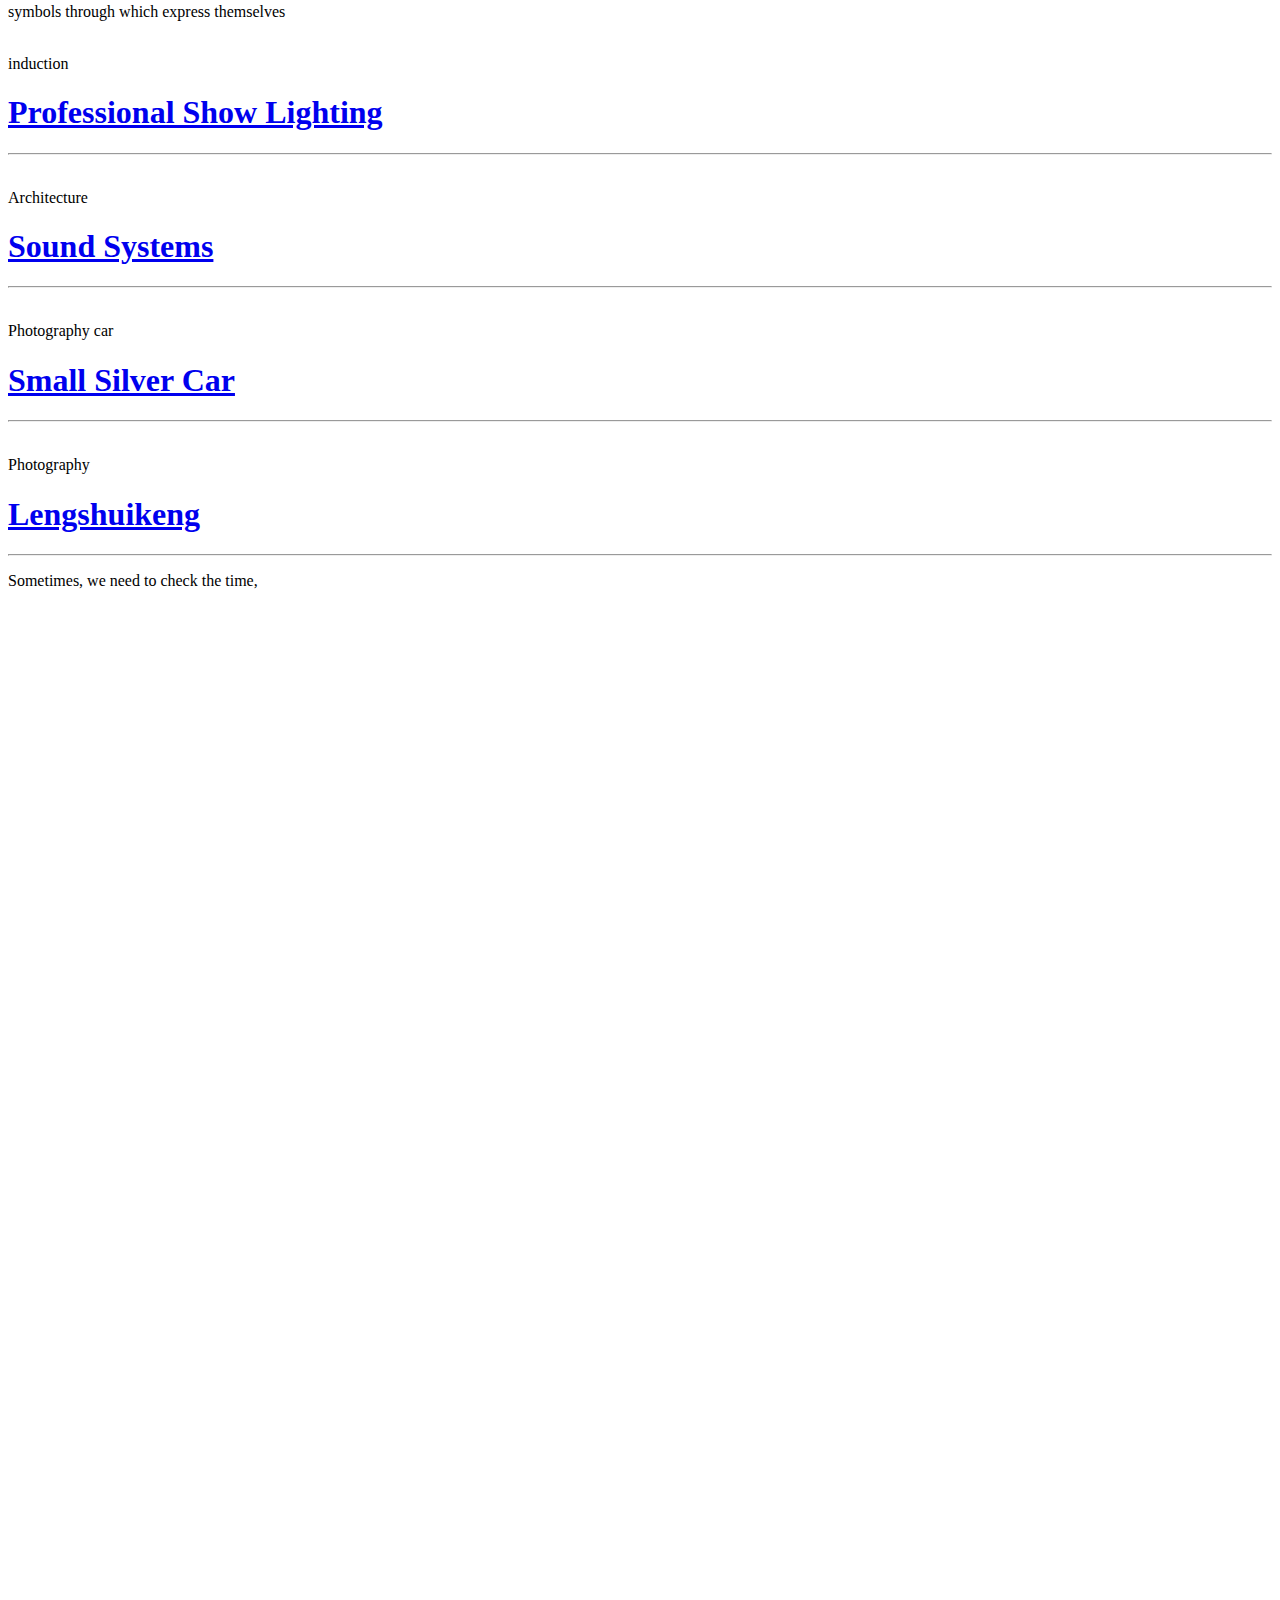
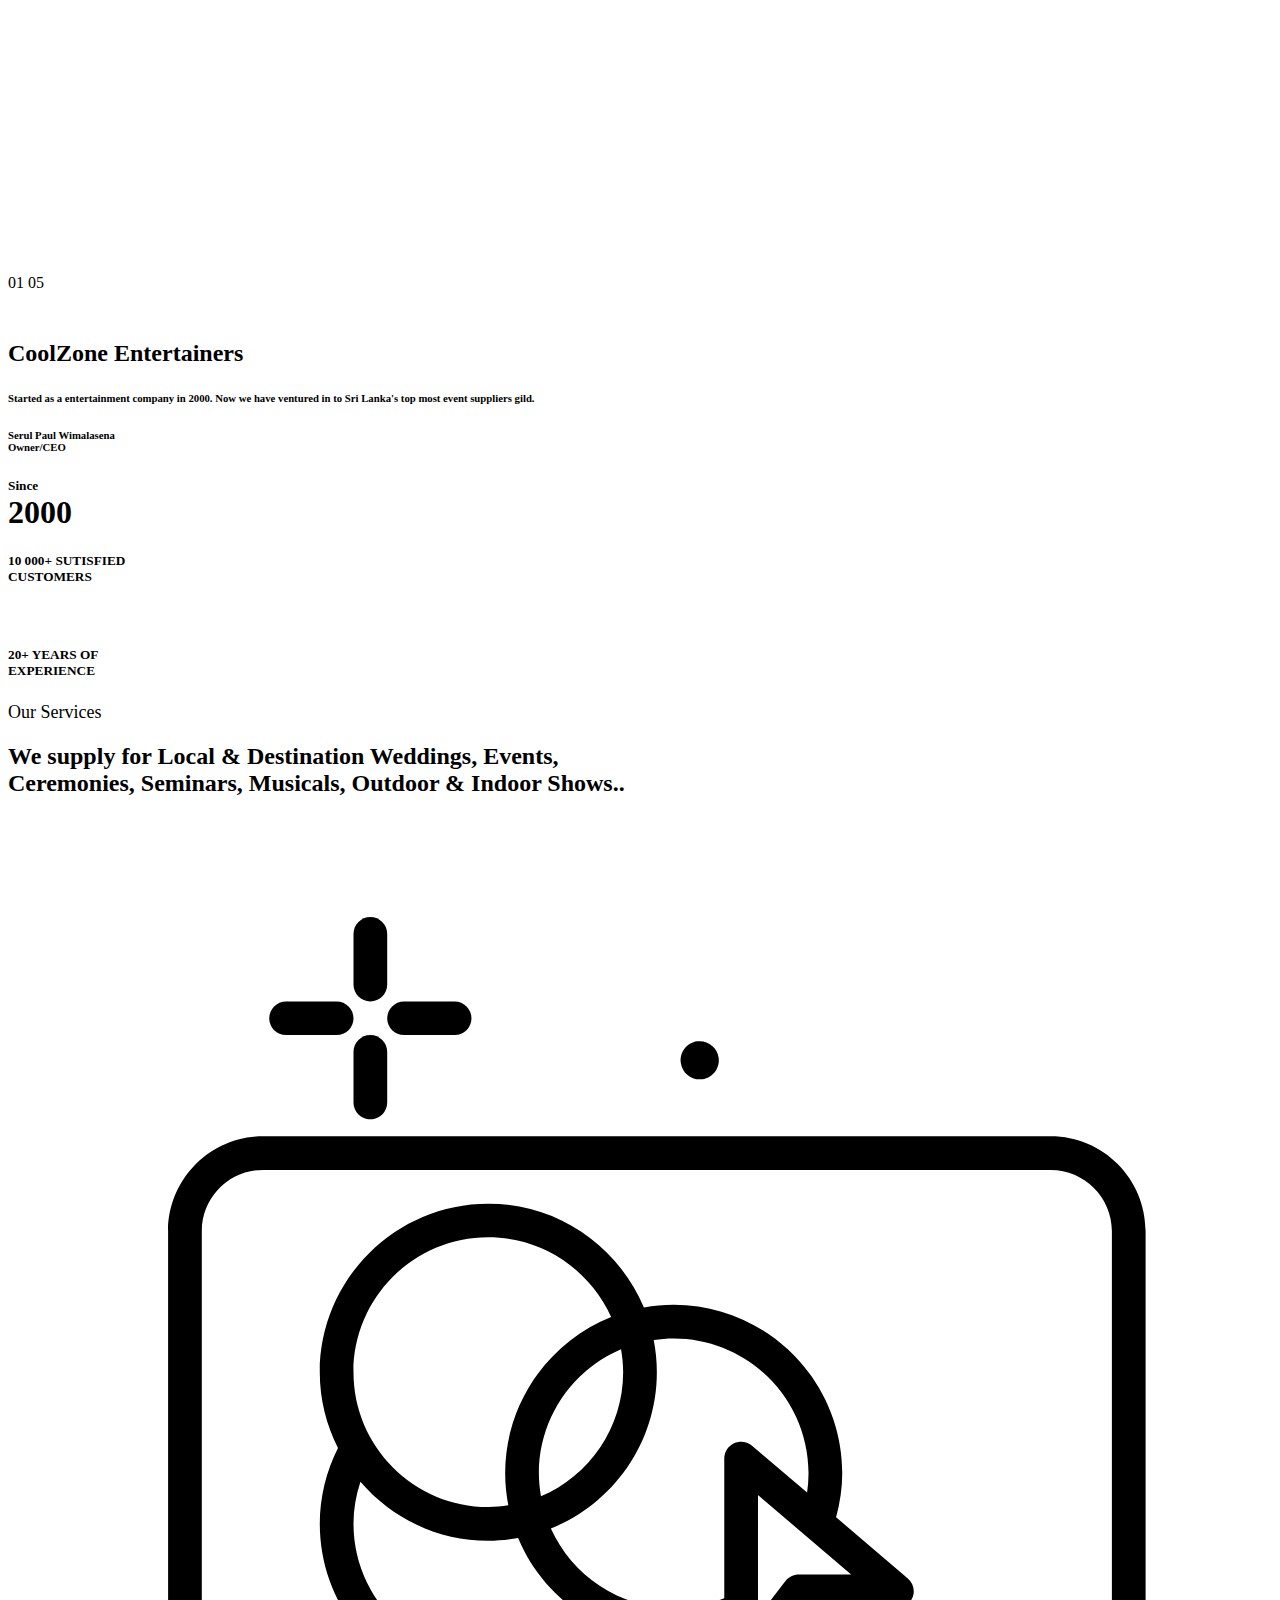
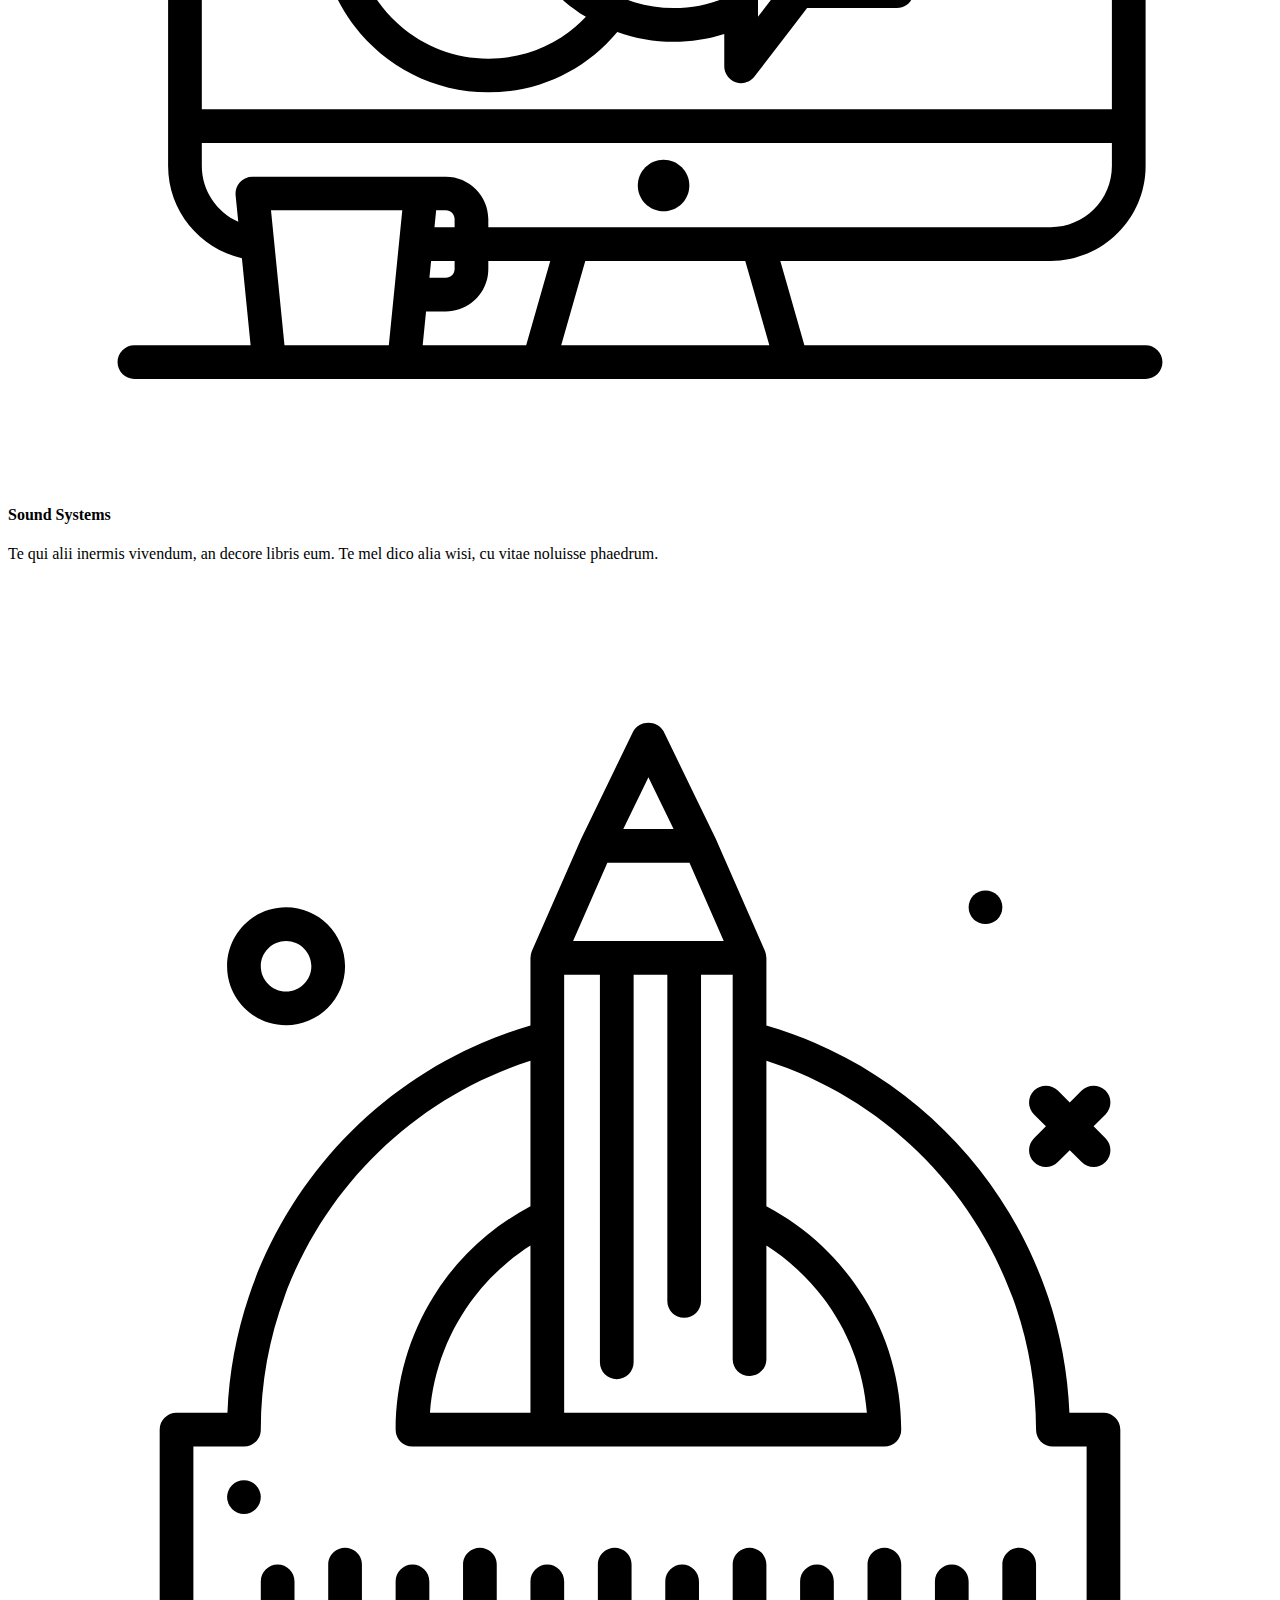
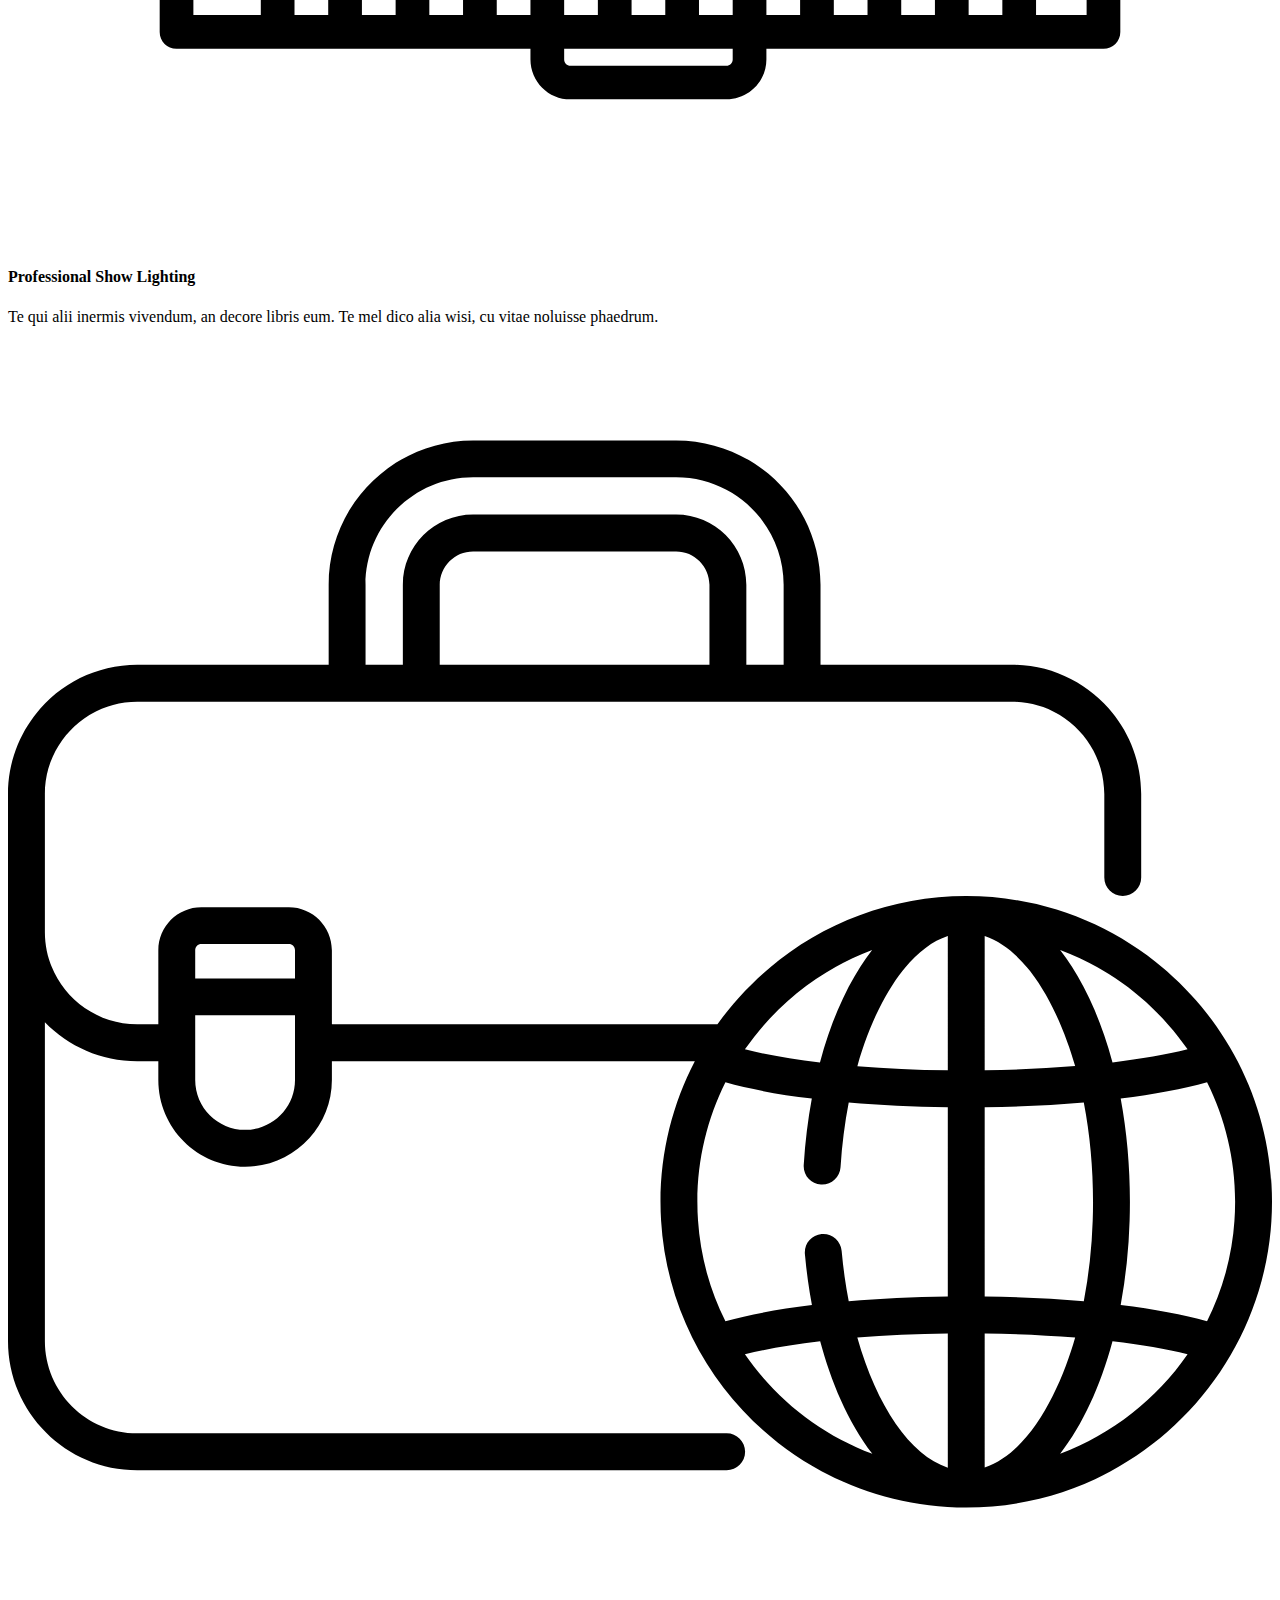
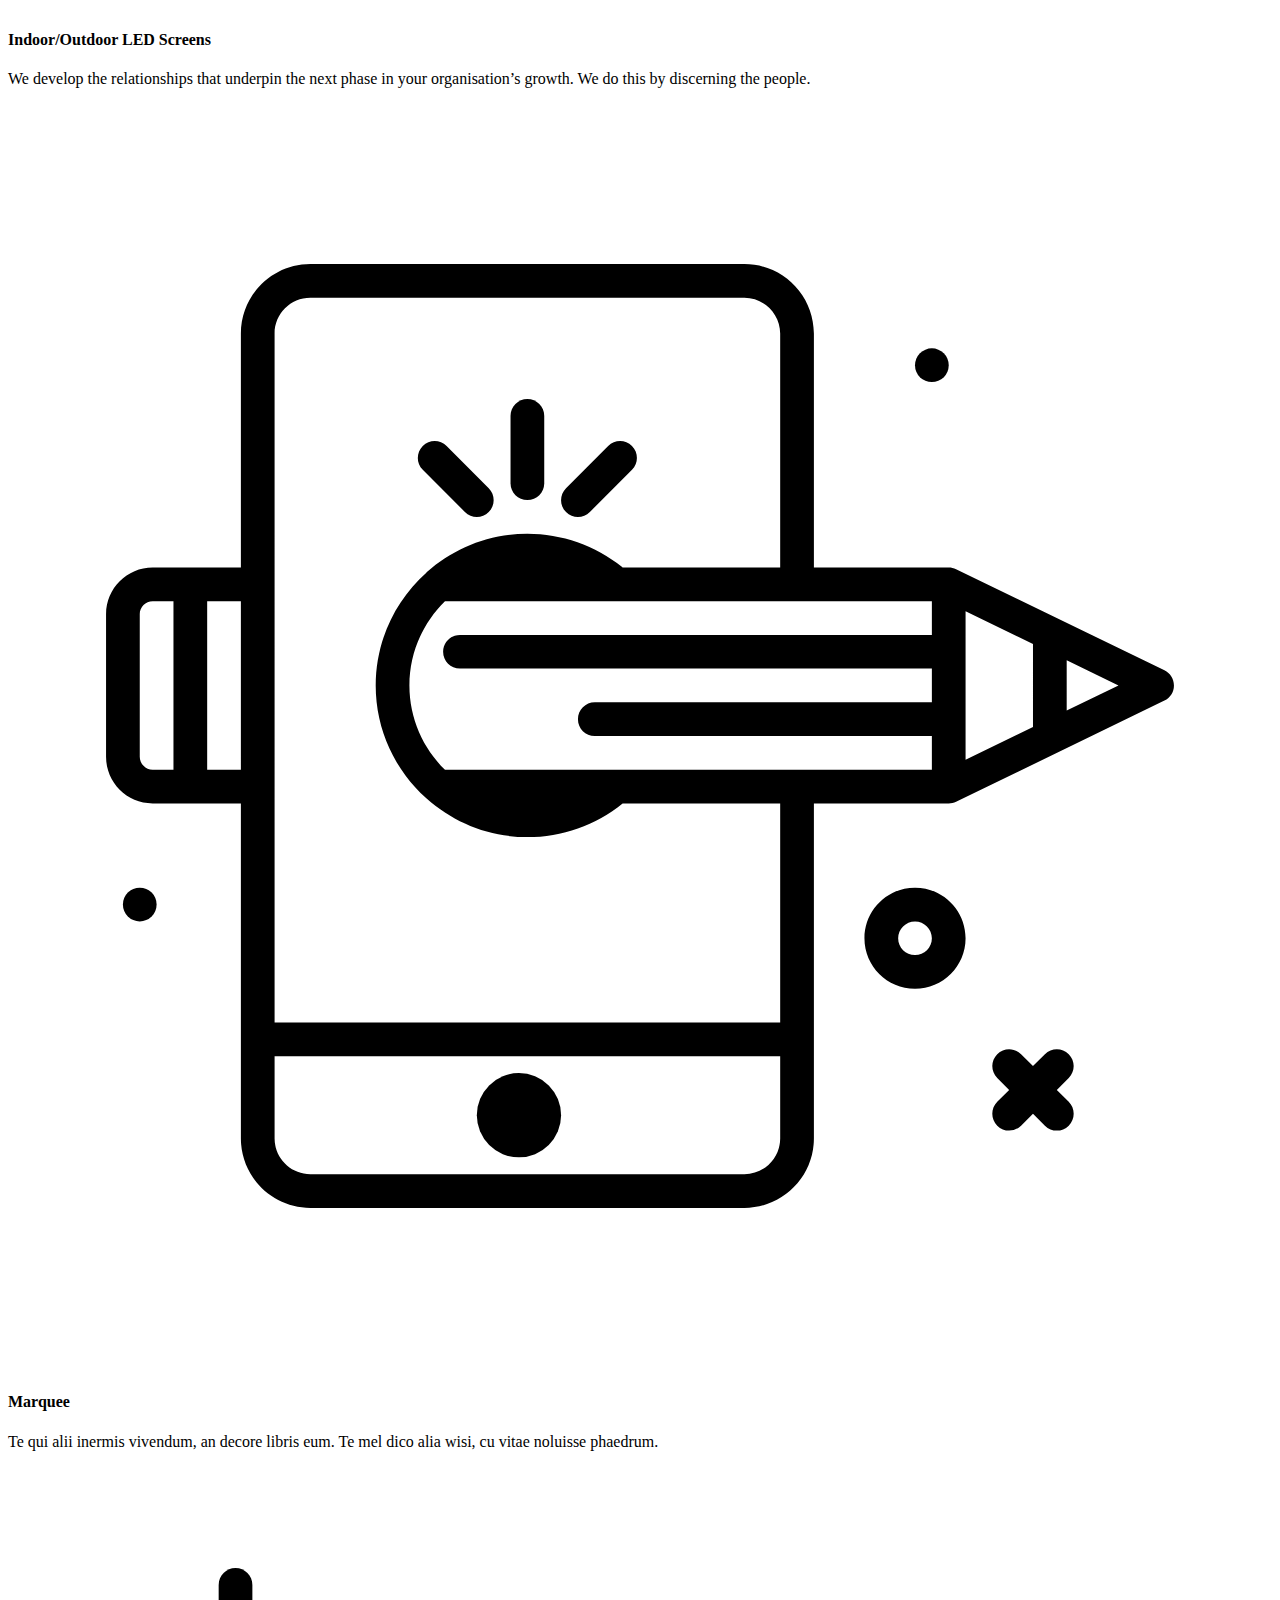
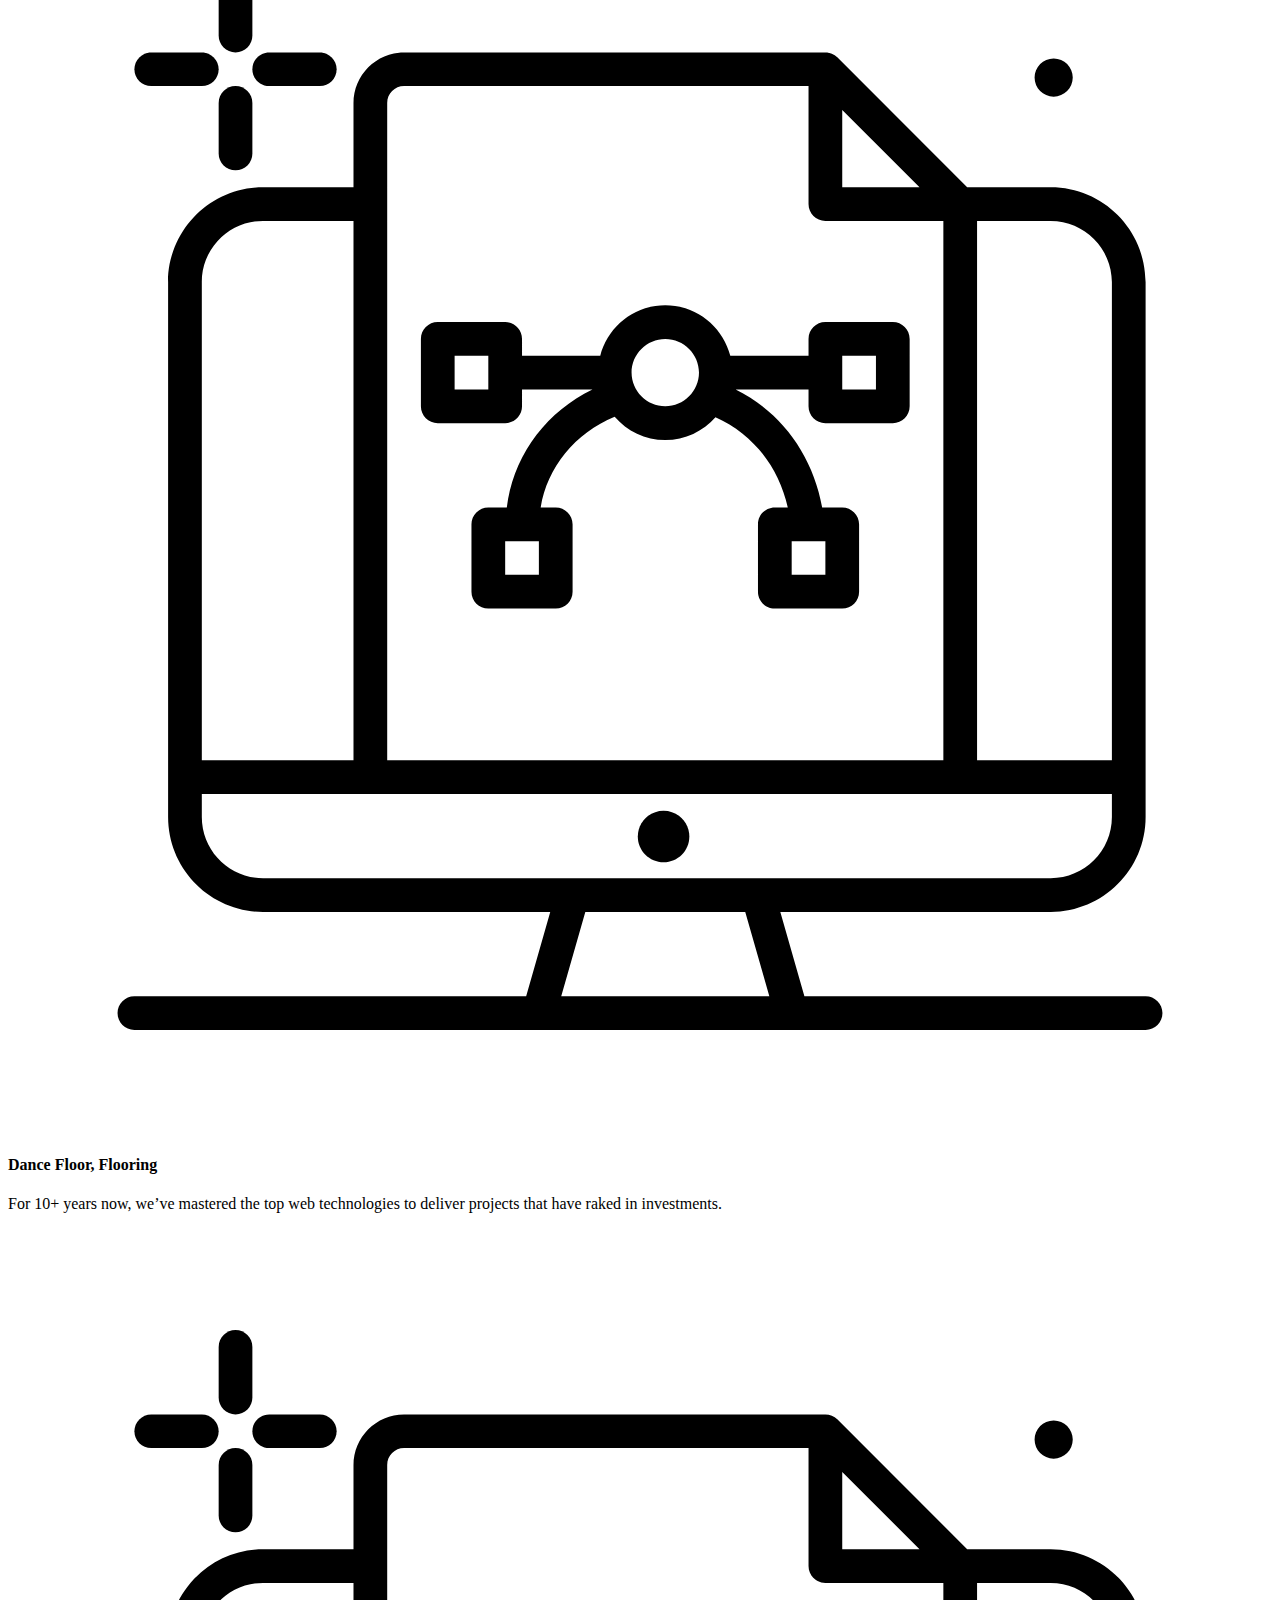
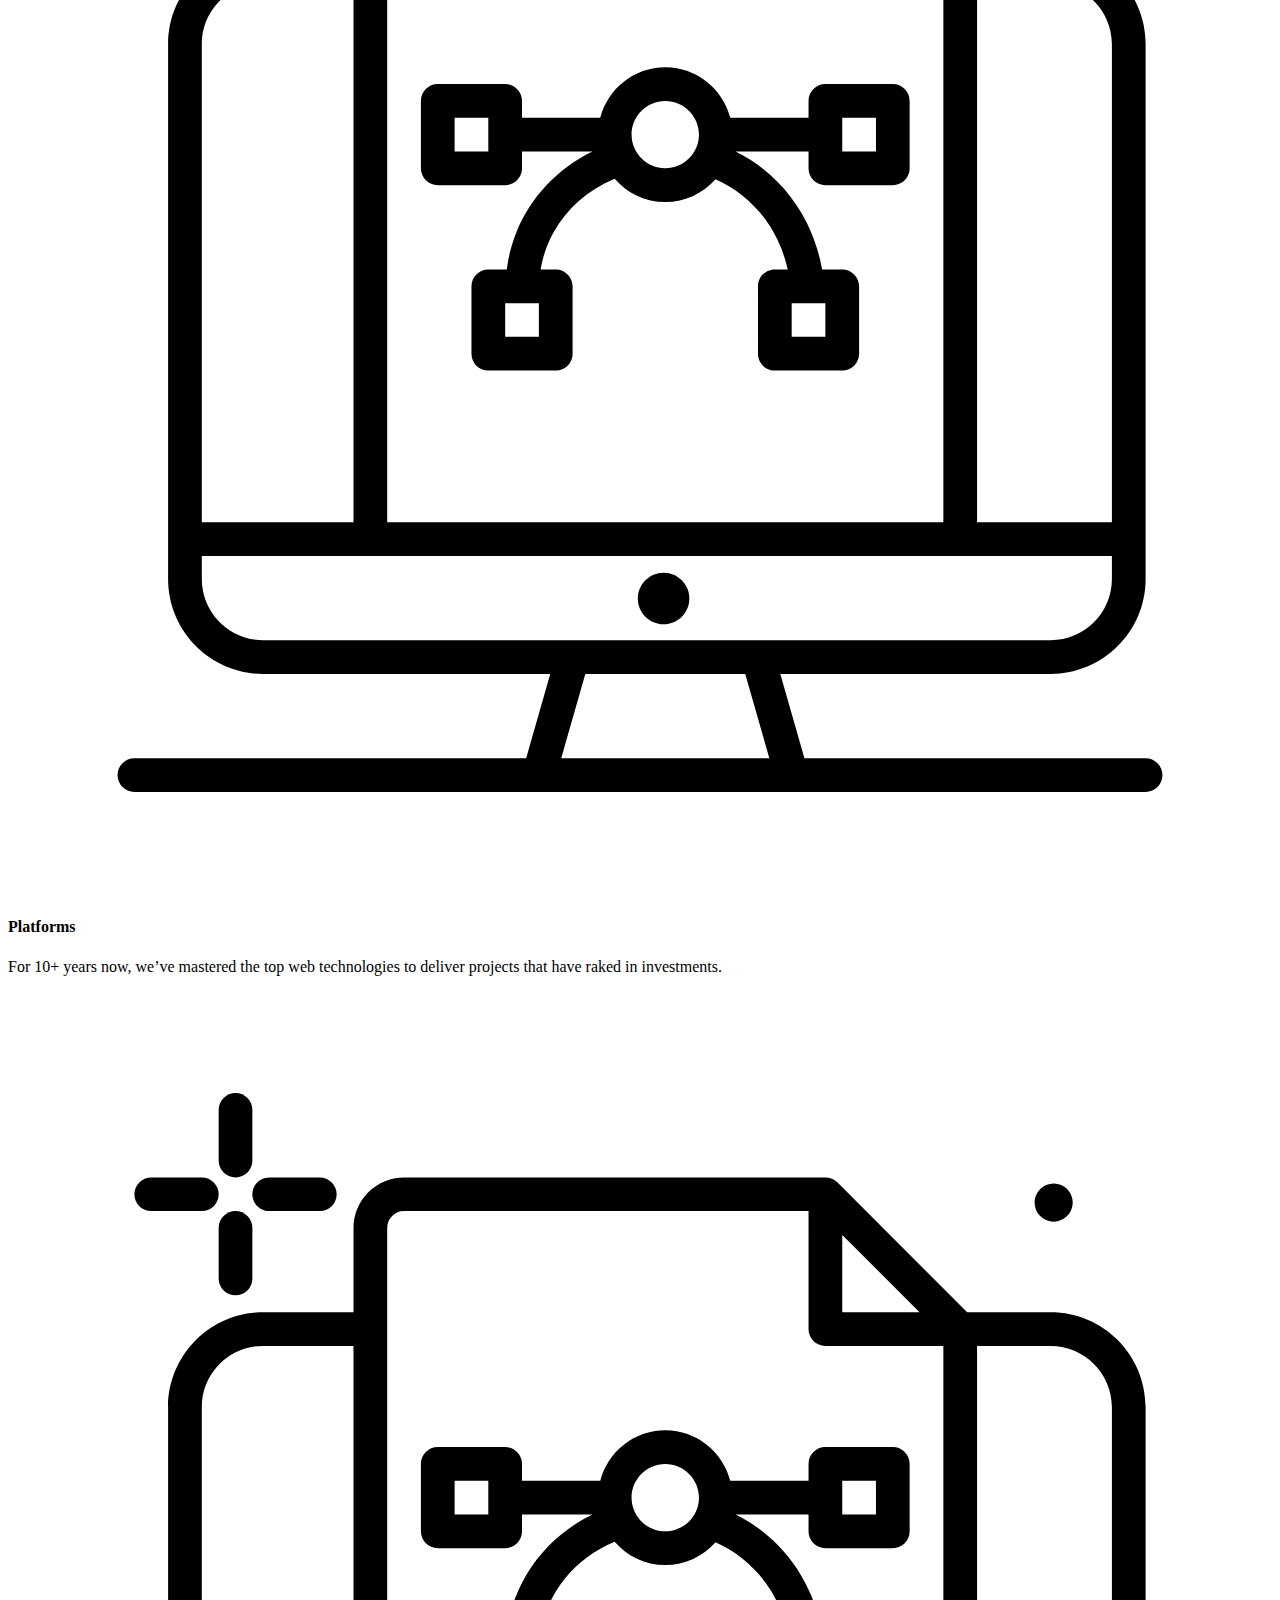
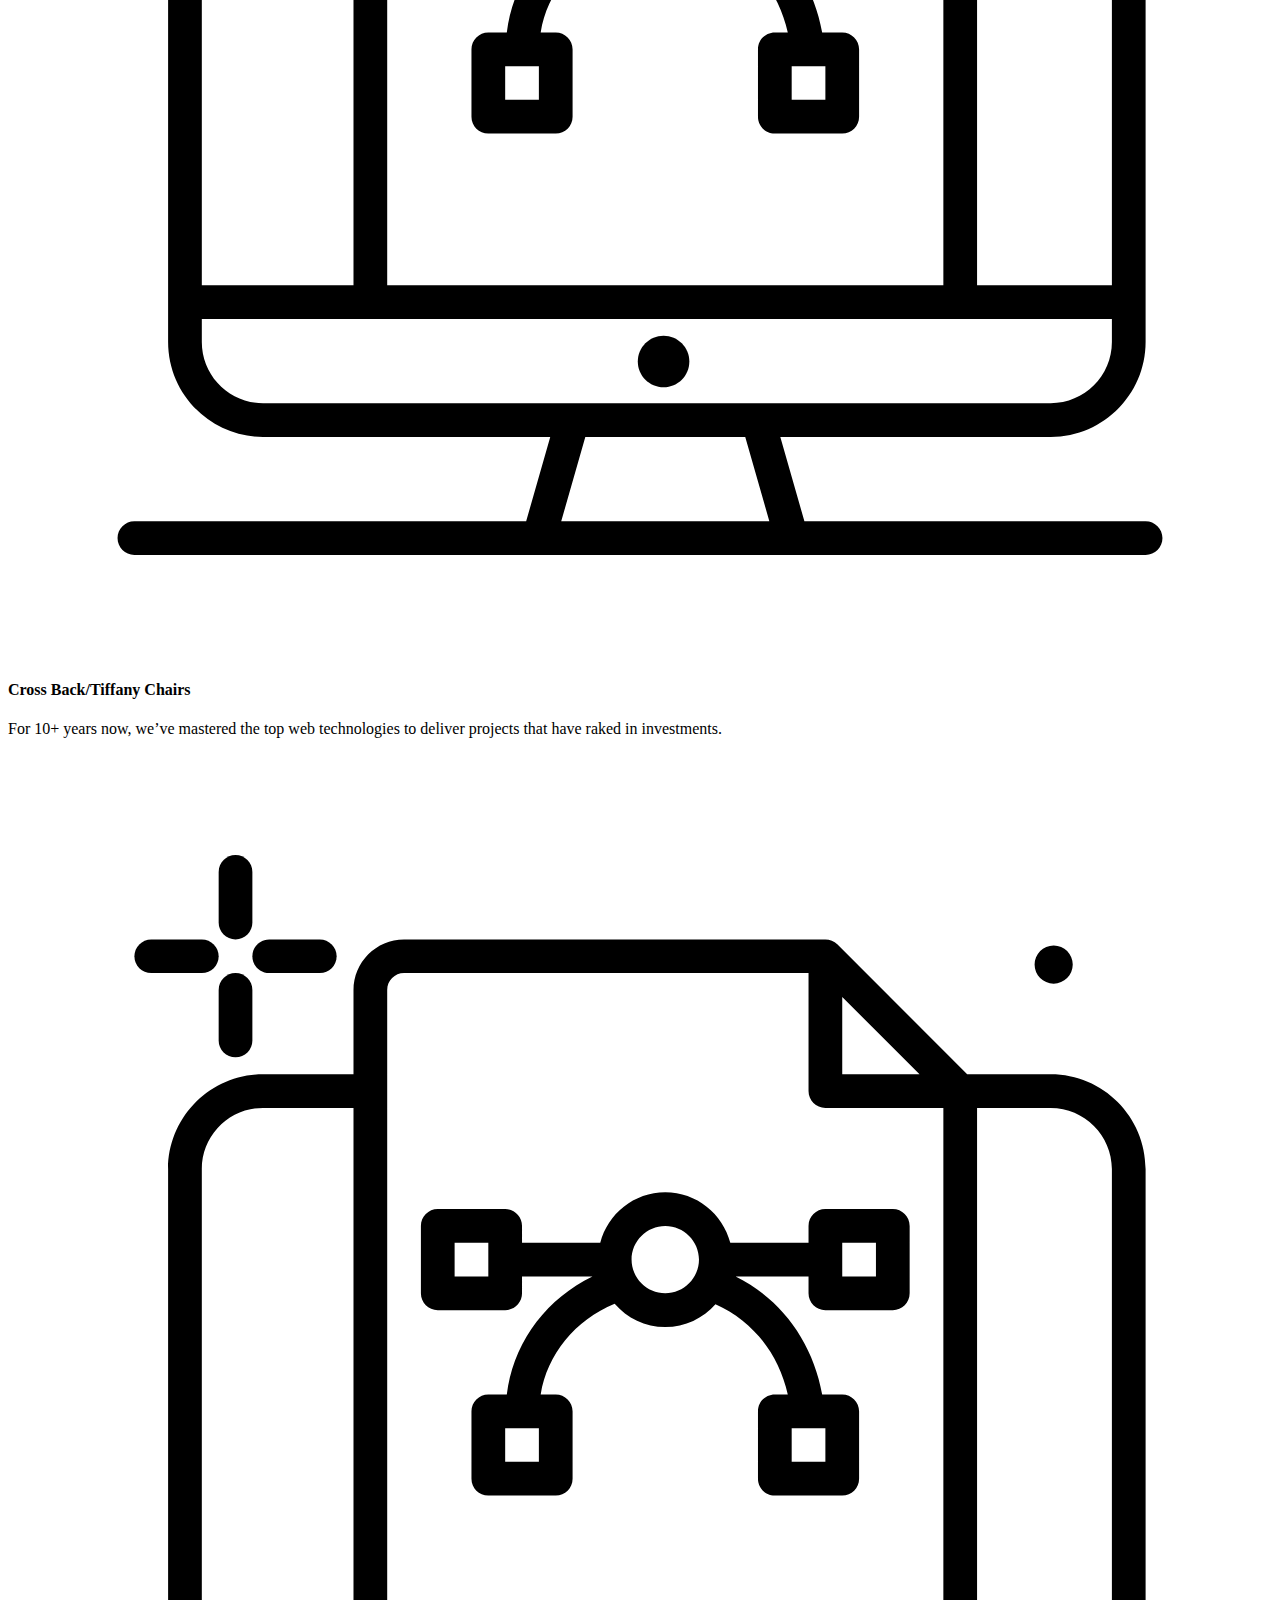
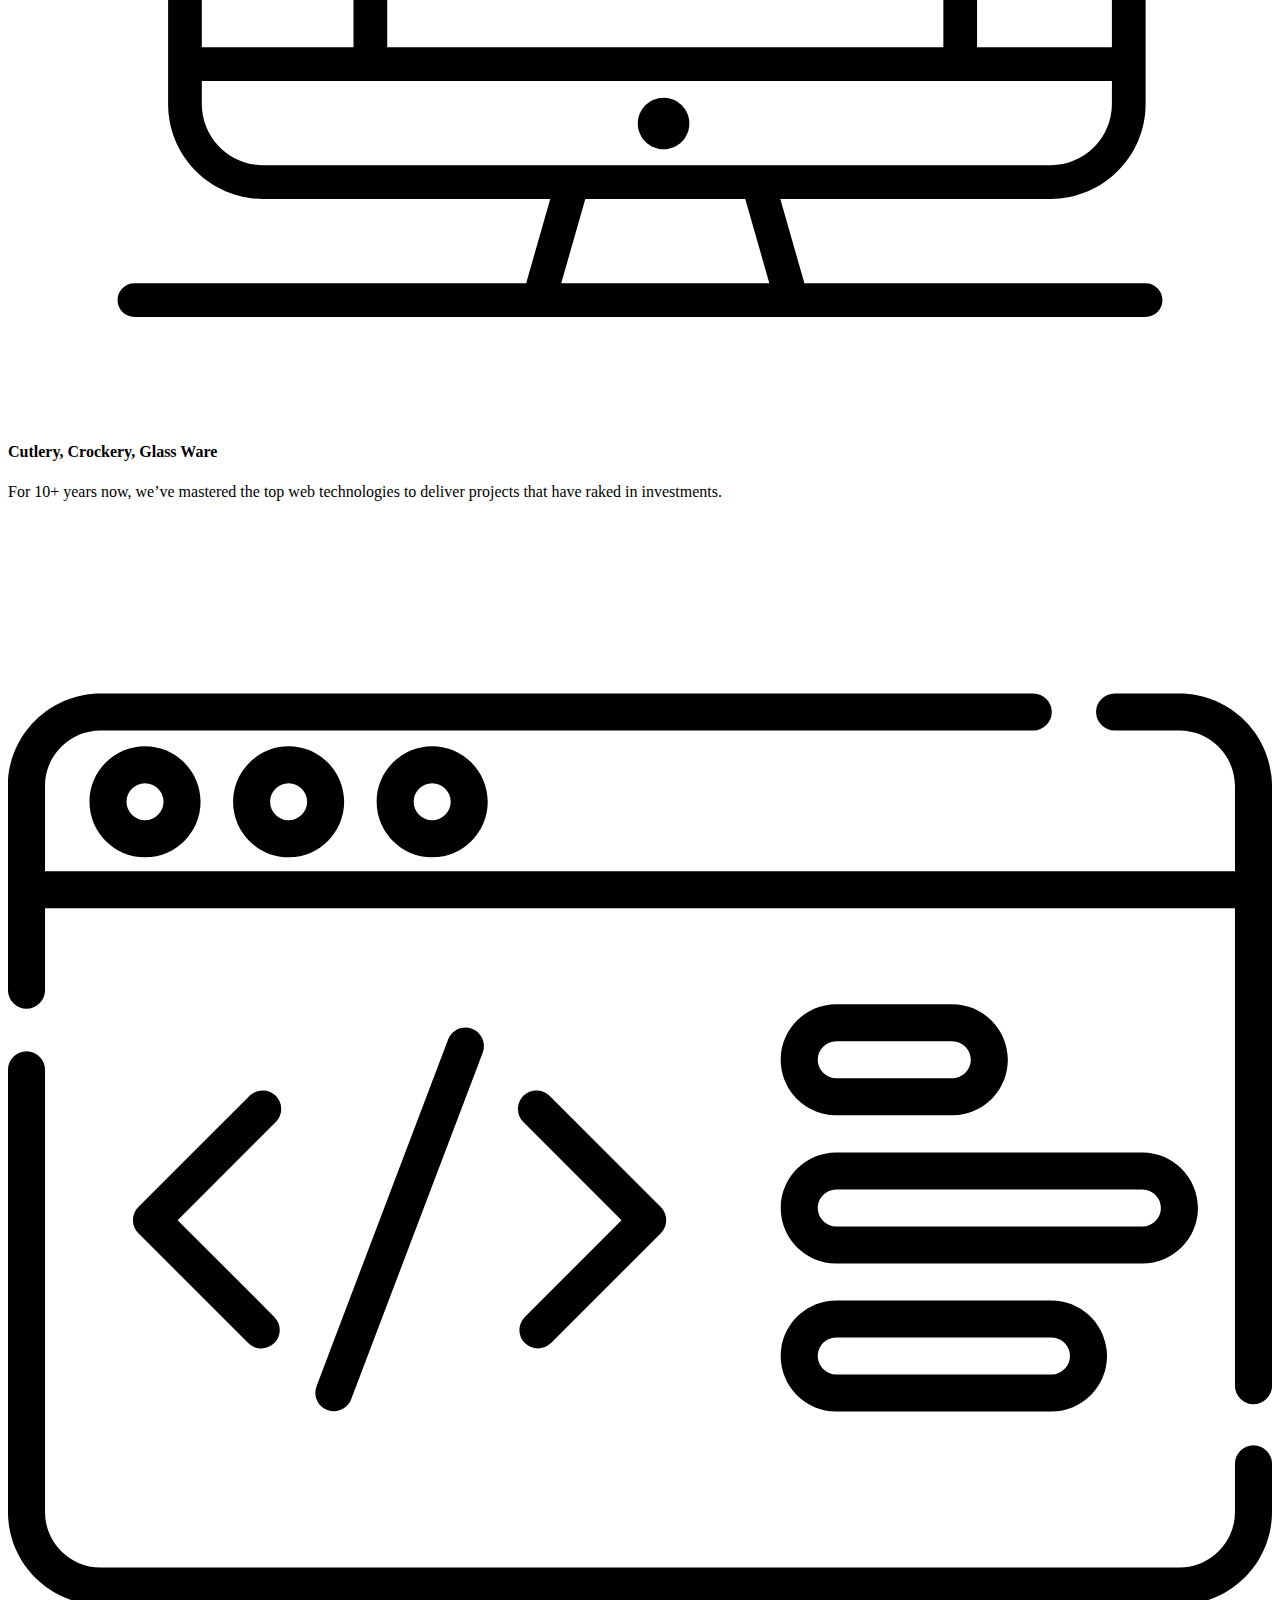
==== commit 469a9281: "1.5" ====
--- a/assets/css/dont open/index.html
+++ b/assets/css/dont open/index.html
@@ -14,6 +14,9 @@
 
     <!-- Font Google -->
     <link rel="preload" href="https://fonts.googleapis.com/css2?family=Roboto:wght@400;500&family=Poppins:wght@300;400;500;600;700&display=swap" as="style" onload="this.onload=null;this.rel='stylesheet'">
+    <link rel="preconnect" href="https://fonts.googleapis.com">
+<link rel="preconnect" href="https://fonts.gstatic.com" crossorigin>
+<link href="https://fonts.googleapis.com/css2?family=Amita:wght@700&display=swap" rel="stylesheet">
     <noscript><link href="https://fonts.googleapis.com/css2?family=Roboto:wght@400;500&family=Poppins:wght@300;400;500;600;700&display=swap"
             rel="stylesheet"></noscript>
 
@@ -41,9 +44,9 @@
             <div class="preloader-progress"></div>
         </div>
 
-        <h1 class="title v-middle">
-            <span class="text-strok">Cool Zone</span>
-            <span class="text-fill">Cool Zone</span>
+        <h1 class="title v-middle" style="font-family: 'Amita', cursive;">
+            <span class="text-strok" style="font-family: 'Amita', cursive;">COOL ZONE</span>
+            <span class="text-fill" style="font-family: 'Amita', cursive;">COOL ZONE</span>
         </h1>
     </div>
     <!-- ========== End Loading Page ========== -->
